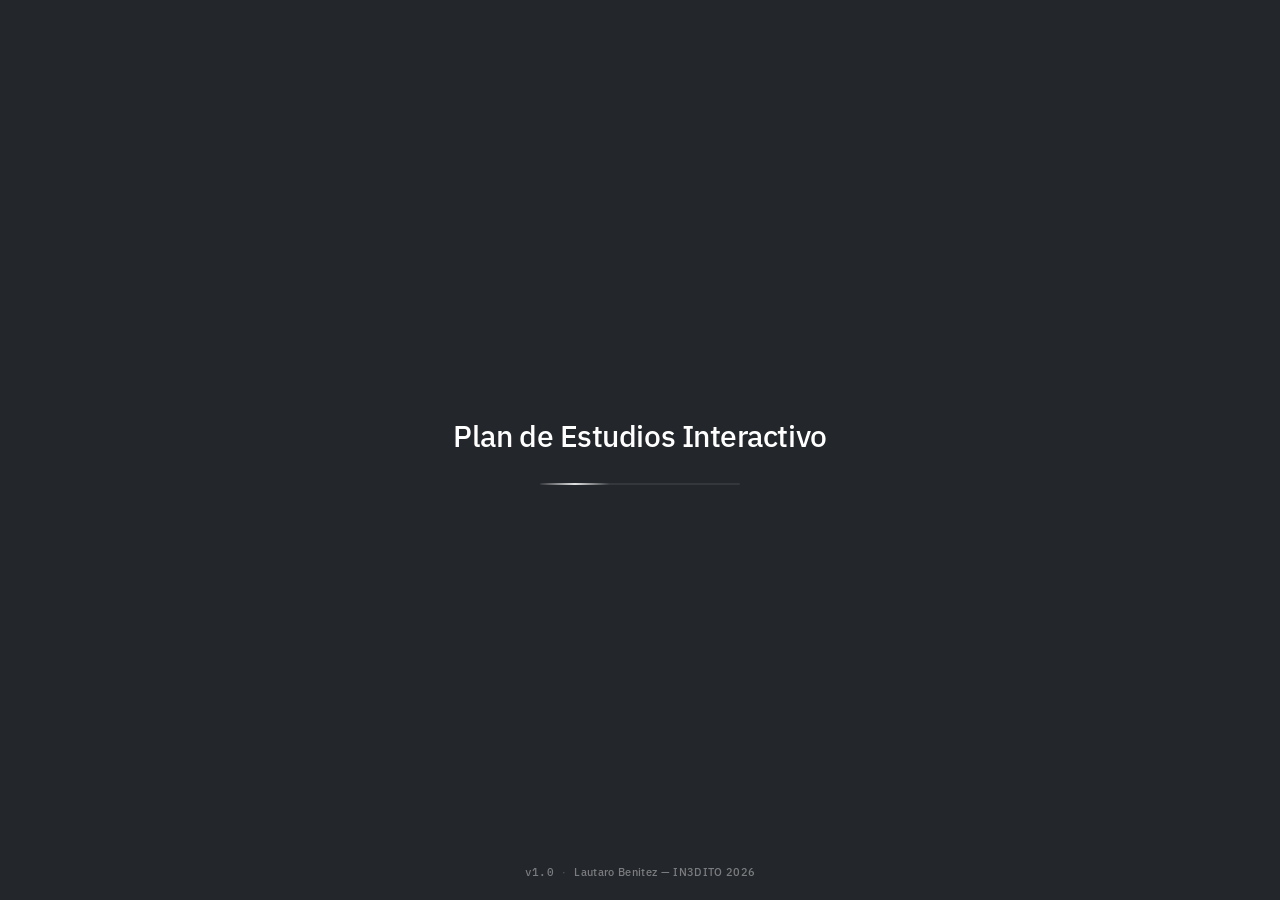
==== index.html @ b363bebc "Rename plan-estudios (2).html to index.html" ====
<!DOCTYPE html>
<html lang="es">
<head>
<meta charset="UTF-8">
<meta name="viewport" content="width=device-width, initial-scale=1.0">
<title>Plan de Estudios</title>
<link rel="preconnect" href="https://fonts.googleapis.com">
<link href="https://fonts.googleapis.com/css2?family=IBM+Plex+Sans:wght@400;500;600;700&family=IBM+Plex+Mono:wght@500;600&display=swap" rel="stylesheet">
<style>
:root{
  --bg:#eef0f3; --surface:#ffffff; --surface-2:#f7f8fa; --panel:#23262a;
  --ink:#1a2230; --ink-2:#5a6473; --ink-3:#8a93a3; --line:#dde1e8; --line-2:#c8cdd8;
  --accent:#2f5fe0; --accent-d:#234bbd; --accent-soft:#e6ecfb;
  --ok:#1f8a52; --ok-soft:#e2f2ea; --no:#c23b3b; --no-soft:#fae5e5; --warn:#b8801a; --warn-soft:#f7eed6;
  --opt:#6d4aab; --opt-soft:#ece5f7;
  --radius:8px; --radius-s:6px;
  --shadow-1:0 1px 2px rgba(20,28,45,.06); --shadow-2:0 4px 16px rgba(20,28,45,.10); --shadow-3:0 18px 48px rgba(20,28,45,.22);
  --sb-w:300px;
}
*{box-sizing:border-box;margin:0;padding:0}
*{scrollbar-width:thin;scrollbar-color:#b8bdc6 transparent}
*::-webkit-scrollbar{width:8px;height:8px}
*::-webkit-scrollbar-track{background:transparent}
*::-webkit-scrollbar-thumb{background:#c5c9d2;border-radius:4px;border:2px solid transparent;background-clip:content-box}
*::-webkit-scrollbar-thumb:hover{background:#9aa0aa;background-clip:content-box;border:2px solid transparent}
.sidebar *{scrollbar-color:#4a4d52 transparent}
.sidebar *::-webkit-scrollbar-thumb{background:#4a4d52;background-clip:content-box;border:2px solid transparent}
html,body{height:100%}
body{font-family:'IBM Plex Sans',system-ui,sans-serif;background:var(--bg);color:var(--ink);font-size:14px;line-height:1.4;-webkit-font-smoothing:antialiased}
button{font-family:inherit;cursor:pointer}
input,select,textarea{font-family:inherit;font-size:13px}
h1,h2,h3{font-weight:600;letter-spacing:-.01em}

/* ── layout ── */
.app{display:grid;grid-template-columns:var(--sb-w) 1fr;height:100vh;transition:grid-template-columns .22s ease}
.app.collapsed{grid-template-columns:0 1fr}
.app.collapsed .sidebar{width:0;border:none;overflow:hidden}
.fab-open{position:fixed;top:14px;left:14px;z-index:60;background:var(--panel);color:#fff;border:none;width:38px;height:38px;border-radius:9px;font-size:18px;box-shadow:var(--shadow-2);display:none;align-items:center;justify-content:center}
.app.collapsed .fab-open{display:flex}
.app.collapsed .topbar{padding-left:64px}

/* ── sidebar ── */
.sidebar{background:var(--panel);color:#cfd6e2;display:flex;flex-direction:column;height:100vh;overflow:hidden}
.sb-head{display:flex;align-items:center;gap:10px;padding:0 16px;border-bottom:1px solid rgba(255,255,255,.08);height:60px;flex-shrink:0}
.sb-mark{width:30px;height:30px;border-radius:7px;background:#3a3d42;color:#fff;display:grid;place-items:center;font-weight:700;font-size:13px;flex-shrink:0}
.sb-title{overflow:hidden;white-space:nowrap}
.sb-title b{display:block;color:#fff;font-size:14px;font-weight:600}
.sb-title span{font-size:11px;color:#8b95a7}
.sb-toggle{margin-left:auto;background:rgba(255,255,255,.07);border:none;color:#cfd6e2;width:28px;height:28px;border-radius:6px;font-size:15px;display:grid;place-items:center;flex-shrink:0}
.sb-toggle:hover{background:rgba(255,255,255,.15)}
.sb-body{flex:1;overflow-y:auto;padding:14px;display:flex;flex-direction:column;gap:16px}

.prom{background:linear-gradient(135deg,#2e3236,#1d1f22);border:1px solid rgba(255,255,255,.08);border-radius:var(--radius);padding:14px}
.prom .lbl{font-size:10px;text-transform:uppercase;letter-spacing:.1em;color:#8b95a7}
.prom .val{font-family:'IBM Plex Mono',monospace;font-size:38px;font-weight:600;color:#fff;line-height:1.1}
.prom .sub{font-size:11px;color:#8b95a7}
.prom .meta{margin-top:6px;font-size:11px;color:#aeb7c6;line-height:1.5;border-top:1px solid rgba(255,255,255,.08);padding-top:8px}
.prom .meta b{color:#e4e9f1;font-weight:600}

.sb-sec h2{font-size:10px;text-transform:uppercase;letter-spacing:.1em;color:#7e889a;margin-bottom:8px}
.sb-actions{display:flex;flex-direction:column;gap:7px}

.lista{display:flex;flex-direction:column;min-height:80px}
.lista-head{display:flex;align-items:center;justify-content:space-between;margin-bottom:8px}
.lista-head h2{margin:0}
.lista-head .cnt{background:rgba(255,255,255,.1);color:#cfd6e2;border-radius:20px;padding:1px 8px;font-size:11px;font-weight:600}
.lista-search{width:100%;background:rgba(255,255,255,.06);border:1px solid rgba(255,255,255,.1);color:#e4e9f1;border-radius:6px;padding:7px 9px;margin-bottom:8px;outline:none}
.lista-search::placeholder{color:#6e7889}
.lista-search:focus{border-color:var(--accent)}
.lista-scroll{display:flex;flex-direction:column;gap:1px;overflow-y:auto;max-height:none}
.li{display:flex;align-items:center;gap:8px;padding:7px 8px;border-radius:6px;border:none;background:transparent;color:#cfd6e2;text-align:left;width:100%}
.li:hover{background:rgba(255,255,255,.06)}
.li.sel{background:rgba(255,255,255,.12)}
.li .dot{width:7px;height:7px;border-radius:50%;flex-shrink:0}
.li .nm{flex:1;font-size:12.5px;white-space:nowrap;overflow:hidden;text-overflow:ellipsis}
.li .fl{display:flex;gap:3px}
.li .fl i{font-style:normal;font-size:8px;font-weight:700;width:14px;height:14px;border-radius:3px;display:grid;place-items:center}

.dot-aprobada{background:#2ec27e}.dot-disponible{background:#e8b339}.dot-bloqueada{background:#5a6473}
.fl-opt{background:var(--opt-soft);color:var(--opt)}.fl-pro{background:var(--ok-soft);color:var(--ok)}
.fl-reg{background:#dce8f5;color:#2f6fbf}.fl-ap{background:#2ec27e;color:#06301b}.fl-anu{background:#fde6cc;color:#9a5b12}

/* ── main ── */
.main{display:flex;flex-direction:column;height:100vh;overflow:hidden}
.topbar{background:var(--surface);border-bottom:1px solid var(--line);display:flex;flex-direction:column}
.topbar-row{display:flex;align-items:center;gap:16px;padding:0 22px;height:60px;flex-shrink:0}
.tb-meta{font-size:12px;font-weight:500;color:var(--ink-3);margin-left:8px;letter-spacing:.01em}
.tb-info{flex:1;overflow:hidden}
.tb-info h1{font-size:17px}
.tb-info p{font-size:12px;color:var(--ink-2);white-space:nowrap;overflow:hidden;text-overflow:ellipsis}
.tb-info .none{color:var(--ink-3);font-weight:400}
.tb-cfg{display:flex;align-items:center;gap:8px}
.chip{display:inline-flex;align-items:center;gap:6px;background:var(--surface-2);border:1px solid var(--line);border-radius:20px;padding:5px 11px;font-size:12px;color:var(--ink-2);font-weight:500}
.chip b{color:var(--ink)}

.board-wrap{flex:1;overflow:auto;padding:22px}
.board{min-width:fit-content}
/* fila del encabezado de columnas */
.brow{display:grid;grid-template-columns:74px repeat(var(--cols),minmax(210px,1fr));gap:11px;margin-bottom:11px}
.bhead{margin-bottom:5px}
.bhead .corner{background:transparent}
.colh{font-size:12px;font-weight:600;color:#fff;text-align:center;padding:9px;background:#2b2e33;border:1px solid #2b2e33;border-radius:var(--radius-s);letter-spacing:.01em}
/* fila de año: un solo header de año + cuerpo subdividido */
.yrow{display:grid;grid-template-columns:74px 1fr;gap:11px;margin-bottom:11px;align-items:stretch}
.ybody{display:grid;grid-template-columns:repeat(var(--ycols),minmax(210px,1fr));gap:11px}
.yrow-has-anu .ybody{grid-template-rows:auto auto}
.yrh{display:flex;flex-direction:column;align-items:center;justify-content:center;background:#2b2e33;border:1px solid #2b2e33;border-radius:var(--radius-s);padding:8px 4px}
.yrh .n{font-size:26px;font-weight:600;color:#fff;line-height:1;letter-spacing:-.01em}
.yrh .t{display:none}
.yrh-medio .n{font-size:28px}
.yrh-medio .n{font-size:28px}
.cell-off{background:transparent;border:1px dashed var(--line);opacity:.4}
.cell{display:flex;flex-direction:column;gap:8px;background:var(--surface-2);border:1px solid var(--line);border-radius:var(--radius-s);padding:8px;min-height:72px}
.cell.annual-cell{grid-column:1 / -1;background:repeating-linear-gradient(135deg,var(--surface-2),var(--surface-2) 10px,#f1f3f6 10px,#f1f3f6 20px)}
.annual-tag{font-size:9px;font-weight:700;letter-spacing:.08em;color:var(--ink-3);text-transform:uppercase;margin-bottom:2px}

/* ── card ── */
.card{background:var(--surface);border:1.5px solid var(--line);border-radius:var(--radius-s);padding:10px 11px;box-shadow:var(--shadow-1);transition:transform .12s,box-shadow .12s,border-color .12s,opacity .18s}
.card:hover{transform:translateY(-1px);box-shadow:var(--shadow-2)}
.card.s-aprobada{border-color:var(--ok)}
.card.s-disponible{border-color:var(--warn)}
.card.s-bloqueada{border-color:var(--line-2);background:var(--surface-2)}
.card.s-libre{border-color:var(--no);background:#fdf3f3}
.card.sel{box-shadow:0 0 0 2px var(--accent);border-color:var(--accent)}
.card.dim{opacity:.25}
.card.net-ok{border-color:var(--ok);box-shadow:0 0 0 2px var(--ok-soft)}
.card.net-no{border-color:var(--no);box-shadow:0 0 0 2px var(--no-soft)}
.c-top{display:flex;justify-content:space-between;align-items:flex-start;gap:6px}
.c-top h3{font-size:13.5px;line-height:1.25;flex:1}
.c-tags{display:flex;gap:3px;flex-shrink:0;align-items:center}
.tag{font-size:8px;font-weight:700;padding:2px 4px;border-radius:3px;letter-spacing:.03em}
.tag-opt{background:var(--opt-soft);color:var(--opt)}.tag-anu{background:#fde6cc;color:#9a5b12}
.c-menu-btn{background:none;border:none;color:var(--ink-3);font-size:16px;line-height:1;padding:0 2px;border-radius:4px;letter-spacing:1px}
.c-menu-btn:hover{background:var(--surface-2);color:var(--ink)}
.c-line{font-size:11px;color:var(--ink-2);margin-top:3px;display:flex;gap:5px;align-items:flex-start}
.c-line .c-ic{font-size:10px;opacity:.6;flex-shrink:0;line-height:1.3}
.c-corr{color:var(--ink-3);font-style:italic}
.c-mid{display:flex;align-items:center;gap:8px;margin:8px 0 6px}
.chk{display:flex;align-items:center;gap:5px;font-size:12px;color:var(--ink-2);flex:1}
.chk input{accent-color:var(--ok);width:15px;height:15px}
.nota{width:54px;text-align:center;border:1px solid var(--line);border-radius:5px;padding:4px;font-weight:600;font-size:13px;font-family:'IBM Plex Mono',monospace;outline:none}
.nota-final{display:flex;flex-direction:column;align-items:center;gap:1px;padding:0;background:none;border:none;line-height:1.1}
.nf-lbl{font-size:8.5px;font-weight:600;text-transform:uppercase;letter-spacing:.06em;color:var(--ink-3)}
.nf-val{font-size:18px;font-weight:700;color:var(--ink);letter-spacing:-.01em}
.nota:focus{border-color:var(--accent)}
.nota:disabled{background:var(--surface-2);color:var(--ink-3)}
.c-foot{display:flex;gap:4px;align-items:center;flex-wrap:wrap}
.mini{font-size:9px;text-transform:uppercase;letter-spacing:.04em;color:var(--ink-2);background:var(--surface-2);border:1px solid var(--line);padding:1px 5px;border-radius:4px;font-weight:600}
.mini-pro{background:#fdf1cf;border-color:#f0d77a;color:#8a6310}
.mini-reg{background:#d6ecdb;border-color:#9bcfa9;color:#1c6a3a}
.mini-w{margin-left:auto;background:var(--accent-soft);border-color:transparent;color:var(--accent-d);font-family:'IBM Plex Mono',monospace}
.mini-st{border:none}
.mini-aprobada{background:var(--ok-soft);color:var(--ok)}
.mini-disponible{background:var(--warn-soft);color:var(--warn)}
.mini-bloqueada{background:#e9ebef;color:var(--ink-2)}

/* ── menú contextual ── */
.cmenu{position:fixed;z-index:350;background:var(--surface);border:1px solid var(--line);border-radius:8px;box-shadow:0 10px 32px rgba(20,28,45,.18),0 2px 6px rgba(20,28,45,.08);padding:5px;display:flex;flex-direction:column;min-width:160px;font-family:'IBM Plex Sans',sans-serif;animation:fade .1s}
.cmenu button{background:none;border:none;text-align:left;padding:9px 11px;border-radius:6px;font-size:13px;font-weight:500;color:var(--ink);display:flex;gap:10px;align-items:center;font-family:inherit;letter-spacing:0;line-height:1;cursor:pointer;transition:background .1s}
.cmenu button:hover{background:var(--surface-2)}
.cmenu button svg{width:15px;height:15px;flex-shrink:0;opacity:.7}
.cmenu .cm-sep{height:1px;background:var(--line);margin:4px 6px}
.cmenu .cm-del{color:var(--no)}
.cmenu .cm-del:hover{background:var(--no-soft)}
.cmenu .cm-del svg{opacity:1}

/* ── buttons ── */
.btn{font-size:13px;font-weight:600;border-radius:var(--radius-s);padding:8px 12px;border:1px solid transparent;transition:all .13s;display:inline-flex;align-items:center;justify-content:center;gap:6px}
.btn-pri{background:var(--accent);color:#fff}
.btn-pri:hover{background:var(--accent-d)}
.btn-pri:disabled{opacity:.45;cursor:not-allowed}
.btn-light{background:var(--surface);border-color:var(--line);color:var(--ink)}
.btn-light:hover{border-color:var(--line-2);background:var(--surface-2)}
.btn-dark{background:rgba(255,255,255,.08);color:#e4e9f1;border-color:rgba(255,255,255,.1)}
.btn-dark:hover{background:rgba(255,255,255,.15)}
.btn-dang{color:var(--no);background:var(--surface);border-color:var(--line)}
.btn-dang:hover{border-color:var(--no);background:var(--no-soft)}
.btn-dang-solid{color:#fff;background:var(--no);border-color:var(--no)}
.btn-dang-solid:hover{background:#a32f2f;border-color:#a32f2f}
.btn-sm{padding:6px 10px;font-size:12px}
.btn-grid{display:grid;grid-template-columns:1fr 1fr;gap:6px}
.btn-block{width:100%}

/* ── modal ── */
.overlay{position:fixed;inset:0;background:rgba(20,28,45,.5);backdrop-filter:blur(2px);z-index:200;display:grid;place-items:center;padding:18px;animation:fade .14s}
.modal{background:var(--surface);border-radius:var(--radius);width:min(640px,100%);max-height:92vh;display:flex;flex-direction:column;box-shadow:var(--shadow-3);overflow:hidden}
.modal.wide{width:min(560px,100%)}
.m-head{display:flex;align-items:center;justify-content:space-between;padding:15px 20px;border-bottom:1px solid var(--line-2);background:#e6e9ee}
.m-head h2{font-size:18px}
.m-x{background:none;border:none;font-size:24px;color:var(--ink-3);width:30px;height:30px;border-radius:6px;line-height:1;transition:background .12s,color .12s}
.m-x:hover{background:var(--no);color:#fff}
.m-body{padding:18px 20px;overflow-y:auto;display:flex;flex-direction:column;gap:14px}
.m-foot{display:flex;justify-content:space-between;align-items:center;padding:13px 20px;border-top:1px solid var(--line-2);gap:8px;background:#e6e9ee}
.m-foot .l,.m-foot .r{display:flex;gap:7px}

.field{display:flex;flex-direction:column;gap:5px}
.field>label{font-size:11px;color:var(--ink-2);font-weight:600;text-transform:uppercase;letter-spacing:.04em}
.field input,.field select,.field textarea{border:1px solid var(--line);border-radius:var(--radius-s);padding:8px 10px;background:var(--surface);color:var(--ink);outline:none;width:100%}
.field input:focus,.field select:focus,.field textarea:focus{border-color:var(--accent)}
.field textarea{resize:vertical;min-height:60px;line-height:1.5}
.field .err{font-size:11px;color:var(--no);font-weight:500;text-transform:none;letter-spacing:0}
.grid2{display:grid;grid-template-columns:1fr 1fr;gap:12px}
.grid3{display:grid;grid-template-columns:1fr 1fr 1fr;gap:12px}
.grid4{display:grid;grid-template-columns:repeat(4,1fr);gap:12px}
.switches{display:flex;gap:18px;flex-wrap:wrap;align-items:center}
.sw{display:flex;align-items:center;gap:7px;font-size:13px;color:var(--ink)}
.sw input{width:16px;height:16px;accent-color:var(--accent)}
.radio-row{display:flex;gap:14px;flex-wrap:wrap;padding:8px 10px;background:var(--surface-2);border:1px solid var(--line);border-radius:var(--radius-s)}
.radio{display:flex;align-items:center;gap:6px;font-size:13px;color:var(--ink);cursor:pointer}
.radio input{accent-color:var(--accent);width:15px;height:15px}
.corrbox{display:flex;flex-direction:column;gap:3px;max-height:240px;overflow-y:auto;border:1px solid var(--line);border-radius:var(--radius-s);padding:8px;background:var(--surface-2)}
.corr-grouphd{font-size:10px;font-weight:700;text-transform:uppercase;letter-spacing:.07em;color:var(--ink-3);padding:6px 4px 2px;border-bottom:1px solid var(--line);margin-top:6px}
.corr-grouphd:first-child{margin-top:0}
.corr{display:flex;align-items:center;justify-content:space-between;gap:10px;padding:8px 10px;border-radius:5px;font-size:13px;border:1px solid transparent;background:var(--surface);cursor:pointer}
.corr:hover{border-color:var(--line)}
.corr.on{background:var(--accent-soft);border-color:var(--accent-soft)}
.corr-info{display:flex;flex-direction:column;gap:2px;min-width:0}
.corr-info .nm{font-weight:500;white-space:nowrap;overflow:hidden;text-overflow:ellipsis}
.corr-info small{color:var(--ink-3);font-size:11px}
.corr-tag{align-self:flex-start;font-size:9px;font-weight:700;background:#fde6cc;color:#9a5b12;padding:1px 5px;border-radius:3px;letter-spacing:.03em}
.corr input{accent-color:var(--accent);flex-shrink:0;width:16px;height:16px}
.corr input{accent-color:var(--accent)}
.corr .nm{flex:1}.corr small{color:var(--ink-3);font-size:10px;font-family:'IBM Plex Mono',monospace}
.muted{color:var(--ink-3);font-size:12px;grid-column:1/-1;padding:6px}

/* ── toast ── */
.toast{position:fixed;bottom:22px;left:50%;transform:translateX(-50%);z-index:400;background:var(--panel);color:#fff;padding:12px 18px;border-radius:var(--radius-s);font-size:13px;font-weight:500;max-width:480px;box-shadow:var(--shadow-3);animation:rise .2s}
.toast-wide{max-width:540px;padding:14px 18px;display:flex;flex-direction:column;gap:10px}
.toast-msg{line-height:1.45}
.toast-actions{display:flex;gap:6px;flex-wrap:wrap}
.toast-btn-ghost{background:transparent;border:1px solid rgba(255,255,255,.18);color:#e4e9f1}
.toast-btn-ghost:hover{background:rgba(255,255,255,.08)}
@keyframes fade{from{opacity:0}}
@keyframes rise{from{opacity:0;transform:translate(-50%,10px)}}

@media (max-width:860px){.app{grid-template-columns:1fr}.sidebar{position:fixed;z-index:50;width:280px;box-shadow:var(--shadow-3)}.app:not(.collapsed) .main{filter:blur(1px)}}

/* ════ PRINT / PDF ════ */
.print-only{display:none}
@media print{
  @page{margin:14mm;size:A4 landscape}
  body{background:#fff}
  .app,.sidebar,.topbar,.board-wrap{display:block;height:auto;overflow:visible}
  .sidebar,.topbar,.tip,.toast,.overlay{display:none!important}
  .main{height:auto;overflow:visible}
  .board-wrap{padding:0}
  .print-only{display:block}
  .p-head{margin-bottom:14px;border-bottom:2px solid #1a2230;padding-bottom:10px}
  .p-head h1{font-size:20px}
  .p-head .pr{font-size:12px;color:#333;margin-top:3px}
  .p-head .pp{font-size:11px;color:#555;margin-top:2px;display:flex;gap:18px;flex-wrap:wrap}
  .p-prom{font-family:'IBM Plex Mono',monospace;font-weight:600}
  .card{break-inside:avoid;box-shadow:none!important;transform:none!important}
  .card.dim{opacity:1}
  .card .c-mid .nota{border:none;padding:0}
  .nota::-webkit-outer-spin-button,.nota::-webkit-inner-spin-button{display:none}
  .brow,.yrow{gap:6px;margin-bottom:6px}
  .ybody{gap:6px}
  .cell{background:#fff!important}
  .cell.annual-cell{background:#fafafa!important}
  .app-foot{display:none}
  .print-foot{display:block;border-top:1px solid #999;margin-top:14px;padding-top:6px;font-size:10px;color:#666;text-align:right}
  .c-menu-btn,.estado-sel{display:none!important}
  .card.filter-off{opacity:.2}
}

/* ── selector de estado en tarjeta ── */
.estado-sel{flex:1;border:1px solid var(--line);border-radius:5px;padding:5px 7px;font-size:12px;font-weight:600;background:var(--surface);color:var(--ink);outline:none;cursor:pointer}
.estado-sel:focus{border-color:var(--accent)}
.estado-sel.st-aprobada{background:var(--ok-soft);color:var(--ok);border-color:var(--ok-soft)}
.estado-sel.st-regularizada{background:#e0ecf9;color:#2557a8;border-color:#e0ecf9}
.estado-sel.st-en_curso{background:var(--warn-soft);color:var(--warn);border-color:var(--warn-soft)}
.estado-sel.st-bloqueada{background:#e9ebef;color:var(--ink-2);border-color:#e9ebef}
.estado-sel.st-libre{background:var(--no-soft);color:var(--no);border-color:var(--no-soft);font-weight:700}
.estado-sel.st-pendiente{background:var(--surface-2);color:var(--ink-2)}
.c-venc{color:var(--ink-2)}
.c-venc-bad{color:var(--no);font-weight:600}

/* ── filtros ── */
.card.filter-off{opacity:.2;filter:grayscale(.5)}
.chip-sel{padding:5px 11px;font-size:12px;font-weight:500;cursor:pointer;color:var(--ink);background:var(--surface-2);border:1px solid var(--line);border-radius:20px;font-family:inherit;outline:none}
.chip-sel:focus{border-color:var(--accent)}

/* ── barra de progreso ── */
.progress{display:flex;align-items:center;gap:12px;padding:8px 22px 10px;background:var(--surface);border-top:1px solid var(--line)}
.progress-track{flex:1;position:relative;height:10px;background:var(--surface-2);border-radius:5px;border:1px solid var(--line)}
.progress-fill{position:absolute;top:0;left:0;height:100%;background:#c23b3b;transition:width .35s ease,background-color .35s ease;border-radius:5px}
.progress-runner{position:absolute;top:50%;transform:translateY(-50%);transition:left .35s ease;color:#1a1a1a;width:26px;height:26px;display:grid;place-items:center;z-index:2;filter:drop-shadow(0 1px 2px rgba(0,0,0,.25))}
.progress-flag{flex-shrink:0;color:#8a8f97;display:grid;place-items:center;animation:diploma-pulse 1.8s ease-in-out infinite}
@keyframes diploma-pulse{0%,100%{opacity:.55;transform:scale(1)}50%{opacity:1;transform:scale(1.08)}}
.progress-lbl{font-size:12.5px;color:var(--ink-2);font-weight:600;min-width:100px;text-align:right;letter-spacing:-.005em}

/* ── notas múltiples en modal ── */
.notas-list{display:flex;flex-direction:column;gap:5px;margin-bottom:8px}
.nota-row{display:flex;gap:6px;align-items:center}
.nota-row input{flex:1;border:1px solid var(--line);border-radius:5px;padding:6px 8px;outline:none;font-family:'IBM Plex Mono',monospace;font-weight:600}
.nota-row input:focus{border-color:var(--accent)}

/* ── correlativa con ciclo ── */
.corr-circ{opacity:.45}
.corr-circ:hover{border-color:transparent}

/* ── drag and drop ── */
.card[draggable]{cursor:grab}
.card.dragging{opacity:.4;cursor:grabbing}
.cell.drop{background:var(--accent-soft);border-color:var(--accent);border-style:solid}

/* ── footer sidebar y app ── */
.app-foot{padding:8px 22px;background:var(--surface);border-top:1px solid var(--line);font-size:11px;color:var(--ink-3);text-align:right;flex-shrink:0}

/* ── toast con acción ── */
.toast-btn{margin-left:14px;background:var(--accent);color:#fff;border:none;padding:5px 12px;border-radius:5px;font-weight:600;font-size:12px;cursor:pointer}
.toast-btn:hover{background:var(--accent-d)}

/* ── loader inicial ── */
.loader{position:fixed;inset:0;z-index:9999;background:#23262a;display:flex;flex-direction:column;align-items:center;justify-content:center;transition:opacity .4s ease;font-family:'IBM Plex Sans',system-ui,sans-serif}
.loader.hide{opacity:0;pointer-events:none}
.loader-content{display:flex;flex-direction:column;align-items:center;gap:26px;opacity:0;animation:loader-in .5s cubic-bezier(.2,.7,.3,1) forwards}
.loader-title{font-size:clamp(20px,3.2vw,30px);font-weight:500;color:#fff;letter-spacing:-.015em;text-align:center;max-width:90vw}
.loader-bar{width:200px;height:2px;background:rgba(255,255,255,.08);border-radius:2px;overflow:hidden}
.loader-bar-fill{width:35%;height:100%;background:linear-gradient(90deg,transparent,rgba(255,255,255,.85),transparent);animation:loader-sweep 1.3s ease-in-out infinite}
@keyframes loader-in{to{opacity:1}}
@keyframes loader-sweep{0%{transform:translateX(-100%)}100%{transform:translateX(385%)}}
.loader-foot{position:absolute;bottom:20px;left:0;right:0;display:flex;justify-content:center;align-items:center;gap:8px;padding:0 24px;font-size:11px;color:rgba(255,255,255,.4);letter-spacing:.03em;opacity:0;animation:loader-in .6s ease forwards;animation-delay:.2s}
.loader-sep{opacity:.6}
.loader-ver{font-family:'IBM Plex Mono',monospace;font-weight:500}
.loader-by{font-weight:500}

</style>
</head>
<body>
<div id="loader" class="loader">
  <div class="loader-content">
    <h1 class="loader-title">Plan de Estudios Interactivo</h1>
    <div class="loader-bar"><div class="loader-bar-fill"></div></div>
  </div>
  <div class="loader-foot">
    <span class="loader-ver">v<span id="loaderVerLbl">1.0</span></span>
    <span class="loader-sep">·</span>
    <span class="loader-by">Lautaro Benitez — IN3DITO 2026</span>
  </div>
</div>
<div class="app collapsed-off" id="app">
  <button class="fab-open" id="btnExpand" title="Mostrar panel">☰</button>
  <!-- SIDEBAR -->
  <aside class="sidebar">
    <div class="sb-head">
      <div class="sb-title"><b>Plan de Estudios Interactivo</b><span id="sbCarrera">Gestor de cursada</span></div>
      <button class="sb-toggle" id="btnCollapse" title="Colapsar panel">‹</button>
    </div>
    <div class="sb-body">
      <div class="prom">
        <div class="lbl">Promedio ponderado</div>
        <div class="val" id="promVal">—</div>
        <div class="sub" id="promSub">0 de 0 materias</div>
        <div class="sub" id="promAplazos" style="opacity:.75"></div>
        <div class="meta" id="promMeta"></div>
      </div>

      <div class="sb-sec">
        <div class="sb-actions">
          <button class="btn btn-pri btn-block" id="btnAdd">+ Agregar materia</button>
          <button class="btn btn-dark btn-block" id="btnConfig">⚙ Configuración</button>
        </div>
      </div>

      <div class="sb-sec lista">
        <div class="lista-head"><h2>Materias</h2><span class="cnt" id="listCnt">0</span></div>
        <input class="lista-search" id="search" placeholder="Buscar materia…">
        <div class="lista-scroll" id="listaScroll"></div>
      </div>

      <div class="sb-sec">
        <h2>Datos</h2>
        <div class="btn-grid">
          <button class="btn btn-dark btn-sm" id="btnExport">Exportar</button>
          <button class="btn btn-dark btn-sm" id="btnImport">Importar</button>
          <button class="btn btn-dark btn-sm" id="btnPdf">PDF</button>
          <button class="btn btn-dark btn-sm" id="btnClean">Limpiar notas</button>
          <button class="btn btn-dang-solid btn-sm" id="btnWipe" style="grid-column:1/-1">Borrar todo</button>
        </div>
        <input type="file" id="fileInput" accept="application/json" hidden>
      </div>
    </div>
  </aside>

  <!-- MAIN -->
  <div class="main">
    <div class="topbar">
      <div class="topbar-row">
        <div class="tb-info">
          <h1 id="tbCarrera" class="none">Carrera sin configurar <span class="tb-meta" id="tbMeta"></span></h1>
          <p id="tbSub" class="none">Configurá estudiante, facultad y universidad en ⚙ Configuración</p>
        </div>
        <div class="tb-cfg">
          <select class="chip chip-sel" id="filterEstado" title="Filtrar por estado"><option value="">Todos los estados</option><option value="aprobada">Aprobadas</option><option value="regularizada">Regularizadas</option><option value="libre">Libres</option><option value="en_curso">En curso</option><option value="pendiente">Pendientes</option><option value="bloqueada">Pendientes con correlativas</option></select>
        </div>
      </div>
      <div class="progress" title="Progreso de carrera">
        <div class="progress-track">
          <div class="progress-fill" id="progFill"></div>
          <div class="progress-runner" id="progRunner" aria-hidden="true">
            <svg viewBox="0 0 24 24" width="26" height="26"><path fill="currentColor" d="M13.5 5.5a2 2 0 1 0-2-2 2 2 0 0 0 2 2zM9.8 8.9l-1.6 8.1 2 .4 1-5 2.4 2.3-.8 4.3h2l.9-5-2.4-2.3.7-3.4c1 1.2 2.5 2 4 2v-2c-1.3 0-2.4-.7-3-1.7l-1-1.6c-.4-.6-1-1-1.7-1-.3 0-.5.1-.7.1L7.5 5.3v4.7h2V6.6l1.3-.5"/></svg>
          </div>
        </div>
        <div class="progress-flag" id="progFlag" aria-hidden="true" title="Egreso">
          <svg viewBox="0 0 24 24" width="26" height="26"><path fill="currentColor" d="M12 3 1 9l4 2.18v6L12 21l7-3.82v-6L21 10.5V17h2V9L12 3zm6.82 6L12 12.72 5.18 9 12 5.28 18.82 9zM17 15.99l-5 2.73-5-2.73v-3.72L12 15l5-2.73v3.72z"/></svg>
        </div>
        <span class="progress-lbl" id="progLbl">0%</span>
      </div>
    </div>
    <div class="board-wrap">
      <div class="print-only p-head" id="printHead"></div>
      <div class="board" id="board"></div>
    </div>
    <footer class="app-foot print-foot">Plan de Estudios v<span class="vlbl"></span> · Lautaro Benitez — IN3DITO 2026</footer>
  </div>
</div>

<div id="modalRoot"></div>
<div id="menuRoot"></div>
<div id="toastRoot"></div>

<script>
"use strict";
/* ─── storage con fallback a memoria ─── */
var mem={};
var storageOK=(function(){
  try{
    var k='__pe_test__'+Date.now();
    localStorage.setItem(k,'1');
    var v=localStorage.getItem(k);
    localStorage.removeItem(k);
    return v==='1';
  }catch(e){return false;}
})();
var store={
  get:function(k){try{var v=localStorage.getItem(k);return v==null?null:JSON.parse(v);}catch(e){return k in mem?mem[k]:null;}},
  set:function(k,v){try{localStorage.setItem(k,JSON.stringify(v));}catch(e){mem[k]=v;}}
};
var uid=function(){return Date.now().toString(36)+Math.random().toString(36).slice(2,7);};

var PERIODS={bimestre:{label:'Bimestre',cols:6},trimestre:{label:'Trimestre',cols:3},semestre:{label:'Semestre',cols:2},cuatrimestre:{label:'Cuatrimestre',cols:2}};
var APP_VERSION='1.0';
var DATA_VERSION=2;
// estados de cursada (orden de avance)
var ESTADOS=['pendiente','en_curso','regularizada','aprobada'];
var ESTADO_LABEL={pendiente:'Pendiente',en_curso:'En curso',regularizada:'Regularizada',aprobada:'Aprobada',libre:'Libre',bloqueada:'Bloqueada'};

/* ─── estado ─── */
var DEFAULT_CONFIG={carrera:'',estudiante:'',facultad:'',universidad:'',ingreso:'',egreso:'',anios:3,medioAnio:false,tipoPeriodo:'cuatrimestre'};
var materias=migrar(store.get('pe2_materias'));
var config=Object.assign({},DEFAULT_CONFIG,store.get('pe2_config')||{});
if(!materias){materias=seed();}
var seleccionada=null, collapsed=false, filtro='', filtroEstado='', undoStack=null, dragId=null;

function save(){store.set('pe2_materias',materias);store.set('pe2_config',config);}

// migración de datos viejos (aprobada/nota → estado/notas)
function migrar(arr){
  if(!arr)return null;
  return arr.map(function(m){
    var mm=Object.assign({},m);
    if(!mm.estado){mm.estado=mm.aprobada?'aprobada':'pendiente';}
    if(!Array.isArray(mm.notas)){mm.notas=(mm.nota!=null)?[mm.nota]:[];}
    if(mm.regVence===undefined)mm.regVence='';
    delete mm.aprobada;delete mm.nota;
    return mm;
  });
}

/* ─── seed ─── */
function seed(){
  function m(o){return{id:uid(),nombre:o.n,anio:o.a,periodo:o.p,anual:!!o.anual,tipo:o.tipo||'obligatoria',peso:o.peso!=null?o.peso:(o.tipo==='optativa'?0.5:1),promocionable:o.pro!==false,regularizable:o.reg!==false,estado:o.estado||(o.ap?'aprobada':'pendiente'),notas:o.nota!=null?[o.nota]:[],regVence:o.regVence||'',profesor:o.prof||'',fecha:o.fecha||'',obs:'',correlativas:[]};}
  var L=[
    m({n:'Álgebra',a:1,p:1,ap:true,nota:8,prof:'Dra. Pérez'}),
    m({n:'Análisis Matemático I',a:1,p:1,ap:true,nota:7,prof:'Ing. Gómez'}),
    m({n:'Introducción a la Programación',a:1,p:1,ap:true,nota:9,prof:'Lic. Ruiz'}),
    m({n:'Análisis Matemático II',a:1,p:2,estado:'regularizada',regVence:'2026-08-31'}),
    m({n:'Programación Orientada a Objetos',a:1,p:2,ap:true,nota:8.5}),
    m({n:'Inglés Técnico',a:1,p:1,anual:true,tipo:'obligatoria',pro:false}),
    m({n:'Estructuras de Datos',a:2,p:1,estado:'en_curso'}),
    m({n:'Bases de Datos',a:2,p:1}),
    m({n:'Probabilidad y Estadística',a:2,p:2}),
    m({n:'Sistemas Operativos',a:2,p:2}),
    m({n:'Ingeniería de Software',a:3,p:1}),
    m({n:'Redes de Computadoras',a:3,p:1}),
    m({n:'Inteligencia Artificial',a:3,p:2,tipo:'optativa',peso:0.5,pro:false})
  ];
  function id(n){return L.filter(function(x){return x.nombre===n;})[0].id;}
  function dep(n,ds){L.filter(function(x){return x.nombre===n;})[0].correlativas=ds.map(id);}
  dep('Análisis Matemático II',['Análisis Matemático I']);
  dep('Programación Orientada a Objetos',['Introducción a la Programación']);
  dep('Estructuras de Datos',['Programación Orientada a Objetos']);
  dep('Bases de Datos',['Programación Orientada a Objetos']);
  dep('Probabilidad y Estadística',['Análisis Matemático II','Álgebra']);
  dep('Sistemas Operativos',['Estructuras de Datos']);
  dep('Ingeniería de Software',['Bases de Datos','Estructuras de Datos']);
  dep('Redes de Computadoras',['Sistemas Operativos']);
  dep('Inteligencia Artificial',['Probabilidad y Estadística','Estructuras de Datos']);
  return L;
}

/* ─── helpers ─── */
function byId(id){return materias.filter(function(m){return m.id===id;})[0];}
function esAprobada(m){return m.estado==='aprobada';}
function notaFinal(m){
  // nota que cuenta para el promedio: la última nota cargada (la final)
  if(!m.notas||!m.notas.length)return null;
  return m.notas[m.notas.length-1];
}
function estado(m){
  if(m.estado==='aprobada')return'aprobada';
  // si está regularizada pero la fecha ya venció → libre
  if(m.estado==='regularizada'&&m.regVence&&venceInfo(m.regVence).vencida)return'libre';
  var faltan=m.correlativas.some(function(c){var x=byId(c);return x&&!esAprobada(x);});
  if(faltan)return'bloqueada';
  return m.estado||'pendiente';
}
function ancestros(id){var out={},stack=(byId(id)?byId(id).correlativas:[]).slice();while(stack.length){var c=stack.pop();if(!out[c]){out[c]=1;var x=byId(c);if(x)x.correlativas.forEach(function(k){stack.push(k);});}}return out;}
function descendientes(id){var out={},stack=[id];while(stack.length){var c=stack.pop();materias.forEach(function(m){if(m.correlativas.indexOf(c)>=0&&!out[m.id]){out[m.id]=1;stack.push(m.id);}});}return out;}
function redDe(id){if(!id)return null;var a=ancestros(id),d=descendientes(id),set={};Object.keys(a).forEach(function(k){set[k]=1;});Object.keys(d).forEach(function(k){set[k]=1;});set[id]=1;return{set:set,ap:byId(id)?esAprobada(byId(id)):false};}
function nombreDuplicado(nombre,exceptId){var n=nombre.trim().toLowerCase();return materias.some(function(m){return m.id!==exceptId&&m.nombre.trim().toLowerCase()===n;});}

function promedio(conAplazos){
  var num=0,den=0;
  materias.forEach(function(m){
    if(!esAprobada(m))return;
    var notas=conAplazos?m.notas:m.notas.filter(function(n){return n>=4;});
    if(!notas||!notas.length){
      // sin notas que cuenten: si conAplazos usa la final si existe
      var nf=notaFinal(m);if(conAplazos&&nf!=null){num+=nf*m.peso;den+=m.peso;}
      return;
    }
    notas.forEach(function(n){num+=n*m.peso;den+=m.peso;});
  });
  return den>0?num/den:null;
}

/* ─── acciones ─── */
function cicloSiAgrego(origenId,nuevoCorrId){
  // ¿nuevoCorr depende (transitivamente) de origen? entonces agregar origen->nuevoCorr crea ciclo
  var anc=ancestros(nuevoCorrId);
  return !!anc[origenId]||nuevoCorrId===origenId;
}
function setEstado(m,nuevo){
  if(nuevo==='aprobada'){
    var falt=m.correlativas.map(byId).filter(function(c){return c&&!esAprobada(c);});
    if(falt.length){toast('No se puede aprobar: faltan correlativas → '+falt.map(function(f){return f.nombre;}).join(', '));render();return;}
    m.estado='aprobada';if(!m.notas.length)m.notas=[7];
    save();render();
  }else{
    // si baja de aprobada y es requisito de aprobadas → confirmar
    if(esAprobada(m)&&nuevo!=='aprobada'){
      var deps=materias.filter(function(x){return esAprobada(x)&&x.correlativas.indexOf(m.id)>=0;});
      if(deps.length){
        confirmar('Romper correlatividad','Estas materias aprobadas quedarían con un requisito incumplido:\n\n'+deps.map(function(d){return'• '+d.nombre;}).join('\n')+'\n\n¿Continuar?',function(){m.estado=nuevo;if(nuevo==='pendiente')m.notas=[];save();render();});
        return;
      }
    }
    m.estado=nuevo;
    if(nuevo==='pendiente'){m.notas=[];m.regVence='';}
    save();render();
  }
}
function setNotaFinal(m,raw){
  var n=parseFloat(String(raw).replace(',','.'));
  if(isNaN(n)){m.notas=[];}
  else{n=Math.max(0,Math.min(10,n));m.notas=[n];}
  save();render();
}
function eliminar(id){
  var m=byId(id);
  undoStack={tipo:'eliminar',materia:Object.assign({},m,{correlativas:m.correlativas.slice(),notas:(m.notas||[]).slice()}),vinculos:[]};
  materias.forEach(function(x){if(x.correlativas.indexOf(id)>=0)undoStack.vinculos.push(x.id);});
  materias=materias.filter(function(x){return x.id!==id;});
  materias.forEach(function(x){x.correlativas=x.correlativas.filter(function(c){return c!==id;});});
  if(seleccionada===id)seleccionada=null;
  save();render();
  toast('Materia eliminada.',{label:'Deshacer',fn:deshacer});
}
function deshacer(){
  if(!undoStack)return;
  if(undoStack.tipo==='eliminar'){
    materias.push(undoStack.materia);
    undoStack.vinculos.forEach(function(vid){var x=byId(vid);if(x&&x.correlativas.indexOf(undoStack.materia.id)<0)x.correlativas.push(undoStack.materia.id);});
  }
  undoStack=null;save();render();
}
function duplicar(m){
  var base=m.nombre+' (copia)',nombre=base,i=2;
  while(nombreDuplicado(nombre,null)){nombre=m.nombre+' (copia '+i+')';i++;}
  var copia=Object.assign({},m,{id:uid(),nombre:nombre,correlativas:m.correlativas.slice(),notas:(m.notas||[]).slice()});
  materias.push(copia);save();openModal(copia);
}

/* ─── grilla render ─── */
function render(){
  var P=PERIODS[config.tipoPeriodo],cols=P.cols;
  document.documentElement.style.setProperty('--cols',cols);
  // promedios (sin / con aplazos)
  var pr=promedio(false), prA=promedio(true);
  document.getElementById('promVal').textContent=pr!=null?pr.toFixed(2):'—';
  var apc=materias.filter(esAprobada).length;
  document.getElementById('promSub').textContent=apc+' de '+materias.length+' materias aprobadas';
  var promApEl=document.getElementById('promAplazos');
  if(promApEl)promApEl.textContent=prA!=null?('c/aplazos: '+prA.toFixed(2)):'';
  // barra de progreso en topbar
  var pct=materias.length?Math.round(apc/materias.length*100):0;
  var pb=document.getElementById('progFill');
  if(pb){
    pb.style.width=pct+'%';
    var col=pct<20?'#c23b3b':pct<50?'#e0a83a':'#1f8a52';
    pb.style.background=col;
  }
  var pr2=document.getElementById('progRunner');if(pr2)pr2.style.left='calc('+pct+'% - 13px)';
  var pl=document.getElementById('progLbl');if(pl)pl.textContent=pct+'% · '+apc+'/'+materias.length;
  // título y meta
  var totalAnios=config.anios+(config.medioAnio?0.5:0);
  var metaTxt=totalAnios+' año'+(totalAnios===1?'':'s');
  var tbMetaEl=document.getElementById('tbMeta');if(tbMetaEl)tbMetaEl.textContent=config.carrera?metaTxt:'';
  var tbC=document.getElementById('tbCarrera'),tbS=document.getElementById('tbSub'),sbC=document.getElementById('sbCarrera');
  if(config.carrera){
    tbC.firstChild.nodeValue=config.carrera+' ';
    tbC.className='';
  }else{
    tbC.firstChild.nodeValue='Carrera sin configurar ';
    tbC.className='none';
  }
  sbC.textContent=config.carrera||'Gestor de cursada';
  var subParts=[];if(config.estudiante)subParts.push(config.estudiante);if(config.facultad)subParts.push(config.facultad);if(config.universidad)subParts.push(config.universidad);
  if(subParts.length){tbS.textContent=subParts.join(' · ');tbS.className='';}else{tbS.textContent='Configurá estudiante, facultad y universidad en ⚙ Configuración';tbS.className='none';}
  var meta='';
  if(config.estudiante)meta+='<b>'+esc(config.estudiante)+'</b><br>';
  if(config.ingreso||config.egreso)meta+='Cohorte '+(config.ingreso||'?')+' – '+(config.egreso||'?');
  document.getElementById('promMeta').innerHTML=meta;document.getElementById('promMeta').style.display=meta?'block':'none';
  // print head
  var ph='';
  ph+='<h1>'+esc(config.carrera||'Plan de Estudios')+'</h1>';
  var prr=[];if(config.estudiante)prr.push('Estudiante: '+esc(config.estudiante));if(config.facultad)prr.push(esc(config.facultad));if(config.universidad)prr.push(esc(config.universidad));
  if(prr.length)ph+='<div class="pr">'+prr.join(' — ')+'</div>';
  var ppp=[];if(config.ingreso||config.egreso)ppp.push('Cohorte '+(config.ingreso||'?')+'–'+(config.egreso||'?'));
  ppp.push((config.anios+(config.medioAnio?'½':''))+' años, '+P.label.toLowerCase());ppp.push('Aprobadas: '+apc+'/'+materias.length+' ('+pct+'%)');
  if(pr!=null)ppp.push('<span class="p-prom">Promedio: '+pr.toFixed(2)+'</span>');
  if(prA!=null)ppp.push('<span class="p-prom">c/aplazos: '+prA.toFixed(2)+'</span>');
  ph+='<div class="pp">'+ppp.map(function(x){return'<span>'+x+'</span>';}).join('')+'</div>';
  document.getElementById('printHead').innerHTML=ph;

  // board
  var red=redDe(seleccionada);
  var board=document.getElementById('board');
  var html='';
  // header row
  html+='<div class="brow bhead"><div class="corner"></div>';
  for(var c=1;c<=cols;c++)html+='<div class="colh">'+P.label+' '+c+'</div>';
  html+='</div>';
  // construir lista de filas de año: enteras + medio año opcional
  var rows=[];
  for(var a=1;a<=config.anios;a++)rows.push({anio:a,cols:cols,label:a+'°',medio:false});
  if(config.medioAnio)rows.push({anio:config.anios+1,cols:Math.max(1,Math.ceil(cols/2)),label:'½',medio:true});
  rows.forEach(function(row){
    var a=row.anio;
    var lbl='<span class="n">'+row.label+'</span><span class="t">'+(row.medio?'Medio año':'Año')+'</span>';
    var anuales=materias.filter(function(m){return m.anio===a&&m.anual;}).sort(byNombre);
    var hasAnu=anuales.length>0;
    // una sola fila por año
    html+='<div class="yrow'+(hasAnu?' yrow-has-anu':'')+'">';
    html+='<div class="yrh'+(row.medio?' yrh-medio':'')+'">'+lbl+'</div>';
    html+='<div class="ybody" style="--ycols:'+cols+'">';
    if(hasAnu){
      html+='<div class="cell annual-cell" data-anio="'+a+'" data-anual="1"><div class="annual-tag">Anuales</div>';
      anuales.forEach(function(m){html+=cardHTML(m,red);});
      html+='</div>';
    }
    for(var p=1;p<=row.cols;p++){
      var cel=materias.filter(function(m){return m.anio===a&&!m.anual&&m.periodo===p;}).sort(byNombre);
      html+='<div class="cell" data-anio="'+a+'" data-periodo="'+p+'" data-anual="0">';
      cel.forEach(function(m){html+=cardHTML(m,red);});
      html+='</div>';
    }
    // relleno para medio año
    for(var q=row.cols+1;q<=cols;q++)html+='<div class="cell cell-off"></div>';
    html+='</div></div>';
  });
  board.innerHTML=html;
  // aplicar filtro de estado: dim cards que no matcheen
  if(filtroEstado){
    Array.prototype.forEach.call(board.querySelectorAll('.card'),function(card){
      var m=byId(card.getAttribute('data-id'));if(!m)return;
      if(estado(m)!==filtroEstado)card.classList.add('filter-off');
    });
  }
  bindCards();
  renderLista();
}
function byNombre(x,y){return x.nombre.localeCompare(y.nombre,'es');}
function esc(s){return String(s).replace(/[&<>"]/g,function(c){return{'&':'&amp;','<':'&lt;','>':'&gt;','"':'&quot;'}[c];});}

function cardHTML(m,red){
  var est=estado(m);
  var inRed=red&&red.set[m.id];
  var dim=red&&!inRed?' dim':'';
  var net=red&&inRed?(red.ap?' net-ok':' net-no'):'';
  var selc=seleccionada===m.id?' sel':'';
  var P=PERIODS[config.tipoPeriodo];
  var tags='';
  if(m.tipo==='optativa')tags+='<span class="tag tag-opt">OPT</span>';
  var prof=m.profesor?'<div class="c-line"><span class="c-ic">👤</span>'+esc(m.profesor)+'</div>':'';
  var fecha=m.fecha?'<div class="c-line"><span class="c-ic">🗓</span>'+esc(fmtFecha(m.fecha))+'</div>':'';
  var corr=m.correlativas.map(function(c){var x=byId(c);return x?x.nombre:null;}).filter(Boolean);
  var corrLine=corr.length?'<div class="c-line c-corr"><span class="c-ic">⛓</span>'+esc(corr.join(', '))+'</div>':'';
  // vencimiento de regularidad
  var vence='';
  if(est==='regularizada'&&m.regVence){
    var venc=venceInfo(m.regVence);
    vence='<div class="c-line c-venc'+(venc.vencida?' c-venc-bad':'')+'"><span class="c-ic">⏳</span>Reg. vence '+esc(fmtFecha(m.regVence))+(venc.vencida?' (vencida)':'')+'</div>';
  }
  // selector de estado
  var disabledOpt=function(v){ // aprobada se bloquea si faltan correlativas
    if(v==='aprobada'){return m.correlativas.some(function(c){var x=byId(c);return x&&!esAprobada(x);})?' disabled':'';}
    return '';
  };
  var sel='<select class="estado-sel st-'+est+'" data-act="estado" data-stop="1">';
  ESTADOS.forEach(function(v){sel+='<option value="'+v+'"'+(m.estado===v?' selected':'')+disabledOpt(v)+'>'+ESTADO_LABEL[v]+'</option>';});
  sel+='</select>';
  var nf=notaFinal(m);
  var notaBox=esAprobada(m)?'<div class="nota-final" title="Nota final (se edita desde el modal)"><span class="nf-lbl">Nota final</span><span class="nf-val">'+(nf!=null?nf:'—')+'</span></div>':'';
  var foot='';
  if(m.promocionable)foot+='<span class="mini mini-pro">Promocionable</span>';
  if(m.regularizable)foot+='<span class="mini mini-reg">Regularizable</span>';
  foot+='<span class="mini mini-w">×'+m.peso+'</span>';
  return '<article class="card s-'+est+selc+dim+net+'" draggable="true" data-id="'+m.id+'">'+
    '<div class="c-top"><h3>'+esc(m.nombre)+'</h3><div class="c-tags">'+tags+
      '<button class="c-menu-btn" data-act="menu" title="Acciones">⋯</button></div></div>'+
    prof+fecha+corrLine+vence+
    '<div class="c-mid">'+sel+notaBox+'</div>'+
    '<div class="c-foot">'+foot+'</div></article>';
}
function fmtFecha(iso){if(!iso)return'';var p=String(iso).split('-');if(p.length===3)return p[2]+'/'+p[1]+'/'+p[0];return iso;}
function venceInfo(iso){var hoy=new Date();hoy.setHours(0,0,0,0);var d=new Date(iso+'T00:00:00');return{vencida:d<hoy};}

function bindCards(){
  var cards=document.querySelectorAll('.card');
  Array.prototype.forEach.call(cards,function(card){
    var id=card.getAttribute('data-id');
    card.addEventListener('click',function(e){
      if(e.target.closest('[data-stop]')||e.target.getAttribute('data-act'))return;
      seleccionada=(seleccionada===id)?null:id;render();
    });
    var es=card.querySelector('[data-act="estado"]');
    if(es){es.addEventListener('click',function(e){e.stopPropagation();});es.addEventListener('change',function(e){e.stopPropagation();setEstado(byId(id),e.target.value);});}
    var mb=card.querySelector('[data-act="menu"]');
    if(mb)mb.addEventListener('click',function(e){e.stopPropagation();openCardMenu(byId(id),mb);});
    // drag & drop
    card.addEventListener('dragstart',function(e){dragId=id;card.classList.add('dragging');e.dataTransfer.effectAllowed='move';});
    card.addEventListener('dragend',function(){dragId=null;card.classList.remove('dragging');Array.prototype.forEach.call(document.querySelectorAll('.cell.drop'),function(c){c.classList.remove('drop');});});
  });
  // celdas como drop targets
  Array.prototype.forEach.call(document.querySelectorAll('.cell[data-anio]'),function(cell){
    cell.addEventListener('dragover',function(e){if(dragId){e.preventDefault();cell.classList.add('drop');}});
    cell.addEventListener('dragleave',function(){cell.classList.remove('drop');});
    cell.addEventListener('drop',function(e){
      e.preventDefault();cell.classList.remove('drop');
      if(!dragId)return;
      var m=byId(dragId);if(!m)return;
      var na=parseInt(cell.getAttribute('data-anio'),10);
      var anual=cell.getAttribute('data-anual')==='1';
      m.anio=na;
      if(anual){m.anual=true;}
      else{m.anual=false;m.periodo=parseInt(cell.getAttribute('data-periodo'),10);}
      save();render();
    });
  });
}

function openCardMenu(m,btn){
  closeCardMenu();
  var ICO_EDIT='<svg viewBox="0 0 24 24" fill="none" stroke="currentColor" stroke-width="2" stroke-linecap="round" stroke-linejoin="round"><path d="M11 4H4a2 2 0 0 0-2 2v14a2 2 0 0 0 2 2h14a2 2 0 0 0 2-2v-7"/><path d="M18.5 2.5a2.121 2.121 0 0 1 3 3L12 15l-4 1 1-4 9.5-9.5z"/></svg>';
  var ICO_DUP='<svg viewBox="0 0 24 24" fill="none" stroke="currentColor" stroke-width="2" stroke-linecap="round" stroke-linejoin="round"><rect x="9" y="9" width="13" height="13" rx="2"/><path d="M5 15H4a2 2 0 0 1-2-2V4a2 2 0 0 1 2-2h9a2 2 0 0 1 2 2v1"/></svg>';
  var ICO_DEL='<svg viewBox="0 0 24 24" fill="none" stroke="currentColor" stroke-width="2" stroke-linecap="round" stroke-linejoin="round"><polyline points="3 6 5 6 21 6"/><path d="M19 6l-1 14a2 2 0 0 1-2 2H8a2 2 0 0 1-2-2L5 6"/><path d="M10 11v6M14 11v6"/><path d="M9 6V4a1 1 0 0 1 1-1h4a1 1 0 0 1 1 1v2"/></svg>';
  var html='<div class="cmenu" id="cmenu">'+
    '<button data-cm="edit">'+ICO_EDIT+'Editar materia</button>'+
    '<button data-cm="dup">'+ICO_DUP+'Duplicar</button>'+
    '<div class="cm-sep"></div>'+
    '<button data-cm="del" class="cm-del">'+ICO_DEL+'Eliminar</button></div>';
  var root=document.getElementById('menuRoot');root.innerHTML=html;
  var menu=document.getElementById('cmenu');
  var r=btn.getBoundingClientRect();
  var mw=menu.offsetWidth,mh=menu.offsetHeight;
  // alineado al borde derecho del botón, justo debajo; flip si no entra
  var x=r.right-mw; if(x<8)x=r.left;
  x=Math.max(8,Math.min(x,window.innerWidth-mw-8));
  var y=r.bottom+4;
  if(y+mh>window.innerHeight-8)y=r.top-mh-4;
  menu.style.left=x+'px';menu.style.top=y+'px';
  menu.querySelector('[data-cm="edit"]').onclick=function(){closeCardMenu();openModal(m);};
  menu.querySelector('[data-cm="dup"]').onclick=function(){closeCardMenu();duplicar(m);};
  menu.querySelector('[data-cm="del"]').onclick=function(){closeCardMenu();confirmar('Eliminar materia','¿Eliminar "'+m.nombre+'"? Esta acción se puede deshacer.',function(){eliminar(m.id);});};
  setTimeout(function(){document.addEventListener('click',closeCardMenu,{once:true});},0);
}
function closeCardMenu(){var r=document.getElementById('menuRoot');if(r)r.innerHTML='';}

/* ─── lista lateral ─── */
function renderLista(){
  var arr=materias.slice().sort(function(a,b){return a.anio-b.anio||(a.anual?-1:0)-(b.anual?-1:0)||a.periodo-b.periodo||byNombre(a,b);});
  if(filtro)arr=arr.filter(function(m){return m.nombre.toLowerCase().indexOf(filtro.toLowerCase())>=0;});
  document.getElementById('listCnt').textContent=materias.length;
  var html='';
  arr.forEach(function(m){
    var est=estado(m);
    var fl='';
    if(m.anual)fl+='<i class="fl-anu" title="Anual">A</i>';
    if(m.tipo==='optativa')fl+='<i class="fl-opt" title="Optativa">O</i>';
    if(m.promocionable)fl+='<i class="fl-pro" title="Promocionable">P</i>';
    if(m.regularizable)fl+='<i class="fl-reg" title="Regularizable">R</i>';
    if(esAprobada(m))fl+='<i class="fl-ap" title="Aprobada">✓</i>';
    html+='<button class="li'+(seleccionada===m.id?' sel':'')+'" data-id="'+m.id+'"><span class="dot dot-'+est+'"></span><span class="nm">'+esc(m.nombre)+'</span><span class="fl">'+fl+'</span></button>';
  });
  var ls=document.getElementById('listaScroll');
  ls.innerHTML=html||'<div class="muted">Sin materias.</div>';
  Array.prototype.forEach.call(ls.querySelectorAll('.li'),function(b){
    b.addEventListener('click',function(){openModal(byId(b.getAttribute('data-id')));});
  });
}

/* ─── modal materia ─── */
function openModal(mat){
  closeCardMenu();
  var nuevo=!mat;
  var f=mat?Object.assign({},mat,{correlativas:mat.correlativas.slice(),notas:(mat.notas||[]).slice()}):{id:null,nombre:'',anio:1,periodo:1,anual:false,tipo:'obligatoria',peso:1,promocionable:false,regularizable:false,estado:'pendiente',notas:[],regVence:'',profesor:'',fecha:'',obs:'',correlativas:[]};
  var P=PERIODS[config.tipoPeriodo],cols=P.cols;
  function opts(n,sel){var o='';for(var i=1;i<=n;i++)o+='<option value="'+i+'"'+(sel===i?' selected':'')+'>'+i+'°</option>';if(config.medioAnio){o+='<option value="'+(n+1)+'"'+(sel===n+1?' selected':'')+'>½ (medio año)</option>';}return o;}
  var corrCand=materias.filter(function(m){return m.id!==f.id;}).sort(function(a,b){return a.anio-b.anio||a.periodo-b.periodo||byNombre(a,b);});
  var corrHTML='';
  if(corrCand.length){
    var lastY=null;
    corrCand.forEach(function(m){
      if(m.anio!==lastY){corrHTML+='<div class="corr-grouphd">'+m.anio+'° Año</div>';lastY=m.anio;}
      var on=f.correlativas.indexOf(m.id)>=0;
      var sub=m.anual?'':P.label+' '+m.periodo;
      // detectar si seleccionarla generaría ciclo (solo si estamos editando)
      var crearia=f.id?cicloSiAgrego(f.id,m.id):false;
      var disabled=crearia&&!on?' disabled title="Generaría una correlatividad circular"':'';
      corrHTML+='<label class="corr'+(on?' on':'')+(crearia&&!on?' corr-circ':'')+'"><span class="corr-info"><span class="nm">'+esc(m.nombre)+(crearia&&!on?' <small style="color:var(--no)">↻ ciclo</small>':'')+'</span>'+
        (m.anual?'<span class="corr-tag">Anual</span>':'<small>'+sub+'</small>')+
        '</span><input type="checkbox" data-corr="'+m.id+'" '+(on?'checked':'')+disabled+'></label>';
    });
  }else corrHTML='<p class="muted">No hay otras materias en el plan.</p>';

  function notasUI(notas){
    var h='<div class="notas-list" id="notas_list">';
    notas.forEach(function(n,i){
      h+='<div class="nota-row"><input type="number" min="0" max="10" step="0.01" value="'+n+'" data-nota-i="'+i+'"><button class="btn btn-light btn-sm" data-rmn="'+i+'" title="Quitar">×</button></div>';
    });
    h+='</div><button class="btn btn-light btn-sm" id="addNota">+ Agregar nota</button>';
    h+='<p class="muted" style="padding:0;margin-top:6px">La última es la nota final. Notas previas (incluidos aplazos) cuentan en "promedio con aplazos".</p>';
    return h;
  }

  var estadoOpts=ESTADOS.map(function(v){return'<option value="'+v+'"'+(f.estado===v?' selected':'')+'>'+ESTADO_LABEL[v]+'</option>';}).join('');

  var html='<div class="overlay" id="ov"><div class="modal"><div class="m-head"><h2>'+(nuevo?'Nueva materia':'Editar materia')+'</h2><button class="m-x" id="mx">×</button></div>'+
    '<div class="m-body">'+
      '<div class="field"><label>Nombre</label><input id="f_nombre" value="'+esc(f.nombre)+'" placeholder="Ej. Análisis Matemático I"><div class="err" id="err_nombre" style="display:none"></div></div>'+
      '<div class="grid2"><div class="field"><label>Profesor / Cátedra</label><input id="f_prof" value="'+esc(f.profesor)+'" placeholder="Opcional"></div>'+
        '<div class="field"><label>Fecha de cursado</label><input id="f_fecha" type="date" value="'+esc(f.fecha)+'"></div></div>'+
      '<div class="switches"><label class="sw"><input type="checkbox" id="f_anual" '+(f.anual?'checked':'')+'> Materia anual</label></div>'+
      '<div class="grid4">'+
        '<div class="field"><label>Año</label><select id="f_anio">'+opts(config.anios,f.anio)+'</select></div>'+
        '<div class="field" id="wrap_periodo"><label>'+P.label+'</label><select id="f_periodo">'+(function(){var o='';for(var i=1;i<=cols;i++)o+='<option value="'+i+'"'+(f.periodo===i?' selected':'')+'>'+i+'</option>';return o;})()+'</select></div>'+
        '<div class="field"><label>Tipo</label><select id="f_tipo"><option value="obligatoria"'+(f.tipo==='obligatoria'?' selected':'')+'>Obligatoria</option><option value="optativa"'+(f.tipo==='optativa'?' selected':'')+'>Optativa</option></select></div>'+
        '<div class="field"><label>Peso promedio</label><input id="f_peso" type="number" min="0.1" step="0.1" value="'+f.peso+'"></div>'+
      '</div>'+
      '<div class="field"><label>Aprobación</label><div class="radio-row">'+
        '<label class="radio"><input type="radio" name="f_cursada" value="ninguna" '+(!f.promocionable&&!f.regularizable?'checked':'')+'> <span>Ninguna</span></label>'+
        '<label class="radio"><input type="radio" name="f_cursada" value="promocionable" '+(f.promocionable?'checked':'')+'> <span>Promocionable</span></label>'+
        '<label class="radio"><input type="radio" name="f_cursada" value="regularizable" '+(f.regularizable?'checked':'')+'> <span>Regularizable</span></label>'+
      '</div></div>'+
      '<div class="grid2">'+
        '<div class="field"><label>Estado</label><select id="f_estado">'+estadoOpts+'</select></div>'+
        '<div class="field" id="wrap_venc"><label>Vence regularidad</label><input id="f_venc" type="date" value="'+esc(f.regVence||'')+'"></div>'+
      '</div>'+
      '<div class="field" id="wrap_notas"><label>Notas (en orden cronológico)</label>'+notasUI(f.notas)+'</div>'+
      '<div class="field"><label>Notas / observaciones</label><textarea id="f_obs" placeholder="Texto libre del estudiante…">'+esc(f.obs)+'</textarea></div>'+
      '<div class="field"><label>Correlativas</label><div class="corrbox" id="corrbox">'+corrHTML+'</div></div>'+
    '</div>'+
    '<div class="m-foot"><div class="l"></div>'+
      '<div class="r"><button class="btn btn-light" id="mCancel">Cancelar</button><button class="btn btn-pri" id="mSave">Guardar</button></div></div>'+
    '</div></div>';
  document.getElementById('modalRoot').innerHTML=html;

  var ov=document.getElementById('ov');
  function close(){document.getElementById('modalRoot').innerHTML='';document.removeEventListener('keydown',esckey);}
  function esckey(e){if(e.key==='Escape')close();}
  document.addEventListener('keydown',esckey);
  ov.addEventListener('mousedown',function(e){if(e.target===ov)close();});
  document.getElementById('mx').onclick=close;
  document.getElementById('mCancel').onclick=close;

  // anual deshabilita período
  var anualCB=document.getElementById('f_anual');
  function syncAnual(){document.getElementById('wrap_periodo').style.opacity=anualCB.checked?'.4':'1';document.getElementById('f_periodo').disabled=anualCB.checked;}
  anualCB.addEventListener('change',syncAnual);syncAnual();
  // tipo -> peso default
  document.getElementById('f_tipo').addEventListener('change',function(e){document.getElementById('f_peso').value=e.target.value==='optativa'?0.5:1;});
  // estado -> mostrar/ocultar vencimiento
  var estSel=document.getElementById('f_estado'),wrapVenc=document.getElementById('wrap_venc');
  function syncEstado(){wrapVenc.style.display=estSel.value==='regularizada'?'':'none';}
  estSel.addEventListener('change',syncEstado);syncEstado();
  // notas locales (se sincronizan al guardar)
  var notasLocal=f.notas.slice();
  function repintarNotas(){document.getElementById('wrap_notas').innerHTML='<label>Notas (en orden cronológico)</label>'+notasUI(notasLocal);bindNotas();}
  function bindNotas(){
    var addBtn=document.getElementById('addNota');
    if(addBtn)addBtn.onclick=function(){notasLocal.push(7);repintarNotas();};
    Array.prototype.forEach.call(document.querySelectorAll('[data-nota-i]'),function(inp){
      inp.addEventListener('input',function(){var i=+inp.getAttribute('data-nota-i');var n=parseFloat(String(inp.value).replace(',','.'));if(!isNaN(n))notasLocal[i]=Math.max(0,Math.min(10,n));});
    });
    Array.prototype.forEach.call(document.querySelectorAll('[data-rmn]'),function(btn){
      btn.onclick=function(){var i=+btn.getAttribute('data-rmn');notasLocal.splice(i,1);repintarNotas();};
    });
  }
  bindNotas();
  // correlativas highlight
  Array.prototype.forEach.call(document.querySelectorAll('#corrbox input'),function(inp){
    inp.addEventListener('change',function(){inp.closest('.corr').classList.toggle('on',inp.checked);});
  });

  document.getElementById('mSave').onclick=function(){
    var nombre=document.getElementById('f_nombre').value.trim();
    var errEl=document.getElementById('err_nombre');
    errEl.style.display='none';
    if(!nombre){errEl.textContent='El nombre es obligatorio.';errEl.style.display='block';return;}
    if(nombreDuplicado(nombre,f.id)){errEl.textContent='Ya existe una materia con ese nombre.';errEl.style.display='block';return;}
    var anual=anualCB.checked;
    var estadoSel=document.getElementById('f_estado').value;
    var corr=[];Array.prototype.forEach.call(document.querySelectorAll('#corrbox input:checked'),function(i){corr.push(i.getAttribute('data-corr'));});
    // si está aprobada, validar correlativas aprobadas
    if(estadoSel==='aprobada'){
      var faltan=corr.map(byId).filter(function(c){return c&&!esAprobada(c);});
      if(faltan.length){errEl.textContent='No puede marcarse como aprobada: faltan correlativas → '+faltan.map(function(x){return x.nombre;}).join(', ');errEl.style.display='block';return;}
    }
    var data={
      id:f.id||uid(),nombre:nombre,
      anio:parseInt(document.getElementById('f_anio').value,10),
      periodo:anual?1:parseInt(document.getElementById('f_periodo').value,10),
      anual:anual,
      tipo:document.getElementById('f_tipo').value,
      peso:Math.max(0.1,parseFloat(document.getElementById('f_peso').value)||0.1),
      promocionable:(document.querySelector('input[name="f_cursada"]:checked')||{}).value==='promocionable',
      regularizable:(document.querySelector('input[name="f_cursada"]:checked')||{}).value==='regularizable',
      estado:estadoSel,
      notas:notasLocal.slice(),
      regVence:estadoSel==='regularizada'?document.getElementById('f_venc').value:'',
      profesor:document.getElementById('f_prof').value.trim(),
      fecha:document.getElementById('f_fecha').value,
      obs:document.getElementById('f_obs').value.trim(),
      correlativas:corr
    };
    // si pasa a aprobada y no hay nota, default 7
    if(data.estado==='aprobada'&&!data.notas.length)data.notas=[7];
    if(f.id&&byId(f.id)){materias=materias.map(function(m){return m.id===f.id?data:m;});}
    else{materias.push(data);}
    save();close();render();
  };
}

/* ─── modal configuración ─── */
function openConfig(){
  closeCardMenu();
  var c=config;
  function inp(id,val,ph){return'<input id="'+id+'" value="'+esc(val||'')+'" placeholder="'+(ph||'')+'">';}
  var perOpts=Object.keys(PERIODS).map(function(k){return'<option value="'+k+'"'+(c.tipoPeriodo===k?' selected':'')+'>'+PERIODS[k].label+'</option>';}).join('');
  var html='<div class="overlay" id="ovc"><div class="modal wide"><div class="m-head"><h2>Configuración</h2><button class="m-x" id="cx">×</button></div>'+
    '<div class="m-body">'+
      '<div class="field"><label>Nombre de la carrera</label>'+inp('c_carrera',c.carrera,'Ej. Ingeniería en Sistemas')+'</div>'+
      '<div class="field"><label>Nombre del estudiante</label>'+inp('c_est',c.estudiante,'Tu nombre')+'</div>'+
      '<div class="grid2"><div class="field"><label>Facultad</label>'+inp('c_fac',c.facultad,'Ej. Facultad de Ingeniería')+'</div>'+
        '<div class="field"><label>Universidad</label>'+inp('c_uni',c.universidad,'Ej. UBA')+'</div></div>'+
      '<div class="grid4">'+
        '<div class="field"><label>Año ingreso</label><input id="c_ing" type="number" value="'+esc(c.ingreso||'')+'" placeholder="2022"></div>'+
        '<div class="field"><label>Año egreso</label><input id="c_egr" type="number" value="'+esc(c.egreso||'')+'" placeholder="2027"></div>'+
        '<div class="field"><label>Cantidad de años</label><input id="c_anios" type="number" min="1" max="10" value="'+c.anios+'"></div>'+
        '<div class="field"><label>Tipo de período</label><select id="c_per">'+perOpts+'</select></div>'+
      '</div>'+
      '<div class="switches"><label class="sw"><input type="checkbox" id="c_medio" '+(c.medioAnio?'checked':'')+'> La carrera tiene un medio año final (ej. 5 años y medio)</label></div>'+
      '<div class="field"><label>Datos</label><div class="btn-grid"><button class="btn btn-light btn-sm" id="cExp">Exportar JSON</button><button class="btn btn-light btn-sm" id="cImp">Importar JSON</button></div></div>'+
    '</div>'+
    '<div class="m-foot"><div class="l"></div><div class="r"><button class="btn btn-light" id="cCancel">Cancelar</button><button class="btn btn-pri" id="cSave">Guardar</button></div></div>'+
    '</div></div>';
  document.getElementById('modalRoot').innerHTML=html;
  var ov=document.getElementById('ovc');
  function close(){document.getElementById('modalRoot').innerHTML='';document.removeEventListener('keydown',ek);}
  function ek(e){if(e.key==='Escape')close();}
  document.addEventListener('keydown',ek);
  ov.addEventListener('mousedown',function(e){if(e.target===ov)close();});
  document.getElementById('cx').onclick=close;document.getElementById('cCancel').onclick=close;
  document.getElementById('cExp').onclick=exportData;
  document.getElementById('cImp').onclick=function(){document.getElementById('fileInput').click();};
  document.getElementById('cSave').onclick=function(){
    var anios=Math.max(1,Math.min(10,parseInt(document.getElementById('c_anios').value,10)||1));
    var medio=document.getElementById('c_medio').checked;
    config={carrera:document.getElementById('c_carrera').value.trim(),estudiante:document.getElementById('c_est').value.trim(),
      facultad:document.getElementById('c_fac').value.trim(),universidad:document.getElementById('c_uni').value.trim(),
      ingreso:document.getElementById('c_ing').value.trim(),egreso:document.getElementById('c_egr').value.trim(),
      anios:anios,medioAnio:medio,tipoPeriodo:document.getElementById('c_per').value};
    // reubicar materias fuera de rango
    var maxAnio=medio?anios+1:anios;
    materias.forEach(function(m){if(m.anio>maxAnio)m.anio=maxAnio;var cols=PERIODS[config.tipoPeriodo].cols;if(m.periodo>cols)m.periodo=cols;});
    save();close();render();
  };
}

/* ─── import/export/pdf/limpieza ─── */
function exportData(){
  var payload={appVersion:APP_VERSION,dataVersion:DATA_VERSION,exportedAt:new Date().toISOString(),config:config,materias:materias};
  var blob=new Blob([JSON.stringify(payload,null,2)],{type:'application/json'});
  var url=URL.createObjectURL(blob),a=document.createElement('a');
  a.href=url;a.download=(config.carrera?config.carrera.replace(/\s+/g,'-').toLowerCase():'plan')+'.json';a.click();URL.revokeObjectURL(url);
  store.set('pe2_lastExport',Date.now());
}
function importData(e){
  var file=e.target.files&&e.target.files[0];if(!file)return;
  var r=new FileReader();
  r.onload=function(){
    try{
      var data=JSON.parse(r.result);
      var mats=Array.isArray(data)?data:data.materias;
      if(!Array.isArray(mats))throw new Error('El archivo no contiene un plan válido.');
      var dv=data.dataVersion||1;
      var aviso=dv<DATA_VERSION?' Se migrarán datos desde versión '+dv+' a '+DATA_VERSION+'.':'';
      confirmar('Importar plan','Esto reemplazará el plan actual.'+aviso+' ¿Continuar?',function(){
        materias=migrar(mats);
        if(data.config&&!Array.isArray(data))config=Object.assign({},DEFAULT_CONFIG,data.config);
        seleccionada=null;save();render();toast('Plan importado correctamente.');
      });
    }catch(err){toast('Error al importar: '+err.message);}
  };
  r.readAsText(file);e.target.value='';
}
function exportPDF(){window.print();}
function limpiar(){confirmar('Limpiar progreso','Se desmarcarán todas las aprobaciones y se borrarán las notas y vencimientos. ¿Continuar?',function(){materias.forEach(function(m){m.estado='pendiente';m.notas=[];m.regVence='';});save();render();});}
function wipe(){confirmar('Borrar todo','¿Borrar TODAS las materias del plan? Esta acción es definitiva.',function(){confirmar('Confirmar borrado','Vas a perder todo el plan. ¿Confirmás de nuevo?',function(){materias=[];seleccionada=null;save();render();});});}

/* ─── confirm modal propio ─── */
function confirmar(titulo,mensaje,onOk){
  var html='<div class="overlay" id="ovk"><div class="modal" style="max-width:440px"><div class="m-head"><h2>'+esc(titulo)+'</h2><button class="m-x" id="kx">×</button></div>'+
    '<div class="m-body"><p style="white-space:pre-line;line-height:1.5">'+esc(mensaje)+'</p></div>'+
    '<div class="m-foot"><div class="l"></div><div class="r"><button class="btn btn-light" id="kCancel">Cancelar</button><button class="btn btn-pri" id="kOk">Aceptar</button></div></div></div></div>';
  // pinear sobre cualquier modal existente
  var holder=document.createElement('div');holder.innerHTML=html;document.body.appendChild(holder);
  function close(){document.body.removeChild(holder);document.removeEventListener('keydown',ek);}
  function ek(e){if(e.key==='Escape')close();if(e.key==='Enter'){close();onOk();}}
  document.addEventListener('keydown',ek);
  holder.querySelector('#ovk').addEventListener('mousedown',function(e){if(e.target.id==='ovk')close();});
  holder.querySelector('#kx').onclick=close;
  holder.querySelector('#kCancel').onclick=close;
  holder.querySelector('#kOk').onclick=function(){close();onOk();};
  setTimeout(function(){holder.querySelector('#kOk').focus();},10);
}

/* ─── toast con acción opcional ─── */
var toastT;
function toast(msg,action){
  var r=document.getElementById('toastRoot');
  var btn=action?'<button class="toast-btn" id="toastBtn">'+esc(action.label)+'</button>':'';
  r.innerHTML='<div class="toast">'+esc(msg)+btn+'</div>';
  clearTimeout(toastT);
  if(action){
    document.getElementById('toastBtn').onclick=function(){action.fn();r.innerHTML='';};
    toastT=setTimeout(function(){r.innerHTML='';},6000);
  }else{
    toastT=setTimeout(function(){r.innerHTML='';},3400);
  }
}

/* ─── bind topbar / sidebar ─── */
document.getElementById('btnAdd').onclick=function(){openModal(null);};
document.getElementById('btnConfig').onclick=openConfig;
document.getElementById('btnExport').onclick=exportData;
document.getElementById('btnImport').onclick=function(){document.getElementById('fileInput').click();};
document.getElementById('fileInput').addEventListener('change',importData);
document.getElementById('btnPdf').onclick=exportPDF;
document.getElementById('btnClean').onclick=limpiar;
document.getElementById('btnWipe').onclick=wipe;
document.getElementById('search').addEventListener('input',function(e){filtro=e.target.value;renderLista();});
document.getElementById('btnCollapse').onclick=function(){
  collapsed=true;document.getElementById('app').classList.add('collapsed');
};
document.getElementById('btnExpand').onclick=function(){
  collapsed=false;document.getElementById('app').classList.remove('collapsed');
};
document.querySelector('.board-wrap').addEventListener('click',function(e){
  if(!e.target.closest('.card')&&seleccionada){seleccionada=null;render();}
});
document.getElementById('filterEstado').addEventListener('change',function(e){filtroEstado=e.target.value;render();});
// versiones
Array.prototype.forEach.call(document.querySelectorAll('.vlbl'),function(el){el.textContent=APP_VERSION;});
// atajos de teclado: Ctrl+Z deshacer
window.addEventListener('keydown',function(e){
  if((e.ctrlKey||e.metaKey)&&e.key.toLowerCase()==='z'&&undoStack&&!e.target.closest('input,textarea,select')){e.preventDefault();deshacer();}
});

render();

// ocultar loader inicial
(function(){
  var loader=document.getElementById('loader');if(!loader)return;
  var verEl=document.getElementById('loaderVerLbl');if(verEl)verEl.textContent=APP_VERSION;
  var minTime=1200,start=Date.now();
  function hide(){
    var elapsed=Date.now()-start;
    setTimeout(function(){
      loader.classList.add('hide');
      setTimeout(function(){loader.parentNode&&loader.parentNode.removeChild(loader);avisos();},450);
    },Math.max(0,minTime-elapsed));
  }
  if(document.readyState==='complete')hide();
  else window.addEventListener('load',hide);
})();

// avisos posteriores al loader
function avisos(){
  // 1) Modo incógnito / storage no disponible
  if(!storageOK){
    confirmar('Modo privado detectado',
      'Tu navegador no permite guardar datos en este sitio (modo incógnito, navegación privada o cookies bloqueadas).\n\n• Los cambios solo durarán mientras esta pestaña esté abierta.\n• Al cerrarla, todo se pierde.\n\nRecomendación: usá la app en una ventana normal, o exportá el plan a JSON antes de cerrar.',
      function(){});
    return; // si no hay storage, el recordatorio de export no tiene sentido
  }
  // 2) Recordatorio de export periódico
  if(store.get('pe2_dontRemindExport'))return;
  var last=store.get('pe2_lastExport');
  var now=Date.now();
  var DIAS=7,umbral=DIAS*24*60*60*1000;
  // primer aviso a los 7 días desde la primera carga si nunca exportó
  var first=store.get('pe2_firstSeen');
  if(!first){store.set('pe2_firstSeen',now);return;}
  var refer=last||first;
  if(now-refer<umbral)return;
  // mostrar toast con dos acciones
  setTimeout(function(){
    var r=document.getElementById('toastRoot');
    var dias=Math.floor((now-refer)/(24*60*60*1000));
    var msg=last?'Hace '+dias+' días que no exportás tu plan.':'Llevás '+dias+' días sin hacer un backup.';
    r.innerHTML='<div class="toast toast-wide"><div class="toast-msg">'+esc(msg)+' Te recomendamos guardarlo como JSON.</div>'+
      '<div class="toast-actions"><button class="toast-btn" id="tExp">Exportar ahora</button>'+
      '<button class="toast-btn toast-btn-ghost" id="tLater">Recordar luego</button>'+
      '<button class="toast-btn toast-btn-ghost" id="tNever">No recordar más</button></div></div>';
    document.getElementById('tExp').onclick=function(){exportData();r.innerHTML='';};
    document.getElementById('tLater').onclick=function(){store.set('pe2_lastExport',now);r.innerHTML='';}; // resetea el contador
    document.getElementById('tNever').onclick=function(){store.set('pe2_dontRemindExport',1);r.innerHTML='';};
  },500);
}
</script>
</body>
</html>
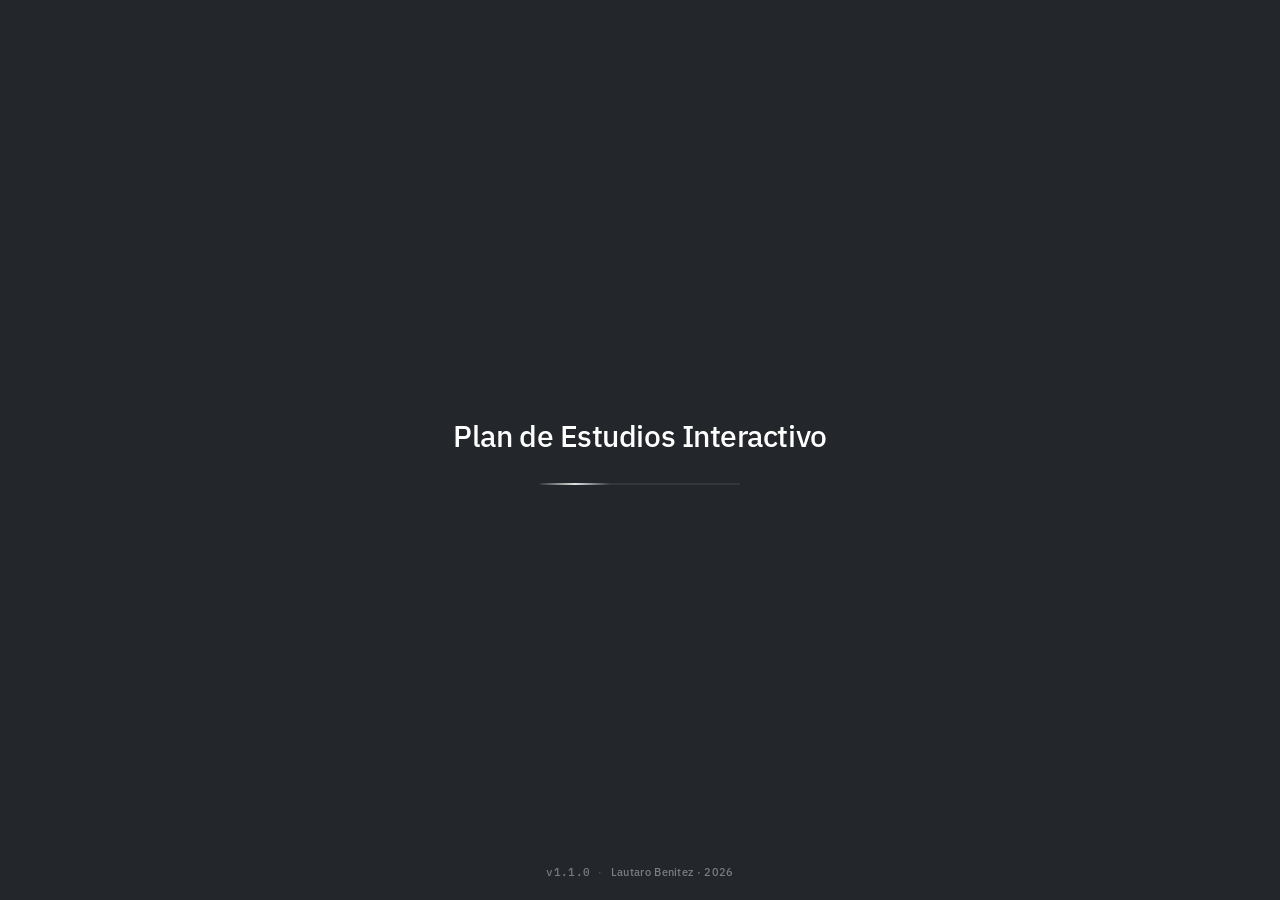
==== commit c81f0171: "Add files via upload" ====
--- a/index.html
+++ b/index.html
@@ -35,6 +35,7 @@
 .app{display:grid;grid-template-columns:var(--sb-w) 1fr;height:100vh;transition:grid-template-columns .22s ease}
 .app.collapsed{grid-template-columns:0 1fr}
 .app.collapsed .sidebar{width:0;border:none;overflow:hidden}
+.sb-backdrop{display:none}
 .fab-open{position:fixed;top:14px;left:14px;z-index:60;background:var(--panel);color:#fff;border:none;width:38px;height:38px;border-radius:9px;font-size:18px;box-shadow:var(--shadow-2);display:none;align-items:center;justify-content:center}
 .app.collapsed .fab-open{display:flex}
 .app.collapsed .topbar{padding-left:64px}
@@ -233,7 +234,99 @@
 @keyframes fade{from{opacity:0}}
 @keyframes rise{from{opacity:0;transform:translate(-50%,10px)}}
 
-@media (max-width:860px){.app{grid-template-columns:1fr}.sidebar{position:fixed;z-index:50;width:280px;box-shadow:var(--shadow-3)}.app:not(.collapsed) .main{filter:blur(1px)}}
+/* ════════ MOBILE ════════ */
+@media (max-width:768px){
+  /* Scrollbars ocultas en mobile (scroll sigue funcionando con gestos) */
+  *{scrollbar-width:none!important}
+  *::-webkit-scrollbar{display:none!important;width:0!important;height:0!important}
+
+  /* App layout: sidebar como off-canvas */
+  .app{grid-template-columns:1fr;height:100vh;height:100dvh}
+  .app.collapsed{grid-template-columns:1fr}
+
+  /* Sidebar off-canvas a pantalla completa */
+  .sidebar{position:fixed;top:0;left:0;bottom:0;width:100vw;z-index:200;transform:translateX(-100%);transition:transform .25s ease;box-shadow:0 0 0 transparent}
+  .app.sb-open .sidebar{transform:translateX(0);box-shadow:none}
+  .app.collapsed .sidebar{transform:translateX(-100%);width:100vw;border:none;overflow:hidden}
+  /* Backdrop innecesario en pantalla completa */
+  .sb-backdrop{display:none!important}
+
+  /* Botón hamburguesa siempre visible en topbar */
+  .fab-open{position:static;display:flex!important;width:38px;height:38px;border-radius:8px;background:var(--surface-2);color:var(--ink);border:1px solid var(--line);box-shadow:none;flex-shrink:0}
+  .fab-open:hover{background:var(--line)}
+  .app.collapsed .topbar{padding-left:0}
+
+  /* Topbar reorganizado */
+  .topbar-row{padding:0 12px;gap:10px;height:56px}
+  .tb-info{min-width:0}
+  .tb-info h1{font-size:15px;white-space:nowrap;overflow:hidden;text-overflow:ellipsis}
+  .tb-info p{font-size:11px}
+  .tb-meta{display:none}
+  .progress{padding:7px 12px 9px;gap:9px}
+  .progress-lbl{min-width:auto;font-size:11px}
+  .filterEstado-mobile{padding:6px 10px}
+
+  /* Sidebar interior */
+  .sb-head{height:56px;padding:0 12px}
+  .sb-body{padding:12px;gap:14px}
+  .sb-title b{font-size:13px}
+  .sb-title span{font-size:10.5px}
+  .sb-toggle{width:36px;height:36px;font-size:22px;background:rgba(255,255,255,.12)}
+
+  /* Board: grilla a una columna por fila */
+  .board-wrap{padding:14px 12px}
+  .brow{grid-template-columns:1fr;gap:8px;margin-bottom:14px}
+  .yrow{grid-template-columns:1fr;gap:0;margin-bottom:18px}
+  .ybody{grid-template-columns:1fr;gap:8px;margin-top:8px}
+  .yrow-has-anu .ybody{grid-template-rows:auto}
+  .cell.annual-cell{grid-column:1/-1}
+  /* Header de año pasa a banner horizontal */
+  .yrh{flex-direction:row;justify-content:flex-start;gap:8px;padding:8px 12px;border-radius:6px}
+  .yrh .n{font-size:18px}
+  /* Header de columnas oculto en mobile: lo reemplaza un mini-tag por celda */
+  .bhead{display:none}
+  .cell{padding:8px 9px;min-height:50px}
+  .cell::before{content:attr(data-mobile-lbl);display:block;font-size:9.5px;font-weight:700;color:var(--ink-3);text-transform:uppercase;letter-spacing:.07em;margin-bottom:4px;padding-left:2px}
+  .cell.annual-cell::before{content:""}
+  .cell-off{display:none}
+
+  /* Tarjetas */
+  .card{padding:9px 10px}
+  .c-top h3{font-size:13px}
+
+  /* Modales: ocupan más viewport */
+  .overlay{padding:8px;align-items:flex-start;padding-top:5vh}
+  .modal{width:100%!important;max-width:100%!important;max-height:92vh}
+  .m-head{padding:13px 14px}
+  .m-head h2{font-size:16px}
+  .m-body{padding:14px;gap:12px}
+  .m-foot{padding:11px 14px;flex-wrap:wrap}
+  .m-foot .l,.m-foot .r{flex:1}
+  .grid2,.grid3,.grid4{grid-template-columns:1fr 1fr;gap:10px}
+  .row.toggles,.switches{flex-direction:column;align-items:stretch;gap:8px}
+  .radio-row{flex-direction:column;gap:8px}
+  .corrbox{max-height:280px}
+
+  /* Filter chip más compacto */
+  .chip-sel{padding:6px 10px;font-size:11.5px;max-width:140px}
+
+  /* Toast más angosto */
+  .toast{max-width:calc(100vw - 24px);left:12px;right:12px;transform:none;bottom:14px}
+  .toast-wide{max-width:calc(100vw - 24px)}
+
+  /* About modal */
+  .about-hero h3{font-size:16px}
+  .about-link{padding:10px 11px;gap:10px}
+}
+
+/* Pantallas muy chicas: ajustes finales */
+@media (max-width:380px){
+  .topbar-row{padding:0 10px;gap:8px}
+  .tb-info h1{font-size:14px}
+  .chip-sel{max-width:110px;font-size:11px}
+  .progress-lbl{font-size:10.5px}
+  .board-wrap{padding:12px 10px}
+}
 
 /* ════ PRINT / PDF ════ */
 .print-only{display:none}
@@ -312,6 +405,35 @@
 .toast-btn{margin-left:14px;background:var(--accent);color:#fff;border:none;padding:5px 12px;border-radius:5px;font-weight:600;font-size:12px;cursor:pointer}
 .toast-btn:hover{background:var(--accent-d)}
 
+/* ── modal acerca de ── */
+.about-hero{text-align:center;padding:4px 0 10px;border-bottom:1px solid var(--line);margin-bottom:4px}
+.about-hero h3{font-size:18px;font-weight:600;color:var(--ink);letter-spacing:-.01em;margin-bottom:4px}
+.about-ver{font-size:12px;color:var(--ink-3);font-weight:500;letter-spacing:.01em}
+.about-desc{font-size:13px;line-height:1.55;color:var(--ink-2)}
+.about-links{display:flex;flex-direction:column;gap:6px;margin:4px 0}
+.about-link{display:flex;align-items:center;gap:12px;padding:11px 13px;background:var(--surface-2);border:1px solid var(--line);border-radius:8px;text-decoration:none;color:var(--ink);transition:all .15s}
+.about-link:hover{border-color:var(--ink-3);background:var(--surface);transform:translateX(2px)}
+.about-link>svg:first-child{flex-shrink:0;color:var(--ink-2)}
+.about-link span{flex:1;display:flex;flex-direction:column;gap:1px;min-width:0}
+.about-link span b{font-size:13.5px;font-weight:600;color:var(--ink)}
+.about-link span small{font-size:11.5px;color:var(--ink-3)}
+.about-arrow{opacity:.4;flex-shrink:0;transition:opacity .15s,transform .15s}
+.about-link:hover .about-arrow{opacity:.9;transform:translate(2px,-2px)}
+.about-credit{font-size:12px;color:var(--ink-3);text-align:center;line-height:1.5;padding-top:8px;border-top:1px solid var(--line);margin-top:2px}
+.about-credit b{color:var(--ink);font-weight:600}
+
+/* ── modal what's new ── */
+.wn-intro{font-size:13px;color:var(--ink-2);line-height:1.55}
+.wn-block{background:var(--surface-2);border:1px solid var(--line);border-radius:8px;padding:12px 14px;display:flex;flex-direction:column;gap:8px}
+.wn-head{display:flex;align-items:baseline;gap:10px;flex-wrap:wrap;border-bottom:1px solid var(--line);padding-bottom:7px}
+.wn-ver{background:var(--ink);color:#fff;font-family:'IBM Plex Mono',monospace;font-size:11px;font-weight:600;padding:2px 7px;border-radius:4px;letter-spacing:.01em}
+.wn-title{font-size:13.5px;font-weight:600;color:var(--ink);flex:1;min-width:0}
+.wn-date{font-size:10.5px;color:var(--ink-3);font-family:'IBM Plex Mono',monospace}
+.wn-list{list-style:none;padding:0;margin:0;display:flex;flex-direction:column;gap:5px}
+.wn-list li{font-size:12.5px;color:var(--ink);line-height:1.5;padding-left:16px;position:relative}
+.wn-list li::before{content:"";position:absolute;left:4px;top:9px;width:4px;height:4px;background:var(--accent);border-radius:50%}
+.wn-safe{font-size:11.5px;color:var(--ink-3);text-align:center;padding:8px;background:var(--ok-soft);border-radius:6px;border:1px solid #c3dccc;margin-top:4px}
+
 /* ── loader inicial ── */
 .loader{position:fixed;inset:0;z-index:9999;background:#23262a;display:flex;flex-direction:column;align-items:center;justify-content:center;transition:opacity .4s ease;font-family:'IBM Plex Sans',system-ui,sans-serif}
 .loader.hide{opacity:0;pointer-events:none}
@@ -335,13 +457,13 @@
     <div class="loader-bar"><div class="loader-bar-fill"></div></div>
   </div>
   <div class="loader-foot">
-    <span class="loader-ver">v<span id="loaderVerLbl">1.0</span></span>
+    <span class="loader-ver">v<span id="loaderVerLbl">1.1.0</span></span>
     <span class="loader-sep">·</span>
-    <span class="loader-by">Lautaro Benitez — IN3DITO 2026</span>
+    <span class="loader-by">Lautaro Benitez · 2026</span>
   </div>
 </div>
 <div class="app collapsed-off" id="app">
-  <button class="fab-open" id="btnExpand" title="Mostrar panel">☰</button>
+  <div class="sb-backdrop" id="sbBackdrop"></div>
   <!-- SIDEBAR -->
   <aside class="sidebar">
     <div class="sb-head">
@@ -361,6 +483,7 @@
         <div class="sb-actions">
           <button class="btn btn-pri btn-block" id="btnAdd">+ Agregar materia</button>
           <button class="btn btn-dark btn-block" id="btnConfig">⚙ Configuración</button>
+          <button class="btn btn-dark btn-block" id="btnAbout">ℹ Acerca de</button>
         </div>
       </div>
 
@@ -388,6 +511,7 @@
   <div class="main">
     <div class="topbar">
       <div class="topbar-row">
+        <button class="fab-open" id="btnExpand" title="Mostrar panel">☰</button>
         <div class="tb-info">
           <h1 id="tbCarrera" class="none">Carrera sin configurar <span class="tb-meta" id="tbMeta"></span></h1>
           <p id="tbSub" class="none">Configurá estudiante, facultad y universidad en ⚙ Configuración</p>
@@ -413,7 +537,7 @@
       <div class="print-only p-head" id="printHead"></div>
       <div class="board" id="board"></div>
     </div>
-    <footer class="app-foot print-foot">Plan de Estudios v<span class="vlbl"></span> · Lautaro Benitez — IN3DITO 2026</footer>
+    <footer class="app-foot print-foot">Plan de Estudios v<span class="vlbl"></span> · Lautaro Benitez · 2026</footer>
   </div>
 </div>
 
@@ -441,8 +565,39 @@
 var uid=function(){return Date.now().toString(36)+Math.random().toString(36).slice(2,7);};
 
 var PERIODS={bimestre:{label:'Bimestre',cols:6},trimestre:{label:'Trimestre',cols:3},semestre:{label:'Semestre',cols:2},cuatrimestre:{label:'Cuatrimestre',cols:2}};
-var APP_VERSION='1.0';
+var APP_VERSION='1.1.0';
 var DATA_VERSION=2;
+// ─────────────────────────────────────────────────────────────────────────
+// Novedades por versión (más reciente primero). Alineado con CHANGELOG.md
+//
+// PARA AGREGAR UNA NUEVA VERSIÓN:
+//   1) Subir APP_VERSION arriba (ej. '1.2.0').
+//   2) Agregar un objeto nuevo AL INICIO de este array con la forma:
+//      {v:'1.2.0', fecha:'AAAA-MM-DD', titulo:'...', cambios:[...]}
+//   3) Actualizar CHANGELOG.md con la misma información.
+//
+// Al recargar, los usuarios verán el modal con todas las versiones que se
+// hayan saltado desde su última visita. NO se tocan sus datos guardados.
+// ─────────────────────────────────────────────────────────────────────────
+var CHANGES_BY_VERSION=[
+  {v:'1.1.0',fecha:'2026-06-11',titulo:'Mobile y modal Acerca de',cambios:[
+    'Soporte completo para dispositivos móviles con sidebar a pantalla completa.',
+    'Botón hamburguesa en el topbar para abrir el panel lateral.',
+    'Grilla del plan reorganizada en una sola columna en celulares.',
+    'Modales y toasts adaptados a pantallas chicas.',
+    'Nuevo modal "Acerca de" con enlaces al README y la licencia.',
+    'Las nuevas instalaciones arrancan sin materias precargadas.',
+    'Aviso automático de novedades al actualizar a una versión nueva.'
+  ]},
+  {v:'1.0.0',fecha:'2026-05-28',titulo:'Primera versión pública',cambios:[
+    'Gestión completa de materias: alta, edición, duplicación y eliminación.',
+    'Correlatividades con detección de ciclos y resaltado de la red.',
+    'Cinco estados: Pendiente, En curso, Regularizada, Aprobada, Libre.',
+    'Múltiples notas por materia con promedio con y sin aplazos.',
+    'Barra de progreso con corredor animado.',
+    'Exportación a JSON y PDF, drag & drop, deshacer eliminación.'
+  ]}
+];
 // estados de cursada (orden de avance)
 var ESTADOS=['pendiente','en_curso','regularizada','aprobada'];
 var ESTADO_LABEL={pendiente:'Pendiente',en_curso:'En curso',regularizada:'Regularizada',aprobada:'Aprobada',libre:'Libre',bloqueada:'Bloqueada'};
@@ -451,7 +606,7 @@
 var DEFAULT_CONFIG={carrera:'',estudiante:'',facultad:'',universidad:'',ingreso:'',egreso:'',anios:3,medioAnio:false,tipoPeriodo:'cuatrimestre'};
 var materias=migrar(store.get('pe2_materias'));
 var config=Object.assign({},DEFAULT_CONFIG,store.get('pe2_config')||{});
-if(!materias){materias=seed();}
+if(!materias){materias=[];}
 var seleccionada=null, collapsed=false, filtro='', filtroEstado='', undoStack=null, dragId=null;
 
 function save(){store.set('pe2_materias',materias);store.set('pe2_config',config);}
@@ -674,7 +829,7 @@
     }
     for(var p=1;p<=row.cols;p++){
       var cel=materias.filter(function(m){return m.anio===a&&!m.anual&&m.periodo===p;}).sort(byNombre);
-      html+='<div class="cell" data-anio="'+a+'" data-periodo="'+p+'" data-anual="0">';
+      html+='<div class="cell" data-anio="'+a+'" data-periodo="'+p+'" data-anual="0" data-mobile-lbl="'+P.label+' '+p+'">';
       cel.forEach(function(m){html+=cardHTML(m,red);});
       html+='</div>';
     }
@@ -963,6 +1118,70 @@
     else{materias.push(data);}
     save();close();render();
   };
+}
+
+/* ─── modal de novedades por versión ─── */
+function openWhatsNew(versionesAMostrar){
+  closeCardMenu();
+  var bloques=versionesAMostrar.map(function(item){
+    var lis=item.cambios.map(function(c){return'<li>'+esc(c)+'</li>';}).join('');
+    return'<div class="wn-block"><div class="wn-head"><span class="wn-ver">v'+esc(item.v)+'</span><span class="wn-title">'+esc(item.titulo)+'</span><span class="wn-date">'+esc(item.fecha)+'</span></div><ul class="wn-list">'+lis+'</ul></div>';
+  }).join('');
+  var html='<div class="overlay" id="ovWN"><div class="modal" style="max-width:520px"><div class="m-head"><h2>¿Qué hay de nuevo?</h2><button class="m-x" id="wnX">×</button></div>'+
+    '<div class="m-body">'+
+      '<p class="wn-intro">Actualizamos la app desde la última vez que la usaste. Estos son los cambios:</p>'+
+      bloques+
+      '<p class="wn-safe">Tus datos (materias, notas, configuración) no fueron modificados.</p>'+
+    '</div>'+
+    '<div class="m-foot"><div class="l"></div><div class="r"><button class="btn btn-pri" id="wnOk">Entendido</button></div></div>'+
+    '</div></div>';
+  document.getElementById('modalRoot').innerHTML=html;
+  var ov=document.getElementById('ovWN');
+  function close(){
+    document.getElementById('modalRoot').innerHTML='';
+    document.removeEventListener('keydown',ek);
+    store.set('pe2_lastSeenVersion',APP_VERSION);
+  }
+  function ek(e){if(e.key==='Escape'||e.key==='Enter')close();}
+  document.addEventListener('keydown',ek);
+  ov.addEventListener('mousedown',function(e){if(e.target===ov)close();});
+  document.getElementById('wnX').onclick=close;
+  document.getElementById('wnOk').onclick=close;
+  setTimeout(function(){document.getElementById('wnOk').focus();},10);
+}
+
+/* ─── modal acerca de ─── */
+function openAbout(){
+  closeCardMenu();
+  var REPO='https://github.com/Lautaro-Benitez/Plan_de_Estudios_Interactivo';
+  var html='<div class="overlay" id="ovA"><div class="modal" style="max-width:480px"><div class="m-head"><h2>Acerca de</h2><button class="m-x" id="aX">×</button></div>'+
+    '<div class="m-body">'+
+      '<div class="about-hero">'+
+        '<h3>Plan de Estudios Interactivo</h3>'+
+        '<p class="about-ver">Versión '+esc(APP_VERSION)+'</p>'+
+      '</div>'+
+      '<p class="about-desc">Aplicación web autónoma para gestionar el plan de estudios de una carrera universitaria: materias, correlatividades, estados de cursada, notas, promedio ponderado y progreso de carrera. Funciona 100% offline y guarda los datos localmente en tu navegador.</p>'+
+      '<div class="about-links">'+
+        '<a class="about-link" href="'+REPO+'#readme" target="_blank" rel="noopener">'+
+          '<svg viewBox="0 0 24 24" width="18" height="18" fill="none" stroke="currentColor" stroke-width="2" stroke-linecap="round" stroke-linejoin="round"><path d="M14 2H6a2 2 0 0 0-2 2v16a2 2 0 0 0 2 2h12a2 2 0 0 0 2-2V8z"/><polyline points="14 2 14 8 20 8"/><line x1="16" y1="13" x2="8" y2="13"/><line x1="16" y1="17" x2="8" y2="17"/><polyline points="10 9 9 9 8 9"/></svg>'+
+          '<span><b>Documentación</b><small>README en GitHub</small></span>'+
+          '<svg class="about-arrow" viewBox="0 0 24 24" width="14" height="14" fill="none" stroke="currentColor" stroke-width="2" stroke-linecap="round" stroke-linejoin="round"><path d="M7 17L17 7M7 7h10v10"/></svg>'+
+        '</a>'+
+        '<a class="about-link" href="'+REPO+'/blob/main/LICENSE" target="_blank" rel="noopener">'+
+          '<svg viewBox="0 0 24 24" width="18" height="18" fill="none" stroke="currentColor" stroke-width="2" stroke-linecap="round" stroke-linejoin="round"><path d="M12 22s8-4 8-10V5l-8-3-8 3v7c0 6 8 10 8 10z"/></svg>'+
+          '<span><b>Licencia</b><small>MIT License</small></span>'+
+          '<svg class="about-arrow" viewBox="0 0 24 24" width="14" height="14" fill="none" stroke="currentColor" stroke-width="2" stroke-linecap="round" stroke-linejoin="round"><path d="M7 17L17 7M7 7h10v10"/></svg>'+
+        '</a>'+
+      '</div>'+
+      '<p class="about-credit">Desarrollado por <b>Lautaro Benitez</b><br>2026</p>'+
+    '</div></div></div>';
+  document.getElementById('modalRoot').innerHTML=html;
+  var ov=document.getElementById('ovA');
+  function close(){document.getElementById('modalRoot').innerHTML='';document.removeEventListener('keydown',ek);}
+  function ek(e){if(e.key==='Escape')close();}
+  document.addEventListener('keydown',ek);
+  ov.addEventListener('mousedown',function(e){if(e.target===ov)close();});
+  document.getElementById('aX').onclick=close;
 }
 
 /* ─── modal configuración ─── */
@@ -1077,6 +1296,7 @@
 /* ─── bind topbar / sidebar ─── */
 document.getElementById('btnAdd').onclick=function(){openModal(null);};
 document.getElementById('btnConfig').onclick=openConfig;
+document.getElementById('btnAbout').onclick=openAbout;
 document.getElementById('btnExport').onclick=exportData;
 document.getElementById('btnImport').onclick=function(){document.getElementById('fileInput').click();};
 document.getElementById('fileInput').addEventListener('change',importData);
@@ -1084,16 +1304,32 @@
 document.getElementById('btnClean').onclick=limpiar;
 document.getElementById('btnWipe').onclick=wipe;
 document.getElementById('search').addEventListener('input',function(e){filtro=e.target.value;renderLista();});
+function isMobile(){return window.matchMedia('(max-width:768px)').matches;}
+function closeSidebarMobile(){document.getElementById('app').classList.remove('sb-open');}
 document.getElementById('btnCollapse').onclick=function(){
+  if(isMobile()){closeSidebarMobile();return;}
   collapsed=true;document.getElementById('app').classList.add('collapsed');
 };
 document.getElementById('btnExpand').onclick=function(){
+  if(isMobile()){document.getElementById('app').classList.add('sb-open');return;}
   collapsed=false;document.getElementById('app').classList.remove('collapsed');
 };
+// Backdrop cierra sidebar en mobile
+document.getElementById('sbBackdrop').onclick=closeSidebarMobile;
+// En mobile, al tocar cualquier botón del sidebar (excepto el cierre que ya cierra), cerrar también
+document.querySelectorAll('.sb-body .btn, .sb-body .lista-item, .sb-body .li').forEach(function(el){
+  el.addEventListener('click',function(){if(isMobile())setTimeout(closeSidebarMobile,50);});
+});
+// Si la lista se renderiza dinámicamente, también delegamos
+document.getElementById('listaScroll').addEventListener('click',function(e){
+  if(isMobile()&&e.target.closest('.li'))setTimeout(closeSidebarMobile,50);
+});
 document.querySelector('.board-wrap').addEventListener('click',function(e){
   if(!e.target.closest('.card')&&seleccionada){seleccionada=null;render();}
 });
 document.getElementById('filterEstado').addEventListener('change',function(e){filtroEstado=e.target.value;render();});
+// Limpiar sb-open al volver a desktop
+window.addEventListener('resize',function(){if(!isMobile())document.getElementById('app').classList.remove('sb-open');});
 // versiones
 Array.prototype.forEach.call(document.querySelectorAll('.vlbl'),function(el){el.textContent=APP_VERSION;});
 // atajos de teclado: Ctrl+Z deshacer
@@ -1121,6 +1357,23 @@
 
 // avisos posteriores al loader
 function avisos(){
+  // 0) ¿Versión nueva desde la última visita? Mostrar novedades (no toca datos del usuario)
+  if(storageOK){
+    var lastSeen=store.get('pe2_lastSeenVersion');
+    if(lastSeen&&lastSeen!==APP_VERSION){
+      // mostrar todas las versiones más nuevas que la última vista
+      var nuevas=[];
+      for(var i=0;i<CHANGES_BY_VERSION.length;i++){
+        if(CHANGES_BY_VERSION[i].v===lastSeen)break;
+        nuevas.push(CHANGES_BY_VERSION[i]);
+      }
+      if(nuevas.length){openWhatsNew(nuevas);return;} // sale acá; otros avisos en próxima carga
+      else{store.set('pe2_lastSeenVersion',APP_VERSION);} // versión desconocida, normalizar
+    }else if(!lastSeen){
+      // primera vez: guardar versión actual sin mostrar nada (no consideramos "actualización")
+      store.set('pe2_lastSeenVersion',APP_VERSION);
+    }
+  }
   // 1) Modo incógnito / storage no disponible
   if(!storageOK){
     confirmar('Modo privado detectado',
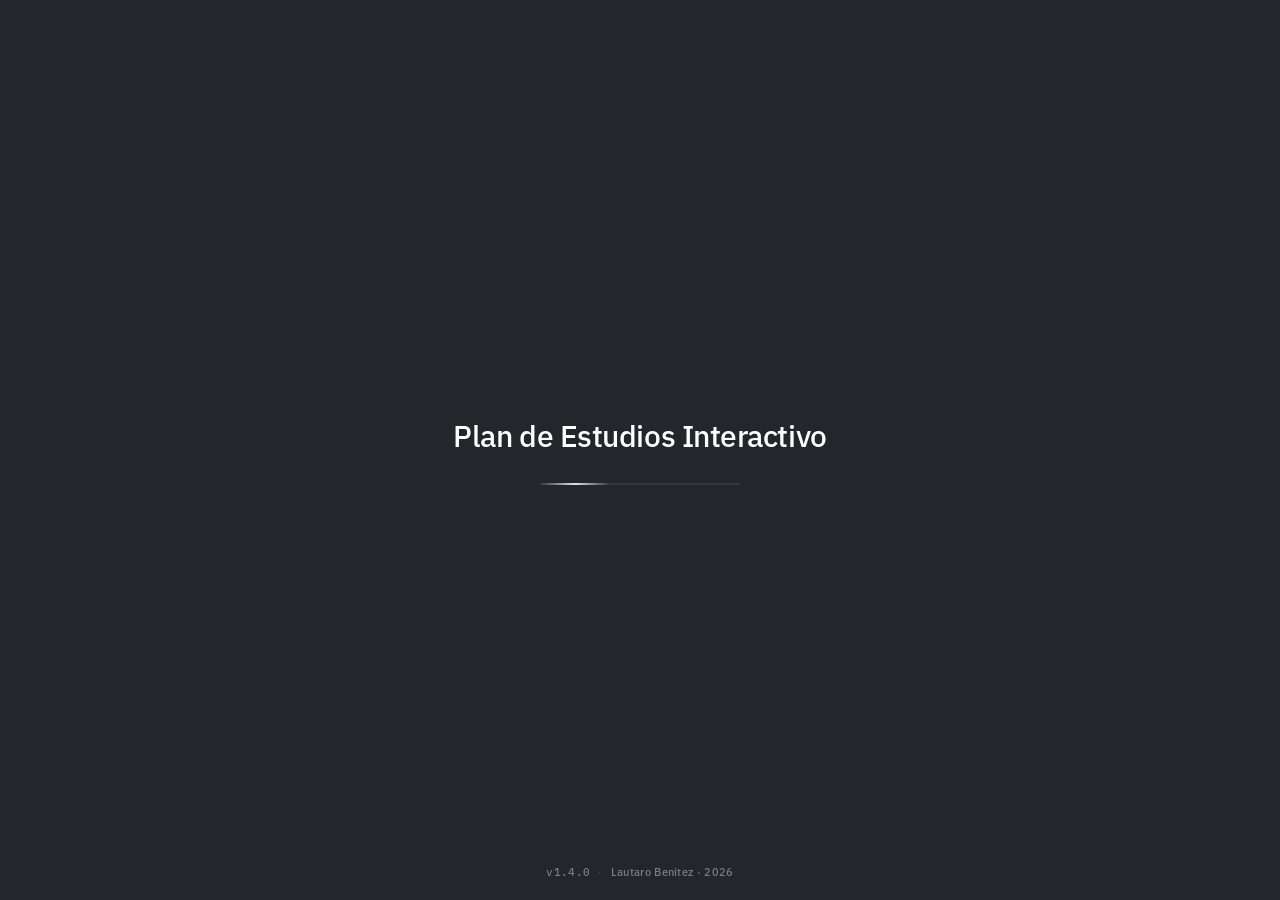
==== commit ef219739: "V-1.4.0" ====
--- a/index.html
+++ b/index.html
@@ -100,7 +100,7 @@
 .brow{display:grid;grid-template-columns:74px repeat(var(--cols),minmax(210px,1fr));gap:11px;margin-bottom:11px}
 .bhead{margin-bottom:5px}
 .bhead .corner{background:transparent}
-.colh{font-size:12px;font-weight:600;color:#fff;text-align:center;padding:9px;background:#2b2e33;border:1px solid #2b2e33;border-radius:var(--radius-s);letter-spacing:.01em}
+.colh{font-size:12px;font-weight:600;color:#fff;text-align:center;padding:9px 22px;background:#2b2e33;border:1px solid #2b2e33;border-radius:var(--radius-s);letter-spacing:.01em}
 /* fila de año: un solo header de año + cuerpo subdividido */
 .yrow{display:grid;grid-template-columns:74px 1fr;gap:11px;margin-bottom:11px;align-items:stretch}
 .ybody{display:grid;grid-template-columns:repeat(var(--ycols),minmax(210px,1fr));gap:11px}
@@ -131,6 +131,33 @@
 .c-tags{display:flex;gap:3px;flex-shrink:0;align-items:center}
 .tag{font-size:8px;font-weight:700;padding:2px 4px;border-radius:3px;letter-spacing:.03em}
 .tag-opt{background:var(--opt-soft);color:var(--opt)}.tag-anu{background:#fde6cc;color:#9a5b12}
+.tag-equiv{background:#d8e4f1;color:#2f5fa6}
+.hint{font-size:11px;color:var(--ink-3);margin-top:4px;display:block;font-weight:400;text-transform:none;letter-spacing:0}
+
+/* ── colapso de filas (años) y columnas (períodos) ── */
+.colh{cursor:pointer;user-select:none;transition:background .12s}
+.colh:hover{background:#3a3d42}
+.colh.col-collapsed{background:#3a3d42;opacity:.7}
+.colh.col-collapsed:hover{opacity:1}
+.colh .hdr-lbl{display:block;line-height:1.2}
+.yrh{cursor:pointer;user-select:none;transition:background .12s}
+.yrh:hover{background:#3a3d42}
+.yrh-count{position:absolute;bottom:5px;left:0;right:0;text-align:center;font-size:9px;color:rgba(255,255,255,.7);font-weight:600;letter-spacing:.04em}
+.yrow.year-collapsed .ybody{display:none}
+.yrow.year-collapsed .yrh{padding:14px 4px 18px}
+.cell.cell-col-collapsed{padding:6px;min-height:auto;background:repeating-linear-gradient(135deg,var(--surface-2),var(--surface-2) 6px,#eef0f3 6px,#eef0f3 12px)}
+.cell.cell-col-collapsed > *{display:none}
+.cell.cell-col-collapsed::after{content:"⋯";display:block;text-align:center;color:var(--ink-3);font-size:14px;font-weight:700;letter-spacing:3px}
+
+/* En mobile el colapso de columnas no tiene sentido (una sola columna). */
+@media (max-width:768px){
+  .colh{cursor:default}
+  .colh:hover{background:#2b2e33}
+  .cell.cell-col-collapsed{padding:8px 9px}
+  .cell.cell-col-collapsed > *{display:revert}
+  .cell.cell-col-collapsed::after{content:""}
+  .cell.cell-col-collapsed{background:var(--surface-2)}
+}
 .c-menu-btn{background:none;border:none;color:var(--ink-3);font-size:16px;line-height:1;padding:0 2px;border-radius:4px;letter-spacing:1px}
 .c-menu-btn:hover{background:var(--surface-2);color:var(--ink)}
 .c-line{font-size:11px;color:var(--ink-2);margin-top:3px;display:flex;gap:5px;align-items:flex-start}
@@ -178,6 +205,18 @@
 .btn-dang:hover{border-color:var(--no);background:var(--no-soft)}
 .btn-dang-solid{color:#fff;background:var(--no);border-color:var(--no)}
 .btn-dang-solid:hover{background:#a32f2f;border-color:#a32f2f}
+.btn-add{color:#fff;background:#1f8a52;border-color:#1f8a52}
+.btn-add:hover{background:#176b40;border-color:#176b40}
+.btn-config{color:#fff;background:#2f5fe0;border-color:#2f5fe0}
+.btn-config:hover{background:#234bbd;border-color:#234bbd}
+.btn-ai{color:#1a1a1a;background:#e8b339;border-color:#e8b339}
+.btn-ai:hover{background:#c9961d;border-color:#c9961d;color:#1a1a1a}
+
+/* ── enlace de ayuda en el footer ── */
+.help-link{color:var(--ink-2);font-weight:600;text-decoration:none;font-size:11px;cursor:pointer;transition:color .12s}
+.help-link:hover,.help-link:focus,.help-link:active{color:var(--accent);text-decoration:none}
+.help-link:visited{color:var(--ink-2)}
+@media print{.help-link{display:none!important}}
 .btn-sm{padding:6px 10px;font-size:12px}
 .btn-grid{display:grid;grid-template-columns:1fr 1fr;gap:6px}
 .btn-block{width:100%}
@@ -191,8 +230,11 @@
 .m-x{background:none;border:none;font-size:24px;color:var(--ink-3);width:30px;height:30px;border-radius:6px;line-height:1;transition:background .12s,color .12s}
 .m-x:hover{background:var(--no);color:#fff}
 .m-body{padding:18px 20px;overflow-y:auto;display:flex;flex-direction:column;gap:14px}
-.m-foot{display:flex;justify-content:space-between;align-items:center;padding:13px 20px;border-top:1px solid var(--line-2);gap:8px;background:#e6e9ee}
+.m-foot{display:flex;justify-content:flex-end;align-items:center;padding:13px 20px;border-top:1px solid var(--line-2);gap:8px;background:#e6e9ee}
 .m-foot .l,.m-foot .r{display:flex;gap:7px}
+.m-foot .l{margin-right:auto}
+.m-foot .l:empty{display:none}
+.m-foot .btn{min-width:96px}
 
 .field{display:flex;flex-direction:column;gap:5px}
 .field>label{font-size:11px;color:var(--ink-2);font-weight:600;text-transform:uppercase;letter-spacing:.04em}
@@ -295,13 +337,17 @@
   .c-top h3{font-size:13px}
 
   /* Modales: ocupan más viewport */
-  .overlay{padding:8px;align-items:flex-start;padding-top:5vh}
+  .overlay{padding:12px;align-items:center;justify-content:center}
   .modal{width:100%!important;max-width:100%!important;max-height:92vh}
   .m-head{padding:13px 14px}
   .m-head h2{font-size:16px}
   .m-body{padding:14px;gap:12px}
-  .m-foot{padding:11px 14px;flex-wrap:wrap}
-  .m-foot .l,.m-foot .r{flex:1}
+  .m-foot{padding:12px 14px;gap:8px;flex-direction:row}
+  .m-foot .r{flex:1;display:flex;gap:8px}
+  .m-foot .r .btn{flex:1;min-width:0;padding:11px 14px;font-size:14px}
+  .m-foot .l{display:none}
+  .app-foot{padding:10px 16px;flex-direction:column;justify-content:center;align-items:center;gap:4px}
+  .foot-info{text-align:center}
   .grid2,.grid3,.grid4{grid-template-columns:1fr 1fr;gap:10px}
   .row.toggles,.switches{flex-direction:column;align-items:stretch;gap:8px}
   .radio-row{flex-direction:column;gap:8px}
@@ -317,6 +363,13 @@
   /* About modal */
   .about-hero h3{font-size:16px}
   .about-link{padding:10px 11px;gap:10px}
+
+  /* Modal Generar con IA: prompt más alto en mobile */
+  .ai-prompt{height:300px;min-height:200px;font-size:12px}
+  .ai-steps{padding:10px;gap:6px}
+  .welcome-steps{max-height:55vh;padding:10px}
+  .ai-step b{font-size:12.5px}
+  .ai-step small{font-size:11px}
 }
 
 /* Pantallas muy chicas: ajustes finales */
@@ -331,30 +384,48 @@
 /* ════ PRINT / PDF ════ */
 .print-only{display:none}
 @media print{
-  @page{margin:14mm;size:A4 landscape}
-  body{background:#fff}
+  @page{margin:12mm;size:A4}
+  body.print-portrait @page{size:A4 portrait}
+  body.print-landscape @page{size:A4 landscape}
+  body{background:#fff!important;color:#1a2230}
   .app,.sidebar,.topbar,.board-wrap{display:block;height:auto;overflow:visible}
-  .sidebar,.topbar,.tip,.toast,.overlay{display:none!important}
+  .sidebar,.topbar,.tip,.toast,.overlay,.fab-open,.sb-backdrop,.progress{display:none!important}
   .main{height:auto;overflow:visible}
   .board-wrap{padding:0}
   .print-only{display:block}
-  .p-head{margin-bottom:14px;border-bottom:2px solid #1a2230;padding-bottom:10px}
-  .p-head h1{font-size:20px}
-  .p-head .pr{font-size:12px;color:#333;margin-top:3px}
-  .p-head .pp{font-size:11px;color:#555;margin-top:2px;display:flex;gap:18px;flex-wrap:wrap}
+  .p-head{margin-bottom:12px;border-bottom:2px solid #1a2230;padding-bottom:8px}
+  .p-head h1{font-size:18px;letter-spacing:-.01em}
+  .p-head .pr{font-size:11px;color:#333;margin-top:3px}
+  .p-head .pp{font-size:10px;color:#555;margin-top:4px;display:flex;gap:14px;flex-wrap:wrap}
   .p-prom{font-family:'IBM Plex Mono',monospace;font-weight:600}
-  .card{break-inside:avoid;box-shadow:none!important;transform:none!important}
-  .card.dim{opacity:1}
-  .card .c-mid .nota{border:none;padding:0}
+  /* Tarjetas más compactas y prolijas en impresión */
+  .card{break-inside:avoid;box-shadow:none!important;transform:none!important;border-width:1px!important;padding:6px 8px;page-break-inside:avoid}
+  .card.dim,.card.filter-off{opacity:1}
+  .card .c-top h3{font-size:11px}
+  .card .c-line{font-size:9.5px;margin-top:2px}
+  .card .c-mid{margin:5px 0 4px}
+  .nota-final .nf-lbl{font-size:7.5px}
+  .nota-final .nf-val{font-size:13px}
+  .mini{font-size:8px;padding:1px 4px}
+  .c-foot{gap:3px}
   .nota::-webkit-outer-spin-button,.nota::-webkit-inner-spin-button{display:none}
-  .brow,.yrow{gap:6px;margin-bottom:6px}
-  .ybody{gap:6px}
-  .cell{background:#fff!important}
-  .cell.annual-cell{background:#fafafa!important}
+  .brow,.yrow{gap:5px;margin-bottom:5px;page-break-inside:avoid}
+  .ybody{gap:5px}
+  .cell{background:#fafafa!important;border:1px solid #ddd!important;padding:5px;min-height:auto}
+  .cell.annual-cell{background:#f0f0f0!important}
+  .yrh{background:#2b2e33!important;color:#fff!important;padding:5px 4px}
+  .yrh .n{font-size:18px}
+  .colh{background:#2b2e33!important;color:#fff!important;padding:5px;font-size:10px}
   .app-foot{display:none}
-  .print-foot{display:block;border-top:1px solid #999;margin-top:14px;padding-top:6px;font-size:10px;color:#666;text-align:right}
+  .print-foot{display:block;border-top:1px solid #999;margin-top:14px;padding-top:6px;font-size:9px;color:#666;text-align:right}
   .c-menu-btn,.estado-sel{display:none!important}
-  .card.filter-off{opacity:.2}
+  /* En impresión mostramos solo el estado como mini-badge legible */
+  .card .c-mid::before{content:attr(data-print-estado);display:inline-block;font-size:9px;font-weight:700;text-transform:uppercase;letter-spacing:.04em;padding:2px 5px;border-radius:3px;background:#eee;color:#444;flex:1}
+  .card.s-aprobada .c-mid::before{background:var(--ok-soft);color:var(--ok)}
+  .card.s-regularizada .c-mid::before{background:#e0ecf9;color:#2557a8}
+  .card.s-libre .c-mid::before{background:var(--no-soft);color:var(--no)}
+  .card.s-en_curso .c-mid::before{background:var(--warn-soft);color:var(--warn)}
+  .card.s-bloqueada .c-mid::before{background:#e9ebef;color:var(--ink-2)}
 }
 
 /* ── selector de estado en tarjeta ── */
@@ -399,7 +470,11 @@
 .cell.drop{background:var(--accent-soft);border-color:var(--accent);border-style:solid}
 
 /* ── footer sidebar y app ── */
-.app-foot{padding:8px 22px;background:var(--surface);border-top:1px solid var(--line);font-size:11px;color:var(--ink-3);text-align:right;flex-shrink:0}
+.app-foot{padding:8px 22px;background:var(--surface);border-top:1px solid var(--line);font-size:11px;color:var(--ink-3);flex-shrink:0;display:flex;justify-content:space-between;align-items:center;gap:12px}
+.foot-info{text-align:right}
+.ver-link{font-weight:700;color:var(--ink);text-decoration:none}
+.ver-link,.ver-link:hover,.ver-link:active,.ver-link:focus,.ver-link:visited{text-decoration:none}
+.app-foot:hover .ver-link{color:var(--accent)}
 
 /* ── toast con acción ── */
 .toast-btn{margin-left:14px;background:var(--accent);color:#fff;border:none;padding:5px 12px;border-radius:5px;font-weight:600;font-size:12px;cursor:pointer}
@@ -422,6 +497,23 @@
 .about-credit{font-size:12px;color:var(--ink-3);text-align:center;line-height:1.5;padding-top:8px;border-top:1px solid var(--line);margin-top:2px}
 .about-credit b{color:var(--ink);font-weight:600}
 
+/* ── modal: generar con IA ── */
+.ai-intro{font-size:13px;color:var(--ink-2);line-height:1.55}
+.ai-steps{display:flex;flex-direction:column;gap:8px;background:var(--surface-2);border:1px solid var(--line);border-radius:8px;padding:12px}
+.welcome-steps{max-height:420px;overflow-y:auto;padding:14px}
+.welcome-steps:first-child .welcome-section,.welcome-steps>.welcome-section:first-child{margin-top:0;border-top:none;padding-top:0}
+.welcome-section{font-size:10.5px;font-weight:700;text-transform:uppercase;letter-spacing:.08em;color:var(--ink-3);padding-top:10px;margin-top:6px;border-top:1px solid var(--line)}
+.ai-step-warn .ai-num{background:var(--warn);color:#fff}
+.ai-step-warn{background:var(--warn-soft);border-radius:6px;padding:8px;margin:0 -4px}
+.ai-step{display:flex;gap:11px;align-items:flex-start}
+.ai-num{flex-shrink:0;width:22px;height:22px;border-radius:50%;background:#7a4ec2;color:#fff;font-size:11px;font-weight:700;display:grid;place-items:center;margin-top:1px}
+.ai-step b{font-size:13px;color:var(--ink);font-weight:600;display:block;line-height:1.3}
+.ai-step small{font-size:11.5px;color:var(--ink-2);display:block;margin-top:2px;line-height:1.45}
+.ai-step code{font-family:'IBM Plex Mono',monospace;font-size:11px;background:var(--surface);border:1px solid var(--line);padding:1px 4px;border-radius:3px}
+.ai-prompt{width:100%;height:220px;font-family:'IBM Plex Mono',monospace;font-size:11px;line-height:1.5;background:#23262a;color:#cfd6e2;border:1px solid var(--line);border-radius:6px;padding:12px;resize:vertical;outline:none;min-height:140px}
+.ai-prompt:focus{border-color:var(--accent)}
+.ai-warn{font-size:11.5px;color:#8a6310;background:#fdf1cf;border:1px solid #f0d77a;padding:8px 11px;border-radius:6px;line-height:1.5}
+
 /* ── modal what's new ── */
 .wn-intro{font-size:13px;color:var(--ink-2);line-height:1.55}
 .wn-block{background:var(--surface-2);border:1px solid var(--line);border-radius:8px;padding:12px 14px;display:flex;flex-direction:column;gap:8px}
@@ -457,7 +549,7 @@
     <div class="loader-bar"><div class="loader-bar-fill"></div></div>
   </div>
   <div class="loader-foot">
-    <span class="loader-ver">v<span id="loaderVerLbl">1.1.0</span></span>
+    <span class="loader-ver">v<span id="loaderVerLbl">1.4.0</span></span>
     <span class="loader-sep">·</span>
     <span class="loader-by">Lautaro Benitez · 2026</span>
   </div>
@@ -481,9 +573,7 @@
 
       <div class="sb-sec">
         <div class="sb-actions">
-          <button class="btn btn-pri btn-block" id="btnAdd">+ Agregar materia</button>
-          <button class="btn btn-dark btn-block" id="btnConfig">⚙ Configuración</button>
-          <button class="btn btn-dark btn-block" id="btnAbout">ℹ Acerca de</button>
+          <button class="btn btn-add btn-block" id="btnAdd">+ Agregar materia</button>
         </div>
       </div>
 
@@ -496,10 +586,10 @@
       <div class="sb-sec">
         <h2>Datos</h2>
         <div class="btn-grid">
-          <button class="btn btn-dark btn-sm" id="btnExport">Exportar</button>
-          <button class="btn btn-dark btn-sm" id="btnImport">Importar</button>
           <button class="btn btn-dark btn-sm" id="btnPdf">PDF</button>
           <button class="btn btn-dark btn-sm" id="btnClean">Limpiar notas</button>
+          <button class="btn btn-config btn-sm" id="btnConfig" style="grid-column:1/-1">Configuración</button>
+          <button class="btn btn-ai btn-sm" id="btnAI" style="grid-column:1/-1">Generar con IA</button>
           <button class="btn btn-dang-solid btn-sm" id="btnWipe" style="grid-column:1/-1">Borrar todo</button>
         </div>
         <input type="file" id="fileInput" accept="application/json" hidden>
@@ -537,7 +627,7 @@
       <div class="print-only p-head" id="printHead"></div>
       <div class="board" id="board"></div>
     </div>
-    <footer class="app-foot print-foot">Plan de Estudios v<span class="vlbl"></span> · Lautaro Benitez · 2026</footer>
+    <footer class="app-foot print-foot"><a href="#" class="help-link" id="btnHelp">Ayuda</a><span class="foot-info">Plan de Estudios <b class="ver-link">v<span class="vlbl"></span></b> · Lautaro Benitez · 2026</span></footer>
   </div>
 </div>
 
@@ -565,8 +655,8 @@
 var uid=function(){return Date.now().toString(36)+Math.random().toString(36).slice(2,7);};
 
 var PERIODS={bimestre:{label:'Bimestre',cols:6},trimestre:{label:'Trimestre',cols:3},semestre:{label:'Semestre',cols:2},cuatrimestre:{label:'Cuatrimestre',cols:2}};
-var APP_VERSION='1.1.0';
-var DATA_VERSION=2;
+var APP_VERSION='1.4.0';
+var DATA_VERSION=3;
 // ─────────────────────────────────────────────────────────────────────────
 // Novedades por versión (más reciente primero). Alineado con CHANGELOG.md
 //
@@ -580,6 +670,28 @@
 // hayan saltado desde su última visita. NO se tocan sus datos guardados.
 // ─────────────────────────────────────────────────────────────────────────
 var CHANGES_BY_VERSION=[
+  {v:'1.4.0',fecha:'2026-06-11',titulo:'Guía de inicio y botones de color',cambios:[
+    'Modal de bienvenida con guía paso a paso al iniciar la app por primera vez.',
+    'Botón flotante de ayuda (?) en la esquina inferior derecha para reabrir la guía en cualquier momento.',
+    'Botones principales ahora con colores distintivos: Agregar materia en verde, Configuración en azul, Generar con IA en amarillo.',
+    'En mobile, el modal "Generar con IA" permite ver el prompt mucho más cómodamente con scroll y mayor altura.'
+  ]},
+  {v:'1.3.0',fecha:'2026-06-11',titulo:'Mejoras de UI y exportación a PDF',cambios:[
+    '"Acerca de" se abre haciendo click en la versión del footer (botón quitado del sidebar).',
+    'Colapsar columnas y filas con click directo en el encabezado, sin botones extra.',
+    'Importar y Exportar JSON se centralizan en el modal Configuración (botones quitados del sidebar).',
+    'Botones unificados visualmente en todos los modales: "Cancelar" como secundario y acciones primarias con el mismo estilo.',
+    'Los botones de los modales siempre quedan a la derecha en una sola fila (con mejor distribución y tamaño en mobile).',
+    'Footer centrado en mobile y modales siempre centrados verticalmente en pantalla.',
+    'Exportación a PDF mejorada: nuevo modal de opciones para elegir orientación A4 (horizontal o vertical), con estilos optimizados para impresión.',
+    'Sin emojis en los botones; se usan etiquetas de texto consistentes.'
+  ]},
+  {v:'1.2.0',fecha:'2026-06-11',titulo:'Equivalencia, generador IA y colapso',cambios:[
+    'Nueva opción "Aprobada por equivalencia" en las materias: si no tiene nota cargada, no afecta el promedio.',
+    'Generador de plan con IA: el botón "Generar con IA" del sidebar entrega un prompt listo para pegar en cualquier IA y obtener el JSON.',
+    'Colapso de columnas (períodos) y filas (años) completas con un click en cada encabezado. El estado se recuerda entre sesiones.',
+    'Badge "EQUIV" en las tarjetas marcadas como equivalencia.'
+  ]},
   {v:'1.1.0',fecha:'2026-06-11',titulo:'Mobile y modal Acerca de',cambios:[
     'Soporte completo para dispositivos móviles con sidebar a pantalla completa.',
     'Botón hamburguesa en el topbar para abrir el panel lateral.',
@@ -608,6 +720,18 @@
 var config=Object.assign({},DEFAULT_CONFIG,store.get('pe2_config')||{});
 if(!materias){materias=[];}
 var seleccionada=null, collapsed=false, filtro='', filtroEstado='', undoStack=null, dragId=null;
+var collapsedYears=store.get('pe2_collapsedYears')||[];
+var collapsedCols=store.get('pe2_collapsedCols')||[];
+function toggleYearCollapse(a){
+  var i=collapsedYears.indexOf(a);
+  if(i>=0)collapsedYears.splice(i,1);else collapsedYears.push(a);
+  store.set('pe2_collapsedYears',collapsedYears);render();
+}
+function toggleColCollapse(p){
+  var i=collapsedCols.indexOf(p);
+  if(i>=0)collapsedCols.splice(i,1);else collapsedCols.push(p);
+  store.set('pe2_collapsedCols',collapsedCols);render();
+}
 
 function save(){store.set('pe2_materias',materias);store.set('pe2_config',config);}
 
@@ -619,6 +743,7 @@
     if(!mm.estado){mm.estado=mm.aprobada?'aprobada':'pendiente';}
     if(!Array.isArray(mm.notas)){mm.notas=(mm.nota!=null)?[mm.nota]:[];}
     if(mm.regVence===undefined)mm.regVence='';
+    if(mm.equivalencia===undefined)mm.equivalencia=false;
     delete mm.aprobada;delete mm.nota;
     return mm;
   });
@@ -805,9 +930,14 @@
   var red=redDe(seleccionada);
   var board=document.getElementById('board');
   var html='';
-  // header row
+  // header row con botones de colapso de columna
   html+='<div class="brow bhead"><div class="corner"></div>';
-  for(var c=1;c<=cols;c++)html+='<div class="colh">'+P.label+' '+c+'</div>';
+  for(var c=1;c<=cols;c++){
+    var colColl=collapsedCols.indexOf(c)>=0;
+    html+='<div class="colh'+(colColl?' col-collapsed':'')+'" data-col="'+c+'" data-toggle-col="'+c+'" title="Click para '+(colColl?'expandir':'colapsar')+'">'+
+      '<span class="hdr-lbl">'+P.label+' '+c+'</span>'+
+      '</div>';
+  }
   html+='</div>';
   // construir lista de filas de año: enteras + medio año opcional
   var rows=[];
@@ -815,12 +945,15 @@
   if(config.medioAnio)rows.push({anio:config.anios+1,cols:Math.max(1,Math.ceil(cols/2)),label:'½',medio:true});
   rows.forEach(function(row){
     var a=row.anio;
-    var lbl='<span class="n">'+row.label+'</span><span class="t">'+(row.medio?'Medio año':'Año')+'</span>';
+    var yearColl=collapsedYears.indexOf(a)>=0;
     var anuales=materias.filter(function(m){return m.anio===a&&m.anual;}).sort(byNombre);
     var hasAnu=anuales.length>0;
+    var totalMaterias=materias.filter(function(m){return m.anio===a;}).length;
+    var lbl='<span class="n">'+row.label+'</span><span class="t">'+(row.medio?'Medio año':'Año')+'</span>';
+    var countBadge=yearColl?'<span class="yrh-count">'+totalMaterias+' materias</span>':'';
     // una sola fila por año
-    html+='<div class="yrow'+(hasAnu?' yrow-has-anu':'')+'">';
-    html+='<div class="yrh'+(row.medio?' yrh-medio':'')+'">'+lbl+'</div>';
+    html+='<div class="yrow'+(hasAnu?' yrow-has-anu':'')+(yearColl?' year-collapsed':'')+'">';
+    html+='<div class="yrh'+(row.medio?' yrh-medio':'')+'" data-toggle-year="'+a+'" title="Click para '+(yearColl?'expandir':'colapsar')+'">'+lbl+countBadge+'</div>';
     html+='<div class="ybody" style="--ycols:'+cols+'">';
     if(hasAnu){
       html+='<div class="cell annual-cell" data-anio="'+a+'" data-anual="1"><div class="annual-tag">Anuales</div>';
@@ -829,7 +962,8 @@
     }
     for(var p=1;p<=row.cols;p++){
       var cel=materias.filter(function(m){return m.anio===a&&!m.anual&&m.periodo===p;}).sort(byNombre);
-      html+='<div class="cell" data-anio="'+a+'" data-periodo="'+p+'" data-anual="0" data-mobile-lbl="'+P.label+' '+p+'">';
+      var cColl=collapsedCols.indexOf(p)>=0;
+      html+='<div class="cell'+(cColl?' cell-col-collapsed':'')+'" data-anio="'+a+'" data-periodo="'+p+'" data-anual="0" data-mobile-lbl="'+P.label+' '+p+'">';
       cel.forEach(function(m){html+=cardHTML(m,red);});
       html+='</div>';
     }
@@ -860,6 +994,7 @@
   var P=PERIODS[config.tipoPeriodo];
   var tags='';
   if(m.tipo==='optativa')tags+='<span class="tag tag-opt">OPT</span>';
+  if(m.equivalencia)tags+='<span class="tag tag-equiv">EQUIV</span>';
   var prof=m.profesor?'<div class="c-line"><span class="c-ic">👤</span>'+esc(m.profesor)+'</div>':'';
   var fecha=m.fecha?'<div class="c-line"><span class="c-ic">🗓</span>'+esc(fmtFecha(m.fecha))+'</div>':'';
   var corr=m.correlativas.map(function(c){var x=byId(c);return x?x.nombre:null;}).filter(Boolean);
@@ -888,7 +1023,7 @@
     '<div class="c-top"><h3>'+esc(m.nombre)+'</h3><div class="c-tags">'+tags+
       '<button class="c-menu-btn" data-act="menu" title="Acciones">⋯</button></div></div>'+
     prof+fecha+corrLine+vence+
-    '<div class="c-mid">'+sel+notaBox+'</div>'+
+    '<div class="c-mid" data-print-estado="'+esc(ESTADO_LABEL[est]||'')+'">'+sel+notaBox+'</div>'+
     '<div class="c-foot">'+foot+'</div></article>';
 }
 function fmtFecha(iso){if(!iso)return'';var p=String(iso).split('-');if(p.length===3)return p[2]+'/'+p[1]+'/'+p[0];return iso;}
@@ -926,6 +1061,13 @@
       save();render();
     });
   });
+  // bindings de toggles de colapso (años y columnas)
+  Array.prototype.forEach.call(document.querySelectorAll('[data-toggle-year]'),function(btn){
+    btn.addEventListener('click',function(e){e.stopPropagation();toggleYearCollapse(parseInt(btn.getAttribute('data-toggle-year'),10));});
+  });
+  Array.prototype.forEach.call(document.querySelectorAll('[data-toggle-col]'),function(btn){
+    btn.addEventListener('click',function(e){if(isMobile())return;e.stopPropagation();toggleColCollapse(parseInt(btn.getAttribute('data-toggle-col'),10));});
+  });
 }
 
 function openCardMenu(m,btn){
@@ -982,7 +1124,7 @@
 function openModal(mat){
   closeCardMenu();
   var nuevo=!mat;
-  var f=mat?Object.assign({},mat,{correlativas:mat.correlativas.slice(),notas:(mat.notas||[]).slice()}):{id:null,nombre:'',anio:1,periodo:1,anual:false,tipo:'obligatoria',peso:1,promocionable:false,regularizable:false,estado:'pendiente',notas:[],regVence:'',profesor:'',fecha:'',obs:'',correlativas:[]};
+  var f=mat?Object.assign({},mat,{correlativas:mat.correlativas.slice(),notas:(mat.notas||[]).slice()}):{id:null,nombre:'',anio:1,periodo:1,anual:false,tipo:'obligatoria',peso:1,promocionable:false,regularizable:false,estado:'pendiente',notas:[],regVence:'',equivalencia:false,profesor:'',fecha:'',obs:'',correlativas:[]};
   var P=PERIODS[config.tipoPeriodo],cols=P.cols;
   function opts(n,sel){var o='';for(var i=1;i<=n;i++)o+='<option value="'+i+'"'+(sel===i?' selected':'')+'>'+i+'°</option>';if(config.medioAnio){o+='<option value="'+(n+1)+'"'+(sel===n+1?' selected':'')+'>½ (medio año)</option>';}return o;}
   var corrCand=materias.filter(function(m){return m.id!==f.id;}).sort(function(a,b){return a.anio-b.anio||a.periodo-b.periodo||byNombre(a,b);});
@@ -1035,6 +1177,7 @@
         '<div class="field"><label>Estado</label><select id="f_estado">'+estadoOpts+'</select></div>'+
         '<div class="field" id="wrap_venc"><label>Vence regularidad</label><input id="f_venc" type="date" value="'+esc(f.regVence||'')+'"></div>'+
       '</div>'+
+      '<div class="field" id="wrap_equiv"><label class="sw"><input type="checkbox" id="f_equiv" '+(f.equivalencia?'checked':'')+'> <span>Aprobada por equivalencia</span></label><small class="hint">Si no le ponés nota, no cuenta en el promedio.</small></div>'+
       '<div class="field" id="wrap_notas"><label>Notas (en orden cronológico)</label>'+notasUI(f.notas)+'</div>'+
       '<div class="field"><label>Notas / observaciones</label><textarea id="f_obs" placeholder="Texto libre del estudiante…">'+esc(f.obs)+'</textarea></div>'+
       '<div class="field"><label>Correlativas</label><div class="corrbox" id="corrbox">'+corrHTML+'</div></div>'+
@@ -1058,9 +1201,15 @@
   anualCB.addEventListener('change',syncAnual);syncAnual();
   // tipo -> peso default
   document.getElementById('f_tipo').addEventListener('change',function(e){document.getElementById('f_peso').value=e.target.value==='optativa'?0.5:1;});
-  // estado -> mostrar/ocultar vencimiento
-  var estSel=document.getElementById('f_estado'),wrapVenc=document.getElementById('wrap_venc');
-  function syncEstado(){wrapVenc.style.display=estSel.value==='regularizada'?'':'none';}
+  // estado -> mostrar/ocultar vencimiento + habilitar equivalencia
+  var estSel=document.getElementById('f_estado'),wrapVenc=document.getElementById('wrap_venc'),equivCB=document.getElementById('f_equiv'),wrapEquiv=document.getElementById('wrap_equiv');
+  function syncEstado(){
+    wrapVenc.style.display=estSel.value==='regularizada'?'':'none';
+    var ap=estSel.value==='aprobada';
+    wrapEquiv.style.opacity=ap?'1':'.4';
+    equivCB.disabled=!ap;
+    if(!ap)equivCB.checked=false;
+  }
   estSel.addEventListener('change',syncEstado);syncEstado();
   // notas locales (se sincronizan al guardar)
   var notasLocal=f.notas.slice();
@@ -1107,6 +1256,7 @@
       estado:estadoSel,
       notas:notasLocal.slice(),
       regVence:estadoSel==='regularizada'?document.getElementById('f_venc').value:'',
+      equivalencia:estadoSel==='aprobada'&&document.getElementById('f_equiv').checked,
       profesor:document.getElementById('f_prof').value.trim(),
       fecha:document.getElementById('f_fecha').value,
       obs:document.getElementById('f_obs').value.trim(),
@@ -1148,6 +1298,164 @@
   document.getElementById('wnX').onclick=close;
   document.getElementById('wnOk').onclick=close;
   setTimeout(function(){document.getElementById('wnOk').focus();},10);
+}
+
+/* ─── modal: generar con IA ─── */
+function openAIPrompt(){
+  closeCardMenu();
+  var prompt = [
+    'Necesito que generes un archivo JSON con mi plan de estudios universitario, en el formato exacto que se describe abajo, para importarlo en una app de gestión de cursada.',
+    '',
+    'INSTRUCCIONES:',
+    '1. Te voy a describir mi carrera, materias, años y estado de cada una.',
+    '2. Vas a devolver UN SOLO bloque de JSON válido, sin texto adicional antes ni después.',
+    '3. No uses comentarios dentro del JSON.',
+    '4. Respetá EXACTAMENTE los nombres de campos y los valores permitidos.',
+    '',
+    'FORMATO DEL JSON:',
+    '{',
+    '  "appVersion": "1.1.0",',
+    '  "dataVersion": 3,',
+    '  "config": {',
+    '    "carrera": "Nombre de la carrera",',
+    '    "estudiante": "",',
+    '    "facultad": "",',
+    '    "universidad": "",',
+    '    "ingreso": "",',
+    '    "egreso": "",',
+    '    "anios": 5,',
+    '    "medioAnio": false,',
+    '    "tipoPeriodo": "cuatrimestre"',
+    '  },',
+    '  "materias": [',
+    '    {',
+    '      "id": "id-unico-1",',
+    '      "nombre": "Nombre de la materia",',
+    '      "anio": 1,',
+    '      "periodo": 1,',
+    '      "anual": false,',
+    '      "tipo": "obligatoria",',
+    '      "peso": 1,',
+    '      "promocionable": true,',
+    '      "regularizable": false,',
+    '      "estado": "pendiente",',
+    '      "notas": [],',
+    '      "regVence": "",',
+    '      "equivalencia": false,',
+    '      "profesor": "",',
+    '      "fecha": "",',
+    '      "obs": "",',
+    '      "correlativas": []',
+    '    }',
+    '  ]',
+    '}',
+    '',
+    'REGLAS DE LOS CAMPOS:',
+    '- tipoPeriodo: solo "bimestre" (6 columnas/año), "trimestre" (3), "semestre" (2) o "cuatrimestre" (2).',
+    '- anios: cantidad de años de la carrera (1 a 10).',
+    '- medioAnio: true si la carrera dura X años y medio (ej. 5.5).',
+    '- anual: true si la materia es anual (ocupa todo el año, no un período).',
+    '- tipo: "obligatoria" u "optativa".',
+    '- peso: 1 para obligatorias y 0.5 para optativas (o el peso real que aporten al promedio).',
+    '- promocionable y regularizable son MUTUAMENTE EXCLUYENTES (solo uno puede ser true, o ambos false).',
+    '- estado: "pendiente", "en_curso", "regularizada" o "aprobada".',
+    '- notas: array de números (ej. [7, 8.5]). La última es la nota final. Vacío si no hay notas.',
+    '- regVence: fecha de vencimiento de regularidad en formato "AAAA-MM-DD". Vacío si no aplica.',
+    '- equivalencia: true SOLO si la materia está aprobada por equivalencia. Si tiene equivalencia y no tiene nota, no cuenta en el promedio.',
+    '- correlativas: array con los "id" de las materias que son requisito previo. Si no tenés las correlatividades, dejalo vacío [].',
+    '- id: cada materia debe tener un id único (string corto, ej. "m01", "m02", "alg1").',
+    '',
+    'AHORA TE PASO MI INFORMACIÓN:',
+    '',
+    '[ACÁ PEGÁ TU PLAN DE ESTUDIOS COMPLETO: carrera, duración, lista de materias por año y período, cuáles aprobaste, notas, equivalencias, materias no promocionables, etc. Cuanto más detalle, mejor.]',
+    '',
+    'IMPORTANTE: devolveme SOLO el JSON, sin explicaciones ni texto adicional. Que sea válido y se pueda importar directamente.'
+  ].join('\n');
+
+  var html='<div class="overlay" id="ovAI"><div class="modal" style="max-width:640px"><div class="m-head"><h2>Generar plan con IA</h2><button class="m-x" id="aiX">×</button></div>'+
+    '<div class="m-body">'+
+      '<p class="ai-intro">Si tenés el plan de tu carrera y querés cargar todas las materias de una sola vez, podés usar una IA (ChatGPT, Claude, Gemini, etc.) para que te genere el archivo JSON automáticamente.</p>'+
+      '<div class="ai-steps">'+
+        '<div class="ai-step"><span class="ai-num">1</span><div><b>Copiá el prompt</b><small>Click en el botón de abajo.</small></div></div>'+
+        '<div class="ai-step"><span class="ai-num">2</span><div><b>Pegalo en una IA</b><small>Junto con la lista completa de tu plan: materias, años, períodos, notas, equivalencias.</small></div></div>'+
+        '<div class="ai-step"><span class="ai-num">3</span><div><b>Guardá el JSON</b><small>Copiá la respuesta, pegala en un archivo de texto y guardalo como <code>.json</code>.</small></div></div>'+
+        '<div class="ai-step"><span class="ai-num">4</span><div><b>Importalo</b><small>Volvé acá y usá el botón <i>Importar</i>.</small></div></div>'+
+      '</div>'+
+      '<textarea class="ai-prompt" id="aiPromptText" readonly>'+esc(prompt)+'</textarea>'+
+      '<p class="ai-warn">⚠ Siempre revisá el JSON antes de importarlo. Las IA pueden equivocarse con nombres de materias o estructura. Importar reemplaza tu plan actual.</p>'+
+    '</div>'+
+    '<div class="m-foot"><div class="l"></div><div class="r"><button class="btn btn-light" id="aiClose">Cerrar</button><button class="btn btn-pri" id="aiCopy">Copiar prompt</button></div></div>'+
+    '</div></div>';
+  document.getElementById('modalRoot').innerHTML=html;
+  var ov=document.getElementById('ovAI');
+  function close(){document.getElementById('modalRoot').innerHTML='';document.removeEventListener('keydown',ek);}
+  function ek(e){if(e.key==='Escape')close();}
+  document.addEventListener('keydown',ek);
+  ov.addEventListener('mousedown',function(e){if(e.target===ov)close();});
+  document.getElementById('aiX').onclick=close;
+  document.getElementById('aiClose').onclick=close;
+  document.getElementById('aiCopy').onclick=function(){
+    var ta=document.getElementById('aiPromptText');
+    ta.select();ta.setSelectionRange(0,99999);
+    try{
+      if(navigator.clipboard&&navigator.clipboard.writeText){
+        navigator.clipboard.writeText(ta.value).then(function(){toast('Prompt copiado al portapapeles');},function(){document.execCommand('copy');toast('Prompt copiado al portapapeles');});
+      }else{
+        document.execCommand('copy');toast('Prompt copiado al portapapeles');
+      }
+    }catch(e){toast('No se pudo copiar automáticamente. Seleccioná el texto manualmente.');}
+  };
+}
+
+/* ─── modal: bienvenida / guía ─── */
+function openWelcome(){
+  closeCardMenu();
+  var html='<div class="overlay" id="ovW"><div class="modal" style="max-width:580px"><div class="m-head"><h2>¿Cómo empezar?</h2><button class="m-x" id="wX">×</button></div>'+
+    '<div class="m-body">'+
+      '<p class="ai-intro">Guía rápida para sacarle el máximo provecho a la app. Podés volver a verla en cualquier momento desde el enlace <b>Ayuda</b> del pie de página.</p>'+
+      '<div class="ai-steps welcome-steps">'+
+        '<div class="welcome-section">Primeros pasos</div>'+
+        '<div class="ai-step"><span class="ai-num">1</span><div><b>Configurá tu carrera</b><small>Abrí <b>Configuración</b> en el panel lateral y cargá nombre de la carrera, estudiante, facultad, universidad, año de ingreso/egreso, cantidad de años y el tipo de período (bimestre, cuatrimestre, etc.).</small></div></div>'+
+        '<div class="ai-step"><span class="ai-num">2</span><div><b>Agregá tus materias</b><small>Click en <b>+ Agregar materia</b>. Cada una se ubica por año y período. Marcá si es <b>obligatoria</b> u <b>optativa</b>, su peso para el promedio, si es <b>anual</b>, y si tiene profesor o fecha de cursado.</small></div></div>'+
+        '<div class="ai-step"><span class="ai-num">3</span><div><b>Cargá las correlatividades</b><small>Al editar una materia, en la sección <b>Correlativas</b> marcá las que son requisito previo. La app te bloqueará intentos de aprobar si faltan correlativas, y te avisará si querés desaprobar una materia requisito de otras aprobadas.</small></div></div>'+
+
+        '<div class="welcome-section">Día a día</div>'+
+        '<div class="ai-step"><span class="ai-num">4</span><div><b>Cambiá el estado desde la tarjeta</b><small>Sin abrir el modal, podés cambiar el estado de una materia (Pendiente, En curso, Regularizada, Aprobada) desde el selector que aparece en la tarjeta misma.</small></div></div>'+
+        '<div class="ai-step"><span class="ai-num">5</span><div><b>Cargá tus notas</b><small>Una materia puede tener varias notas (por ejemplo, si la cursaste y desaprobaste el final). La última cargada es la <b>nota final</b> y se muestra en la tarjeta. Se calculan dos promedios: con y sin aplazos.</small></div></div>'+
+        '<div class="ai-step"><span class="ai-num">6</span><div><b>Marcá equivalencias</b><small>Si una materia te la aprobaron por equivalencia, marcala como tal en el modal de edición. Si no le ponés nota, no afecta el promedio.</small></div></div>'+
+        '<div class="ai-step"><span class="ai-num">7</span><div><b>Vencimiento de regularidad</b><small>Cuando una materia está <b>Regularizada</b> podés cargar la fecha hasta la que tenés tiempo de rendir el final. Si esa fecha pasa, la tarjeta se marca automáticamente como <b>Libre</b> (en rojo).</small></div></div>'+
+
+        '<div class="welcome-section">Visualización</div>'+
+        '<div class="ai-step"><span class="ai-num">8</span><div><b>Mirá la red de correlativas</b><small>Click sobre cualquier tarjeta y se resaltan todas las materias relacionadas: las que son requisito y las que dependen de ella. Verde si está aprobada, rojo si todavía no.</small></div></div>'+
+        '<div class="ai-step"><span class="ai-num">9</span><div><b>Colapsá filas y columnas</b><small>Click sobre el encabezado de un año (ej. <b>1°</b>) o de un período (ej. <b>Bimestre 1</b>) para colapsarlo cuando no querés verlo. El estado se guarda entre sesiones.</small></div></div>'+
+        '<div class="ai-step"><span class="ai-num">10</span><div><b>Filtrá por estado</b><small>En la barra superior tenés un selector para mostrar solo materias aprobadas, libres, en curso, etc. Útil para visualizar lo que falta.</small></div></div>'+
+        '<div class="ai-step"><span class="ai-num">11</span><div><b>Arrastrá para reubicar</b><small>Podés tomar una tarjeta y soltarla en otra celda para cambiarle el año o el período sin abrir el modal.</small></div></div>'+
+
+        '<div class="welcome-section">Cuidá tu progreso</div>'+
+        '<div class="ai-step ai-step-warn"><span class="ai-num">!</span><div><b>Exportá tus datos cada tanto</b><small>La app guarda todo en tu navegador, pero si lo cambiás, lo formateás o limpiás cookies, perdés el avance. Andá a <b>Configuración → Exportar JSON</b> y guardá el archivo. La app te recordará hacerlo cada 7 días.</small></div></div>'+
+        '<div class="ai-step"><span class="ai-num">12</span><div><b>Importá tu plan en otro dispositivo</b><small>Para usar la app en otra compu o celular, exportá el JSON de un lado e importalo del otro desde <b>Configuración → Importar JSON</b>. Reemplaza el plan actual.</small></div></div>'+
+        '<div class="ai-step"><span class="ai-num">13</span><div><b>Recuperá una eliminación</b><small>Si borrás una materia por error, podés deshacerla con <b>Ctrl+Z</b> o con el botón "Deshacer" del aviso que aparece abajo.</small></div></div>'+
+
+        '<div class="welcome-section">Atajos</div>'+
+        '<div class="ai-step"><span class="ai-num">★</span><div><b>Generador con IA</b><small>¿Tenés el plan completo a mano? Usá <b>Generar con IA</b> para obtener un prompt listo para pegar en ChatGPT, Claude o Gemini junto con tu plan, recibir el JSON, y importarlo. Te ahorra cargar materia por materia.</small></div></div>'+
+        '<div class="ai-step"><span class="ai-num">★</span><div><b>Exportar a PDF</b><small>Desde el botón <b>PDF</b> podés generar una versión imprimible o guardarla como PDF en A4 (horizontal o vertical).</small></div></div>'+
+      '</div>'+
+    '</div>'+
+    '<div class="m-foot"><div class="l"></div><div class="r"><button class="btn btn-pri" id="wOk">Entendido</button></div></div>'+
+    '</div></div>';
+  document.getElementById('modalRoot').innerHTML=html;
+  var ov=document.getElementById('ovW');
+  function close(){
+    document.getElementById('modalRoot').innerHTML='';
+    document.removeEventListener('keydown',ek);
+    store.set('pe2_welcomeSeen',1);
+  }
+  function ek(e){if(e.key==='Escape'||e.key==='Enter')close();}
+  document.addEventListener('keydown',ek);
+  ov.addEventListener('mousedown',function(e){if(e.target===ov)close();});
+  document.getElementById('wX').onclick=close;
+  document.getElementById('wOk').onclick=close;
+  setTimeout(function(){var ok=document.getElementById('wOk');if(ok)ok.focus();},10);
 }
 
 /* ─── modal acerca de ─── */
@@ -1257,7 +1565,47 @@
   };
   r.readAsText(file);e.target.value='';
 }
-function exportPDF(){window.print();}
+function exportPDF(){openPDFOptions();}
+
+function openPDFOptions(){
+  closeCardMenu();
+  var savedOrient=store.get('pe2_pdfOrient')||'landscape';
+  var html='<div class="overlay" id="ovPDF"><div class="modal" style="max-width:440px"><div class="m-head"><h2>Exportar a PDF</h2><button class="m-x" id="pdfX">×</button></div>'+
+    '<div class="m-body">'+
+      '<p class="ai-intro">Se imprimirá tu plan de estudios en formato A4. Elegí la orientación más adecuada según tus períodos:</p>'+
+      '<div class="field"><label>Orientación</label><div class="radio-row">'+
+        '<label class="radio"><input type="radio" name="pdf_orient" value="landscape" '+(savedOrient==='landscape'?'checked':'')+'> <span>Horizontal (recomendado para 4+ períodos)</span></label>'+
+        '<label class="radio"><input type="radio" name="pdf_orient" value="portrait" '+(savedOrient==='portrait'?'checked':'')+'> <span>Vertical (recomendado para 1–3 períodos)</span></label>'+
+      '</div></div>'+
+      '<p class="hint" style="margin-top:8px">En el diálogo de impresión que se abrirá, podés elegir "Guardar como PDF" como destino para descargarlo.</p>'+
+    '</div>'+
+    '<div class="m-foot"><div class="l"></div><div class="r"><button class="btn btn-light" id="pdfCancel">Cancelar</button><button class="btn btn-pri" id="pdfOk">Imprimir</button></div></div>'+
+    '</div></div>';
+  document.getElementById('modalRoot').innerHTML=html;
+  var ov=document.getElementById('ovPDF');
+  function close(){
+    document.body.classList.remove('print-portrait','print-landscape');
+    document.getElementById('modalRoot').innerHTML='';
+    document.removeEventListener('keydown',ek);
+  }
+  function ek(e){if(e.key==='Escape')close();}
+  document.addEventListener('keydown',ek);
+  ov.addEventListener('mousedown',function(e){if(e.target===ov)close();});
+  document.getElementById('pdfX').onclick=close;
+  document.getElementById('pdfCancel').onclick=close;
+  document.getElementById('pdfOk').onclick=function(){
+    var orient=(document.querySelector('input[name="pdf_orient"]:checked')||{}).value||'landscape';
+    store.set('pe2_pdfOrient',orient);
+    document.body.classList.remove('print-portrait','print-landscape');
+    document.body.classList.add('print-'+orient);
+    close();
+    setTimeout(function(){
+      window.print();
+      // Limpiar clase después de imprimir
+      setTimeout(function(){document.body.classList.remove('print-portrait','print-landscape');},800);
+    },100);
+  };
+}
 function limpiar(){confirmar('Limpiar progreso','Se desmarcarán todas las aprobaciones y se borrarán las notas y vencimientos. ¿Continuar?',function(){materias.forEach(function(m){m.estado='pendiente';m.notas=[];m.regVence='';});save();render();});}
 function wipe(){confirmar('Borrar todo','¿Borrar TODAS las materias del plan? Esta acción es definitiva.',function(){confirmar('Confirmar borrado','Vas a perder todo el plan. ¿Confirmás de nuevo?',function(){materias=[];seleccionada=null;save();render();});});}
 
@@ -1296,12 +1644,14 @@
 /* ─── bind topbar / sidebar ─── */
 document.getElementById('btnAdd').onclick=function(){openModal(null);};
 document.getElementById('btnConfig').onclick=openConfig;
-document.getElementById('btnAbout').onclick=openAbout;
-document.getElementById('btnExport').onclick=exportData;
-document.getElementById('btnImport').onclick=function(){document.getElementById('fileInput').click();};
+// Click en la versión del footer abre el modal "Acerca de"
+// Click en la zona info del footer abre el modal "Acerca de"
+document.querySelectorAll('.foot-info').forEach(function(el){el.style.cursor='pointer';el.addEventListener('click',openAbout);});
 document.getElementById('fileInput').addEventListener('change',importData);
 document.getElementById('btnPdf').onclick=exportPDF;
 document.getElementById('btnClean').onclick=limpiar;
+document.getElementById('btnAI').onclick=openAIPrompt;
+document.getElementById('btnHelp').onclick=function(e){e.preventDefault();e.stopPropagation();openWelcome();};
 document.getElementById('btnWipe').onclick=wipe;
 document.getElementById('search').addEventListener('input',function(e){filtro=e.target.value;renderLista();});
 function isMobile(){return window.matchMedia('(max-width:768px)').matches;}
@@ -1373,6 +1723,10 @@
       // primera vez: guardar versión actual sin mostrar nada (no consideramos "actualización")
       store.set('pe2_lastSeenVersion',APP_VERSION);
     }
+    // 0.5) Primer uso: mostrar guía de bienvenida si la app está limpia y no se vio antes
+    var welcomeSeen=store.get('pe2_welcomeSeen');
+    var planVacio=materias.length===0&&!config.carrera;
+    if(!welcomeSeen&&planVacio){openWelcome();return;}
   }
   // 1) Modo incógnito / storage no disponible
   if(!storageOK){
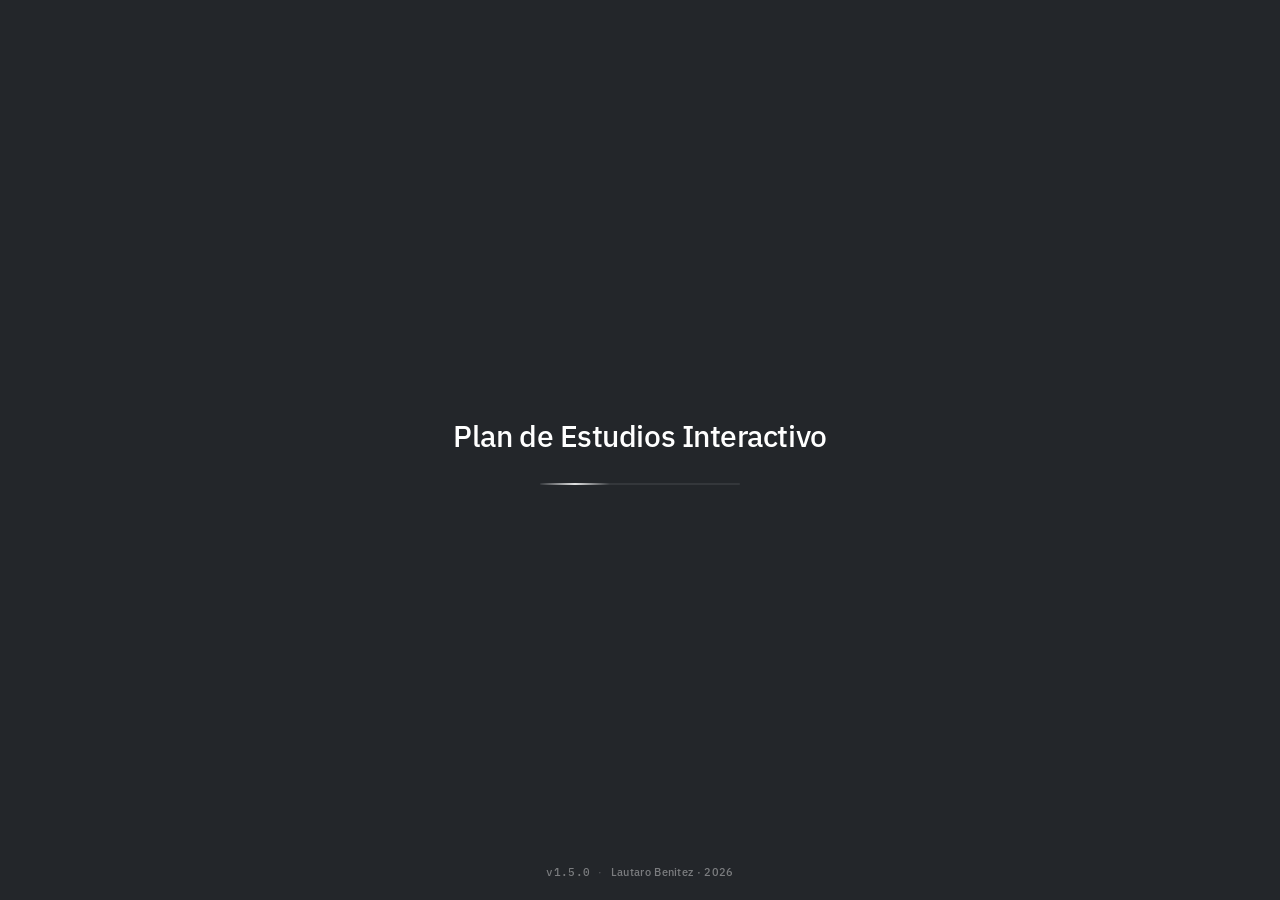
==== commit 37271a07: "V1.5.0" ====
--- a/index.html
+++ b/index.html
@@ -97,13 +97,13 @@
 .board-wrap{flex:1;overflow:auto;padding:22px}
 .board{min-width:fit-content}
 /* fila del encabezado de columnas */
-.brow{display:grid;grid-template-columns:74px repeat(var(--cols),minmax(210px,1fr));gap:11px;margin-bottom:11px}
+.brow{display:grid;grid-template-columns:74px var(--col-template,repeat(var(--cols),minmax(210px,1fr)));gap:11px;margin-bottom:11px}
 .bhead{margin-bottom:5px}
 .bhead .corner{background:transparent}
 .colh{font-size:12px;font-weight:600;color:#fff;text-align:center;padding:9px 22px;background:#2b2e33;border:1px solid #2b2e33;border-radius:var(--radius-s);letter-spacing:.01em}
 /* fila de año: un solo header de año + cuerpo subdividido */
 .yrow{display:grid;grid-template-columns:74px 1fr;gap:11px;margin-bottom:11px;align-items:stretch}
-.ybody{display:grid;grid-template-columns:repeat(var(--ycols),minmax(210px,1fr));gap:11px}
+.ybody{display:grid;grid-template-columns:var(--col-template,repeat(var(--ycols),minmax(210px,1fr)));gap:11px}
 .yrow-has-anu .ybody{grid-template-rows:auto auto}
 .yrh{display:flex;flex-direction:column;align-items:center;justify-content:center;background:#2b2e33;border:1px solid #2b2e33;border-radius:var(--radius-s);padding:8px 4px}
 .yrh .n{font-size:26px;font-weight:600;color:#fff;line-height:1;letter-spacing:-.01em}
@@ -137,17 +137,19 @@
 /* ── colapso de filas (años) y columnas (períodos) ── */
 .colh{cursor:pointer;user-select:none;transition:background .12s}
 .colh:hover{background:#3a3d42}
-.colh.col-collapsed{background:#3a3d42;opacity:.7}
+.colh.col-collapsed{background:#3a3d42;opacity:.85;padding:9px 4px;overflow:hidden;white-space:nowrap}
 .colh.col-collapsed:hover{opacity:1}
+.colh.col-collapsed .hdr-lbl{display:block;font-size:0;line-height:1}
+.colh.col-collapsed .hdr-lbl::after{content:"⋯";font-size:14px;font-weight:700;letter-spacing:2px}
 .colh .hdr-lbl{display:block;line-height:1.2}
 .yrh{cursor:pointer;user-select:none;transition:background .12s}
 .yrh:hover{background:#3a3d42}
 .yrh-count{position:absolute;bottom:5px;left:0;right:0;text-align:center;font-size:9px;color:rgba(255,255,255,.7);font-weight:600;letter-spacing:.04em}
 .yrow.year-collapsed .ybody{display:none}
 .yrow.year-collapsed .yrh{padding:14px 4px 18px}
-.cell.cell-col-collapsed{padding:6px;min-height:auto;background:repeating-linear-gradient(135deg,var(--surface-2),var(--surface-2) 6px,#eef0f3 6px,#eef0f3 12px)}
+.cell.cell-col-collapsed{padding:6px 2px;min-height:auto;background:repeating-linear-gradient(135deg,var(--surface-2),var(--surface-2) 4px,#eef0f3 4px,#eef0f3 8px);overflow:hidden}
 .cell.cell-col-collapsed > *{display:none}
-.cell.cell-col-collapsed::after{content:"⋯";display:block;text-align:center;color:var(--ink-3);font-size:14px;font-weight:700;letter-spacing:3px}
+.cell.cell-col-collapsed::after{content:"⋯";display:block;text-align:center;color:var(--ink-3);font-size:14px;font-weight:700;letter-spacing:2px}
 
 /* En mobile el colapso de columnas no tiene sentido (una sola columna). */
 @media (max-width:768px){
@@ -212,11 +214,9 @@
 .btn-ai{color:#1a1a1a;background:#e8b339;border-color:#e8b339}
 .btn-ai:hover{background:#c9961d;border-color:#c9961d;color:#1a1a1a}
 
-/* ── enlace de ayuda en el footer ── */
-.help-link{color:var(--ink-2);font-weight:600;text-decoration:none;font-size:11px;cursor:pointer;transition:color .12s}
-.help-link:hover,.help-link:focus,.help-link:active{color:var(--accent);text-decoration:none}
-.help-link:visited{color:var(--ink-2)}
-@media print{.help-link{display:none!important}}
+/* ── botón de ayuda en el footer ── */
+.btn-help{padding:4px 12px;font-size:11.5px;font-weight:600;border-radius:5px;line-height:1}
+@media print{.btn-help{display:none!important}}
 .btn-sm{padding:6px 10px;font-size:12px}
 .btn-grid{display:grid;grid-template-columns:1fr 1fr;gap:6px}
 .btn-block{width:100%}
@@ -474,7 +474,7 @@
 .foot-info{text-align:right}
 .ver-link{font-weight:700;color:var(--ink);text-decoration:none}
 .ver-link,.ver-link:hover,.ver-link:active,.ver-link:focus,.ver-link:visited{text-decoration:none}
-.app-foot:hover .ver-link{color:var(--accent)}
+.foot-info:hover .ver-link{color:var(--accent)}
 
 /* ── toast con acción ── */
 .toast-btn{margin-left:14px;background:var(--accent);color:#fff;border:none;padding:5px 12px;border-radius:5px;font-weight:600;font-size:12px;cursor:pointer}
@@ -487,6 +487,7 @@
 .about-desc{font-size:13px;line-height:1.55;color:var(--ink-2)}
 .about-links{display:flex;flex-direction:column;gap:6px;margin:4px 0}
 .about-link{display:flex;align-items:center;gap:12px;padding:11px 13px;background:var(--surface-2);border:1px solid var(--line);border-radius:8px;text-decoration:none;color:var(--ink);transition:all .15s}
+.about-link-btn{font:inherit;text-align:left;cursor:pointer;width:100%}
 .about-link:hover{border-color:var(--ink-3);background:var(--surface);transform:translateX(2px)}
 .about-link>svg:first-child{flex-shrink:0;color:var(--ink-2)}
 .about-link span{flex:1;display:flex;flex-direction:column;gap:1px;min-width:0}
@@ -549,7 +550,7 @@
     <div class="loader-bar"><div class="loader-bar-fill"></div></div>
   </div>
   <div class="loader-foot">
-    <span class="loader-ver">v<span id="loaderVerLbl">1.4.0</span></span>
+    <span class="loader-ver">v<span id="loaderVerLbl">1.5.0</span></span>
     <span class="loader-sep">·</span>
     <span class="loader-by">Lautaro Benitez · 2026</span>
   </div>
@@ -627,7 +628,7 @@
       <div class="print-only p-head" id="printHead"></div>
       <div class="board" id="board"></div>
     </div>
-    <footer class="app-foot print-foot"><a href="#" class="help-link" id="btnHelp">Ayuda</a><span class="foot-info">Plan de Estudios <b class="ver-link">v<span class="vlbl"></span></b> · Lautaro Benitez · 2026</span></footer>
+    <footer class="app-foot print-foot"><button class="btn btn-config btn-help" id="btnHelp">Ayuda</button><span class="foot-info">Plan de Estudios <b class="ver-link">v<span class="vlbl"></span></b> · Lautaro Benitez · 2026</span></footer>
   </div>
 </div>
 
@@ -655,7 +656,7 @@
 var uid=function(){return Date.now().toString(36)+Math.random().toString(36).slice(2,7);};
 
 var PERIODS={bimestre:{label:'Bimestre',cols:6},trimestre:{label:'Trimestre',cols:3},semestre:{label:'Semestre',cols:2},cuatrimestre:{label:'Cuatrimestre',cols:2}};
-var APP_VERSION='1.4.0';
+var APP_VERSION='1.5.0';
 var DATA_VERSION=3;
 // ─────────────────────────────────────────────────────────────────────────
 // Novedades por versión (más reciente primero). Alineado con CHANGELOG.md
@@ -670,6 +671,13 @@
 // hayan saltado desde su última visita. NO se tocan sus datos guardados.
 // ─────────────────────────────────────────────────────────────────────────
 var CHANGES_BY_VERSION=[
+  {v:'1.5.0',fecha:'2026-06-11',titulo:'Historial accesible, colapso real y correcciones',cambios:[
+    'Nuevo botón "Ayuda" en el footer, ahora con estilo de botón azul pequeño.',
+    'Acceso al historial completo de versiones desde el modal "Acerca de".',
+    'El colapso de columnas ahora reduce realmente el ancho a la mínima expresión (40 px), no solo el contenido.',
+    'Corrección: el hover sobre la versión del footer ahora se activa solo al pasar sobre el texto, no sobre todo el footer.',
+    'Corrección: las materias aprobadas por equivalencia ya no reciben automáticamente la nota 7. Si se elimina la nota, queda sin valor y no afecta el promedio.'
+  ]},
   {v:'1.4.0',fecha:'2026-06-11',titulo:'Guía de inicio y botones de color',cambios:[
     'Modal de bienvenida con guía paso a paso al iniciar la app por primera vez.',
     'Botón flotante de ayuda (?) en la esquina inferior derecha para reabrir la guía en cualquier momento.',
@@ -878,6 +886,12 @@
 function render(){
   var P=PERIODS[config.tipoPeriodo],cols=P.cols;
   document.documentElement.style.setProperty('--cols',cols);
+  // Template dinámico: cada columna colapsada usa 40px, las demás minmax(210px,1fr)
+  var colTpl=[];
+  for(var ci=1;ci<=cols;ci++){
+    colTpl.push(collapsedCols.indexOf(ci)>=0?'40px':'minmax(210px,1fr)');
+  }
+  document.documentElement.style.setProperty('--col-template',colTpl.join(' '));
   // promedios (sin / con aplazos)
   var pr=promedio(false), prA=promedio(true);
   document.getElementById('promVal').textContent=pr!=null?pr.toFixed(2):'—';
@@ -1262,8 +1276,8 @@
       obs:document.getElementById('f_obs').value.trim(),
       correlativas:corr
     };
-    // si pasa a aprobada y no hay nota, default 7
-    if(data.estado==='aprobada'&&!data.notas.length)data.notas=[7];
+    // si pasa a aprobada y no hay nota, default 7 (excepto si es por equivalencia: en ese caso respetar sin nota)
+    if(data.estado==='aprobada'&&!data.notas.length&&!data.equivalencia)data.notas=[7];
     if(f.id&&byId(f.id)){materias=materias.map(function(m){return m.id===f.id?data:m;});}
     else{materias.push(data);}
     save();close();render();
@@ -1271,26 +1285,27 @@
 }
 
 /* ─── modal de novedades por versión ─── */
-function openWhatsNew(versionesAMostrar){
+function openWhatsNew(versionesAMostrar,modoHistorial){
   closeCardMenu();
   var bloques=versionesAMostrar.map(function(item){
     var lis=item.cambios.map(function(c){return'<li>'+esc(c)+'</li>';}).join('');
     return'<div class="wn-block"><div class="wn-head"><span class="wn-ver">v'+esc(item.v)+'</span><span class="wn-title">'+esc(item.titulo)+'</span><span class="wn-date">'+esc(item.fecha)+'</span></div><ul class="wn-list">'+lis+'</ul></div>';
   }).join('');
-  var html='<div class="overlay" id="ovWN"><div class="modal" style="max-width:520px"><div class="m-head"><h2>¿Qué hay de nuevo?</h2><button class="m-x" id="wnX">×</button></div>'+
-    '<div class="m-body">'+
-      '<p class="wn-intro">Actualizamos la app desde la última vez que la usaste. Estos son los cambios:</p>'+
-      bloques+
-      '<p class="wn-safe">Tus datos (materias, notas, configuración) no fueron modificados.</p>'+
-    '</div>'+
-    '<div class="m-foot"><div class="l"></div><div class="r"><button class="btn btn-pri" id="wnOk">Entendido</button></div></div>'+
+  var titulo=modoHistorial?'Historial de versiones':'¿Qué hay de nuevo?';
+  var intro=modoHistorial
+    ?'<p class="wn-intro">Estas son todas las versiones publicadas de la app, ordenadas de la más reciente a la más antigua.</p>'
+    :'<p class="wn-intro">Actualizamos la app desde la última vez que la usaste. Estos son los cambios:</p>';
+  var safe=modoHistorial?'':'<p class="wn-safe">Tus datos (materias, notas, configuración) no fueron modificados.</p>';
+  var html='<div class="overlay" id="ovWN"><div class="modal" style="max-width:520px"><div class="m-head"><h2>'+titulo+'</h2><button class="m-x" id="wnX">×</button></div>'+
+    '<div class="m-body">'+intro+bloques+safe+'</div>'+
+    '<div class="m-foot"><div class="l"></div><div class="r"><button class="btn btn-pri" id="wnOk">'+(modoHistorial?'Cerrar':'Entendido')+'</button></div></div>'+
     '</div></div>';
   document.getElementById('modalRoot').innerHTML=html;
   var ov=document.getElementById('ovWN');
   function close(){
     document.getElementById('modalRoot').innerHTML='';
     document.removeEventListener('keydown',ek);
-    store.set('pe2_lastSeenVersion',APP_VERSION);
+    if(!modoHistorial)store.set('pe2_lastSeenVersion',APP_VERSION);
   }
   function ek(e){if(e.key==='Escape'||e.key==='Enter')close();}
   document.addEventListener('keydown',ek);
@@ -1480,6 +1495,11 @@
           '<span><b>Licencia</b><small>MIT License</small></span>'+
           '<svg class="about-arrow" viewBox="0 0 24 24" width="14" height="14" fill="none" stroke="currentColor" stroke-width="2" stroke-linecap="round" stroke-linejoin="round"><path d="M7 17L17 7M7 7h10v10"/></svg>'+
         '</a>'+
+        '<button class="about-link about-link-btn" id="aboutChangelog" type="button">'+
+          '<svg viewBox="0 0 24 24" width="18" height="18" fill="none" stroke="currentColor" stroke-width="2" stroke-linecap="round" stroke-linejoin="round"><circle cx="12" cy="12" r="10"/><polyline points="12 6 12 12 16 14"/></svg>'+
+          '<span><b>Historial de versiones</b><small>Todos los cambios de la app</small></span>'+
+          '<svg class="about-arrow" viewBox="0 0 24 24" width="14" height="14" fill="none" stroke="currentColor" stroke-width="2" stroke-linecap="round" stroke-linejoin="round"><polyline points="9 18 15 12 9 6"/></svg>'+
+        '</button>'+
       '</div>'+
       '<p class="about-credit">Desarrollado por <b>Lautaro Benitez</b><br>2026</p>'+
     '</div></div></div>';
@@ -1490,6 +1510,11 @@
   document.addEventListener('keydown',ek);
   ov.addEventListener('mousedown',function(e){if(e.target===ov)close();});
   document.getElementById('aX').onclick=close;
+  document.getElementById('aboutChangelog').onclick=function(e){
+    e.preventDefault();
+    close();
+    setTimeout(function(){openWhatsNew(CHANGES_BY_VERSION,true);},80);
+  };
 }
 
 /* ─── modal configuración ─── */
@@ -1651,7 +1676,7 @@
 document.getElementById('btnPdf').onclick=exportPDF;
 document.getElementById('btnClean').onclick=limpiar;
 document.getElementById('btnAI').onclick=openAIPrompt;
-document.getElementById('btnHelp').onclick=function(e){e.preventDefault();e.stopPropagation();openWelcome();};
+document.getElementById('btnHelp').onclick=function(e){e.stopPropagation();openWelcome();};
 document.getElementById('btnWipe').onclick=wipe;
 document.getElementById('search').addEventListener('input',function(e){filtro=e.target.value;renderLista();});
 function isMobile(){return window.matchMedia('(max-width:768px)').matches;}
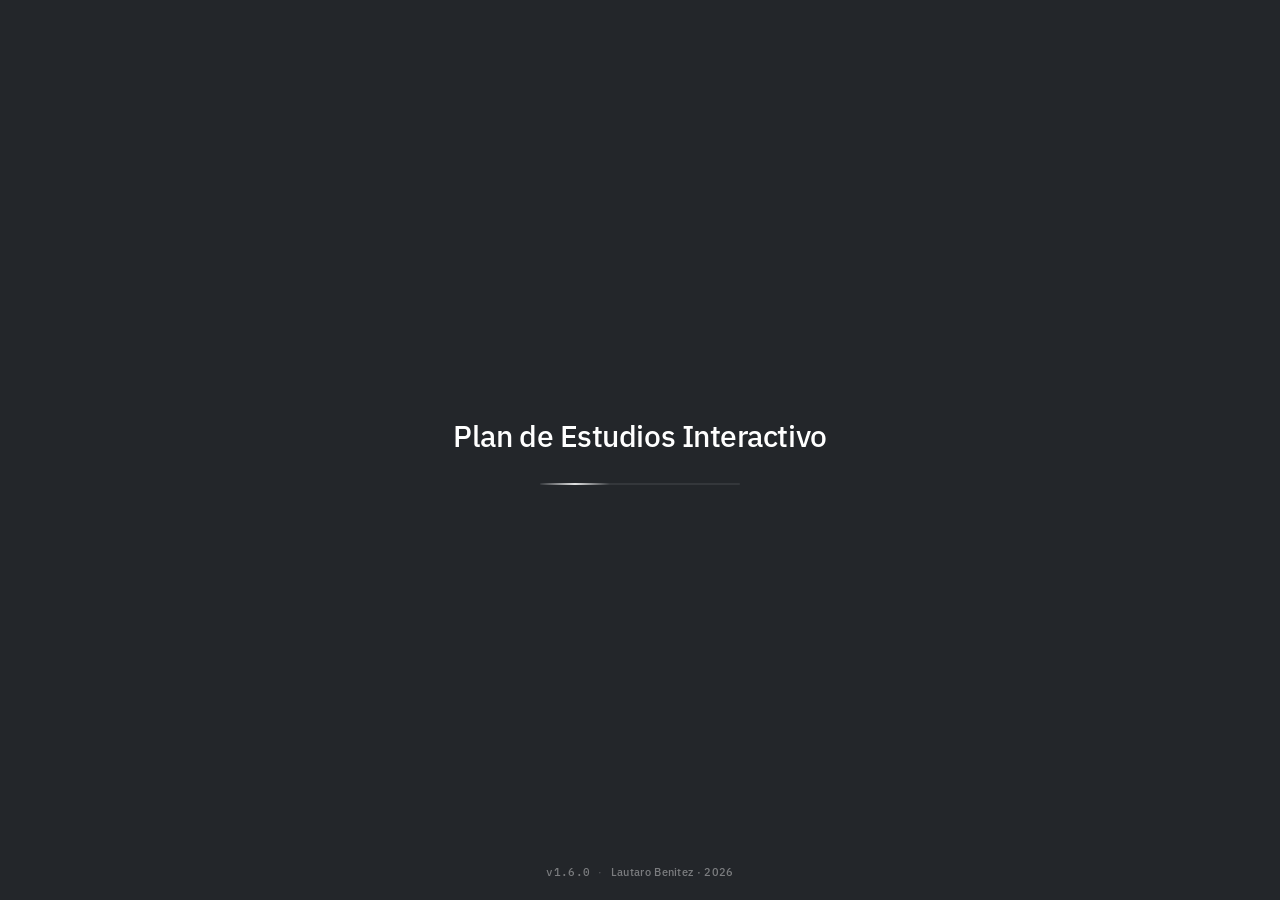
==== commit 0f714689: "V1.6.0" ====
--- a/index.html
+++ b/index.html
@@ -6,542 +6,7 @@
 <title>Plan de Estudios</title>
 <link rel="preconnect" href="https://fonts.googleapis.com">
 <link href="https://fonts.googleapis.com/css2?family=IBM+Plex+Sans:wght@400;500;600;700&family=IBM+Plex+Mono:wght@500;600&display=swap" rel="stylesheet">
-<style>
-:root{
-  --bg:#eef0f3; --surface:#ffffff; --surface-2:#f7f8fa; --panel:#23262a;
-  --ink:#1a2230; --ink-2:#5a6473; --ink-3:#8a93a3; --line:#dde1e8; --line-2:#c8cdd8;
-  --accent:#2f5fe0; --accent-d:#234bbd; --accent-soft:#e6ecfb;
-  --ok:#1f8a52; --ok-soft:#e2f2ea; --no:#c23b3b; --no-soft:#fae5e5; --warn:#b8801a; --warn-soft:#f7eed6;
-  --opt:#6d4aab; --opt-soft:#ece5f7;
-  --radius:8px; --radius-s:6px;
-  --shadow-1:0 1px 2px rgba(20,28,45,.06); --shadow-2:0 4px 16px rgba(20,28,45,.10); --shadow-3:0 18px 48px rgba(20,28,45,.22);
-  --sb-w:300px;
-}
-*{box-sizing:border-box;margin:0;padding:0}
-*{scrollbar-width:thin;scrollbar-color:#b8bdc6 transparent}
-*::-webkit-scrollbar{width:8px;height:8px}
-*::-webkit-scrollbar-track{background:transparent}
-*::-webkit-scrollbar-thumb{background:#c5c9d2;border-radius:4px;border:2px solid transparent;background-clip:content-box}
-*::-webkit-scrollbar-thumb:hover{background:#9aa0aa;background-clip:content-box;border:2px solid transparent}
-.sidebar *{scrollbar-color:#4a4d52 transparent}
-.sidebar *::-webkit-scrollbar-thumb{background:#4a4d52;background-clip:content-box;border:2px solid transparent}
-html,body{height:100%}
-body{font-family:'IBM Plex Sans',system-ui,sans-serif;background:var(--bg);color:var(--ink);font-size:14px;line-height:1.4;-webkit-font-smoothing:antialiased}
-button{font-family:inherit;cursor:pointer}
-input,select,textarea{font-family:inherit;font-size:13px}
-h1,h2,h3{font-weight:600;letter-spacing:-.01em}
-
-/* ── layout ── */
-.app{display:grid;grid-template-columns:var(--sb-w) 1fr;height:100vh;transition:grid-template-columns .22s ease}
-.app.collapsed{grid-template-columns:0 1fr}
-.app.collapsed .sidebar{width:0;border:none;overflow:hidden}
-.sb-backdrop{display:none}
-.fab-open{position:fixed;top:14px;left:14px;z-index:60;background:var(--panel);color:#fff;border:none;width:38px;height:38px;border-radius:9px;font-size:18px;box-shadow:var(--shadow-2);display:none;align-items:center;justify-content:center}
-.app.collapsed .fab-open{display:flex}
-.app.collapsed .topbar{padding-left:64px}
-
-/* ── sidebar ── */
-.sidebar{background:var(--panel);color:#cfd6e2;display:flex;flex-direction:column;height:100vh;overflow:hidden}
-.sb-head{display:flex;align-items:center;gap:10px;padding:0 16px;border-bottom:1px solid rgba(255,255,255,.08);height:60px;flex-shrink:0}
-.sb-mark{width:30px;height:30px;border-radius:7px;background:#3a3d42;color:#fff;display:grid;place-items:center;font-weight:700;font-size:13px;flex-shrink:0}
-.sb-title{overflow:hidden;white-space:nowrap}
-.sb-title b{display:block;color:#fff;font-size:14px;font-weight:600}
-.sb-title span{font-size:11px;color:#8b95a7}
-.sb-toggle{margin-left:auto;background:rgba(255,255,255,.07);border:none;color:#cfd6e2;width:28px;height:28px;border-radius:6px;font-size:15px;display:grid;place-items:center;flex-shrink:0}
-.sb-toggle:hover{background:rgba(255,255,255,.15)}
-.sb-body{flex:1;overflow-y:auto;padding:14px;display:flex;flex-direction:column;gap:16px}
-
-.prom{background:linear-gradient(135deg,#2e3236,#1d1f22);border:1px solid rgba(255,255,255,.08);border-radius:var(--radius);padding:14px}
-.prom .lbl{font-size:10px;text-transform:uppercase;letter-spacing:.1em;color:#8b95a7}
-.prom .val{font-family:'IBM Plex Mono',monospace;font-size:38px;font-weight:600;color:#fff;line-height:1.1}
-.prom .sub{font-size:11px;color:#8b95a7}
-.prom .meta{margin-top:6px;font-size:11px;color:#aeb7c6;line-height:1.5;border-top:1px solid rgba(255,255,255,.08);padding-top:8px}
-.prom .meta b{color:#e4e9f1;font-weight:600}
-
-.sb-sec h2{font-size:10px;text-transform:uppercase;letter-spacing:.1em;color:#7e889a;margin-bottom:8px}
-.sb-actions{display:flex;flex-direction:column;gap:7px}
-
-.lista{display:flex;flex-direction:column;min-height:80px}
-.lista-head{display:flex;align-items:center;justify-content:space-between;margin-bottom:8px}
-.lista-head h2{margin:0}
-.lista-head .cnt{background:rgba(255,255,255,.1);color:#cfd6e2;border-radius:20px;padding:1px 8px;font-size:11px;font-weight:600}
-.lista-search{width:100%;background:rgba(255,255,255,.06);border:1px solid rgba(255,255,255,.1);color:#e4e9f1;border-radius:6px;padding:7px 9px;margin-bottom:8px;outline:none}
-.lista-search::placeholder{color:#6e7889}
-.lista-search:focus{border-color:var(--accent)}
-.lista-scroll{display:flex;flex-direction:column;gap:1px;overflow-y:auto;max-height:none}
-.li{display:flex;align-items:center;gap:8px;padding:7px 8px;border-radius:6px;border:none;background:transparent;color:#cfd6e2;text-align:left;width:100%}
-.li:hover{background:rgba(255,255,255,.06)}
-.li.sel{background:rgba(255,255,255,.12)}
-.li .dot{width:7px;height:7px;border-radius:50%;flex-shrink:0}
-.li .nm{flex:1;font-size:12.5px;white-space:nowrap;overflow:hidden;text-overflow:ellipsis}
-.li .fl{display:flex;gap:3px}
-.li .fl i{font-style:normal;font-size:8px;font-weight:700;width:14px;height:14px;border-radius:3px;display:grid;place-items:center}
-
-.dot-aprobada{background:#2ec27e}.dot-disponible{background:#e8b339}.dot-bloqueada{background:#5a6473}
-.fl-opt{background:var(--opt-soft);color:var(--opt)}.fl-pro{background:var(--ok-soft);color:var(--ok)}
-.fl-reg{background:#dce8f5;color:#2f6fbf}.fl-ap{background:#2ec27e;color:#06301b}.fl-anu{background:#fde6cc;color:#9a5b12}
-
-/* ── main ── */
-.main{display:flex;flex-direction:column;height:100vh;overflow:hidden}
-.topbar{background:var(--surface);border-bottom:1px solid var(--line);display:flex;flex-direction:column}
-.topbar-row{display:flex;align-items:center;gap:16px;padding:0 22px;height:60px;flex-shrink:0}
-.tb-meta{font-size:12px;font-weight:500;color:var(--ink-3);margin-left:8px;letter-spacing:.01em}
-.tb-info{flex:1;overflow:hidden}
-.tb-info h1{font-size:17px}
-.tb-info p{font-size:12px;color:var(--ink-2);white-space:nowrap;overflow:hidden;text-overflow:ellipsis}
-.tb-info .none{color:var(--ink-3);font-weight:400}
-.tb-cfg{display:flex;align-items:center;gap:8px}
-.chip{display:inline-flex;align-items:center;gap:6px;background:var(--surface-2);border:1px solid var(--line);border-radius:20px;padding:5px 11px;font-size:12px;color:var(--ink-2);font-weight:500}
-.chip b{color:var(--ink)}
-
-.board-wrap{flex:1;overflow:auto;padding:22px}
-.board{min-width:fit-content}
-/* fila del encabezado de columnas */
-.brow{display:grid;grid-template-columns:74px var(--col-template,repeat(var(--cols),minmax(210px,1fr)));gap:11px;margin-bottom:11px}
-.bhead{margin-bottom:5px}
-.bhead .corner{background:transparent}
-.colh{font-size:12px;font-weight:600;color:#fff;text-align:center;padding:9px 22px;background:#2b2e33;border:1px solid #2b2e33;border-radius:var(--radius-s);letter-spacing:.01em}
-/* fila de año: un solo header de año + cuerpo subdividido */
-.yrow{display:grid;grid-template-columns:74px 1fr;gap:11px;margin-bottom:11px;align-items:stretch}
-.ybody{display:grid;grid-template-columns:var(--col-template,repeat(var(--ycols),minmax(210px,1fr)));gap:11px}
-.yrow-has-anu .ybody{grid-template-rows:auto auto}
-.yrh{display:flex;flex-direction:column;align-items:center;justify-content:center;background:#2b2e33;border:1px solid #2b2e33;border-radius:var(--radius-s);padding:8px 4px}
-.yrh .n{font-size:26px;font-weight:600;color:#fff;line-height:1;letter-spacing:-.01em}
-.yrh .t{display:none}
-.yrh-medio .n{font-size:28px}
-.yrh-medio .n{font-size:28px}
-.cell-off{background:transparent;border:1px dashed var(--line);opacity:.4}
-.cell{display:flex;flex-direction:column;gap:8px;background:var(--surface-2);border:1px solid var(--line);border-radius:var(--radius-s);padding:8px;min-height:72px}
-.cell.annual-cell{grid-column:1 / -1;background:repeating-linear-gradient(135deg,var(--surface-2),var(--surface-2) 10px,#f1f3f6 10px,#f1f3f6 20px)}
-.annual-tag{font-size:9px;font-weight:700;letter-spacing:.08em;color:var(--ink-3);text-transform:uppercase;margin-bottom:2px}
-
-/* ── card ── */
-.card{background:var(--surface);border:1.5px solid var(--line);border-radius:var(--radius-s);padding:10px 11px;box-shadow:var(--shadow-1);transition:transform .12s,box-shadow .12s,border-color .12s,opacity .18s}
-.card:hover{transform:translateY(-1px);box-shadow:var(--shadow-2)}
-.card.s-aprobada{border-color:var(--ok)}
-.card.s-disponible{border-color:var(--warn)}
-.card.s-bloqueada{border-color:var(--line-2);background:var(--surface-2)}
-.card.s-libre{border-color:var(--no);background:#fdf3f3}
-.card.sel{box-shadow:0 0 0 2px var(--accent);border-color:var(--accent)}
-.card.dim{opacity:.25}
-.card.net-ok{border-color:var(--ok);box-shadow:0 0 0 2px var(--ok-soft)}
-.card.net-no{border-color:var(--no);box-shadow:0 0 0 2px var(--no-soft)}
-.c-top{display:flex;justify-content:space-between;align-items:flex-start;gap:6px}
-.c-top h3{font-size:13.5px;line-height:1.25;flex:1}
-.c-tags{display:flex;gap:3px;flex-shrink:0;align-items:center}
-.tag{font-size:8px;font-weight:700;padding:2px 4px;border-radius:3px;letter-spacing:.03em}
-.tag-opt{background:var(--opt-soft);color:var(--opt)}.tag-anu{background:#fde6cc;color:#9a5b12}
-.tag-equiv{background:#d8e4f1;color:#2f5fa6}
-.hint{font-size:11px;color:var(--ink-3);margin-top:4px;display:block;font-weight:400;text-transform:none;letter-spacing:0}
-
-/* ── colapso de filas (años) y columnas (períodos) ── */
-.colh{cursor:pointer;user-select:none;transition:background .12s}
-.colh:hover{background:#3a3d42}
-.colh.col-collapsed{background:#3a3d42;opacity:.85;padding:9px 4px;overflow:hidden;white-space:nowrap}
-.colh.col-collapsed:hover{opacity:1}
-.colh.col-collapsed .hdr-lbl{display:block;font-size:0;line-height:1}
-.colh.col-collapsed .hdr-lbl::after{content:"⋯";font-size:14px;font-weight:700;letter-spacing:2px}
-.colh .hdr-lbl{display:block;line-height:1.2}
-.yrh{cursor:pointer;user-select:none;transition:background .12s}
-.yrh:hover{background:#3a3d42}
-.yrh-count{position:absolute;bottom:5px;left:0;right:0;text-align:center;font-size:9px;color:rgba(255,255,255,.7);font-weight:600;letter-spacing:.04em}
-.yrow.year-collapsed .ybody{display:none}
-.yrow.year-collapsed .yrh{padding:14px 4px 18px}
-.cell.cell-col-collapsed{padding:6px 2px;min-height:auto;background:repeating-linear-gradient(135deg,var(--surface-2),var(--surface-2) 4px,#eef0f3 4px,#eef0f3 8px);overflow:hidden}
-.cell.cell-col-collapsed > *{display:none}
-.cell.cell-col-collapsed::after{content:"⋯";display:block;text-align:center;color:var(--ink-3);font-size:14px;font-weight:700;letter-spacing:2px}
-
-/* En mobile el colapso de columnas no tiene sentido (una sola columna). */
-@media (max-width:768px){
-  .colh{cursor:default}
-  .colh:hover{background:#2b2e33}
-  .cell.cell-col-collapsed{padding:8px 9px}
-  .cell.cell-col-collapsed > *{display:revert}
-  .cell.cell-col-collapsed::after{content:""}
-  .cell.cell-col-collapsed{background:var(--surface-2)}
-}
-.c-menu-btn{background:none;border:none;color:var(--ink-3);font-size:16px;line-height:1;padding:0 2px;border-radius:4px;letter-spacing:1px}
-.c-menu-btn:hover{background:var(--surface-2);color:var(--ink)}
-.c-line{font-size:11px;color:var(--ink-2);margin-top:3px;display:flex;gap:5px;align-items:flex-start}
-.c-line .c-ic{font-size:10px;opacity:.6;flex-shrink:0;line-height:1.3}
-.c-corr{color:var(--ink-3);font-style:italic}
-.c-mid{display:flex;align-items:center;gap:8px;margin:8px 0 6px}
-.chk{display:flex;align-items:center;gap:5px;font-size:12px;color:var(--ink-2);flex:1}
-.chk input{accent-color:var(--ok);width:15px;height:15px}
-.nota{width:54px;text-align:center;border:1px solid var(--line);border-radius:5px;padding:4px;font-weight:600;font-size:13px;font-family:'IBM Plex Mono',monospace;outline:none}
-.nota-final{display:flex;flex-direction:column;align-items:center;gap:1px;padding:0;background:none;border:none;line-height:1.1}
-.nf-lbl{font-size:8.5px;font-weight:600;text-transform:uppercase;letter-spacing:.06em;color:var(--ink-3)}
-.nf-val{font-size:18px;font-weight:700;color:var(--ink);letter-spacing:-.01em}
-.nota:focus{border-color:var(--accent)}
-.nota:disabled{background:var(--surface-2);color:var(--ink-3)}
-.c-foot{display:flex;gap:4px;align-items:center;flex-wrap:wrap}
-.mini{font-size:9px;text-transform:uppercase;letter-spacing:.04em;color:var(--ink-2);background:var(--surface-2);border:1px solid var(--line);padding:1px 5px;border-radius:4px;font-weight:600}
-.mini-pro{background:#fdf1cf;border-color:#f0d77a;color:#8a6310}
-.mini-reg{background:#d6ecdb;border-color:#9bcfa9;color:#1c6a3a}
-.mini-w{margin-left:auto;background:var(--accent-soft);border-color:transparent;color:var(--accent-d);font-family:'IBM Plex Mono',monospace}
-.mini-st{border:none}
-.mini-aprobada{background:var(--ok-soft);color:var(--ok)}
-.mini-disponible{background:var(--warn-soft);color:var(--warn)}
-.mini-bloqueada{background:#e9ebef;color:var(--ink-2)}
-
-/* ── menú contextual ── */
-.cmenu{position:fixed;z-index:350;background:var(--surface);border:1px solid var(--line);border-radius:8px;box-shadow:0 10px 32px rgba(20,28,45,.18),0 2px 6px rgba(20,28,45,.08);padding:5px;display:flex;flex-direction:column;min-width:160px;font-family:'IBM Plex Sans',sans-serif;animation:fade .1s}
-.cmenu button{background:none;border:none;text-align:left;padding:9px 11px;border-radius:6px;font-size:13px;font-weight:500;color:var(--ink);display:flex;gap:10px;align-items:center;font-family:inherit;letter-spacing:0;line-height:1;cursor:pointer;transition:background .1s}
-.cmenu button:hover{background:var(--surface-2)}
-.cmenu button svg{width:15px;height:15px;flex-shrink:0;opacity:.7}
-.cmenu .cm-sep{height:1px;background:var(--line);margin:4px 6px}
-.cmenu .cm-del{color:var(--no)}
-.cmenu .cm-del:hover{background:var(--no-soft)}
-.cmenu .cm-del svg{opacity:1}
-
-/* ── buttons ── */
-.btn{font-size:13px;font-weight:600;border-radius:var(--radius-s);padding:8px 12px;border:1px solid transparent;transition:all .13s;display:inline-flex;align-items:center;justify-content:center;gap:6px}
-.btn-pri{background:var(--accent);color:#fff}
-.btn-pri:hover{background:var(--accent-d)}
-.btn-pri:disabled{opacity:.45;cursor:not-allowed}
-.btn-light{background:var(--surface);border-color:var(--line);color:var(--ink)}
-.btn-light:hover{border-color:var(--line-2);background:var(--surface-2)}
-.btn-dark{background:rgba(255,255,255,.08);color:#e4e9f1;border-color:rgba(255,255,255,.1)}
-.btn-dark:hover{background:rgba(255,255,255,.15)}
-.btn-dang{color:var(--no);background:var(--surface);border-color:var(--line)}
-.btn-dang:hover{border-color:var(--no);background:var(--no-soft)}
-.btn-dang-solid{color:#fff;background:var(--no);border-color:var(--no)}
-.btn-dang-solid:hover{background:#a32f2f;border-color:#a32f2f}
-.btn-add{color:#fff;background:#1f8a52;border-color:#1f8a52}
-.btn-add:hover{background:#176b40;border-color:#176b40}
-.btn-config{color:#fff;background:#2f5fe0;border-color:#2f5fe0}
-.btn-config:hover{background:#234bbd;border-color:#234bbd}
-.btn-ai{color:#1a1a1a;background:#e8b339;border-color:#e8b339}
-.btn-ai:hover{background:#c9961d;border-color:#c9961d;color:#1a1a1a}
-
-/* ── botón de ayuda en el footer ── */
-.btn-help{padding:4px 12px;font-size:11.5px;font-weight:600;border-radius:5px;line-height:1}
-@media print{.btn-help{display:none!important}}
-.btn-sm{padding:6px 10px;font-size:12px}
-.btn-grid{display:grid;grid-template-columns:1fr 1fr;gap:6px}
-.btn-block{width:100%}
-
-/* ── modal ── */
-.overlay{position:fixed;inset:0;background:rgba(20,28,45,.5);backdrop-filter:blur(2px);z-index:200;display:grid;place-items:center;padding:18px;animation:fade .14s}
-.modal{background:var(--surface);border-radius:var(--radius);width:min(640px,100%);max-height:92vh;display:flex;flex-direction:column;box-shadow:var(--shadow-3);overflow:hidden}
-.modal.wide{width:min(560px,100%)}
-.m-head{display:flex;align-items:center;justify-content:space-between;padding:15px 20px;border-bottom:1px solid var(--line-2);background:#e6e9ee}
-.m-head h2{font-size:18px}
-.m-x{background:none;border:none;font-size:24px;color:var(--ink-3);width:30px;height:30px;border-radius:6px;line-height:1;transition:background .12s,color .12s}
-.m-x:hover{background:var(--no);color:#fff}
-.m-body{padding:18px 20px;overflow-y:auto;display:flex;flex-direction:column;gap:14px}
-.m-foot{display:flex;justify-content:flex-end;align-items:center;padding:13px 20px;border-top:1px solid var(--line-2);gap:8px;background:#e6e9ee}
-.m-foot .l,.m-foot .r{display:flex;gap:7px}
-.m-foot .l{margin-right:auto}
-.m-foot .l:empty{display:none}
-.m-foot .btn{min-width:96px}
-
-.field{display:flex;flex-direction:column;gap:5px}
-.field>label{font-size:11px;color:var(--ink-2);font-weight:600;text-transform:uppercase;letter-spacing:.04em}
-.field input,.field select,.field textarea{border:1px solid var(--line);border-radius:var(--radius-s);padding:8px 10px;background:var(--surface);color:var(--ink);outline:none;width:100%}
-.field input:focus,.field select:focus,.field textarea:focus{border-color:var(--accent)}
-.field textarea{resize:vertical;min-height:60px;line-height:1.5}
-.field .err{font-size:11px;color:var(--no);font-weight:500;text-transform:none;letter-spacing:0}
-.grid2{display:grid;grid-template-columns:1fr 1fr;gap:12px}
-.grid3{display:grid;grid-template-columns:1fr 1fr 1fr;gap:12px}
-.grid4{display:grid;grid-template-columns:repeat(4,1fr);gap:12px}
-.switches{display:flex;gap:18px;flex-wrap:wrap;align-items:center}
-.sw{display:flex;align-items:center;gap:7px;font-size:13px;color:var(--ink)}
-.sw input{width:16px;height:16px;accent-color:var(--accent)}
-.radio-row{display:flex;gap:14px;flex-wrap:wrap;padding:8px 10px;background:var(--surface-2);border:1px solid var(--line);border-radius:var(--radius-s)}
-.radio{display:flex;align-items:center;gap:6px;font-size:13px;color:var(--ink);cursor:pointer}
-.radio input{accent-color:var(--accent);width:15px;height:15px}
-.corrbox{display:flex;flex-direction:column;gap:3px;max-height:240px;overflow-y:auto;border:1px solid var(--line);border-radius:var(--radius-s);padding:8px;background:var(--surface-2)}
-.corr-grouphd{font-size:10px;font-weight:700;text-transform:uppercase;letter-spacing:.07em;color:var(--ink-3);padding:6px 4px 2px;border-bottom:1px solid var(--line);margin-top:6px}
-.corr-grouphd:first-child{margin-top:0}
-.corr{display:flex;align-items:center;justify-content:space-between;gap:10px;padding:8px 10px;border-radius:5px;font-size:13px;border:1px solid transparent;background:var(--surface);cursor:pointer}
-.corr:hover{border-color:var(--line)}
-.corr.on{background:var(--accent-soft);border-color:var(--accent-soft)}
-.corr-info{display:flex;flex-direction:column;gap:2px;min-width:0}
-.corr-info .nm{font-weight:500;white-space:nowrap;overflow:hidden;text-overflow:ellipsis}
-.corr-info small{color:var(--ink-3);font-size:11px}
-.corr-tag{align-self:flex-start;font-size:9px;font-weight:700;background:#fde6cc;color:#9a5b12;padding:1px 5px;border-radius:3px;letter-spacing:.03em}
-.corr input{accent-color:var(--accent);flex-shrink:0;width:16px;height:16px}
-.corr input{accent-color:var(--accent)}
-.corr .nm{flex:1}.corr small{color:var(--ink-3);font-size:10px;font-family:'IBM Plex Mono',monospace}
-.muted{color:var(--ink-3);font-size:12px;grid-column:1/-1;padding:6px}
-
-/* ── toast ── */
-.toast{position:fixed;bottom:22px;left:50%;transform:translateX(-50%);z-index:400;background:var(--panel);color:#fff;padding:12px 18px;border-radius:var(--radius-s);font-size:13px;font-weight:500;max-width:480px;box-shadow:var(--shadow-3);animation:rise .2s}
-.toast-wide{max-width:540px;padding:14px 18px;display:flex;flex-direction:column;gap:10px}
-.toast-msg{line-height:1.45}
-.toast-actions{display:flex;gap:6px;flex-wrap:wrap}
-.toast-btn-ghost{background:transparent;border:1px solid rgba(255,255,255,.18);color:#e4e9f1}
-.toast-btn-ghost:hover{background:rgba(255,255,255,.08)}
-@keyframes fade{from{opacity:0}}
-@keyframes rise{from{opacity:0;transform:translate(-50%,10px)}}
-
-/* ════════ MOBILE ════════ */
-@media (max-width:768px){
-  /* Scrollbars ocultas en mobile (scroll sigue funcionando con gestos) */
-  *{scrollbar-width:none!important}
-  *::-webkit-scrollbar{display:none!important;width:0!important;height:0!important}
-
-  /* App layout: sidebar como off-canvas */
-  .app{grid-template-columns:1fr;height:100vh;height:100dvh}
-  .app.collapsed{grid-template-columns:1fr}
-
-  /* Sidebar off-canvas a pantalla completa */
-  .sidebar{position:fixed;top:0;left:0;bottom:0;width:100vw;z-index:200;transform:translateX(-100%);transition:transform .25s ease;box-shadow:0 0 0 transparent}
-  .app.sb-open .sidebar{transform:translateX(0);box-shadow:none}
-  .app.collapsed .sidebar{transform:translateX(-100%);width:100vw;border:none;overflow:hidden}
-  /* Backdrop innecesario en pantalla completa */
-  .sb-backdrop{display:none!important}
-
-  /* Botón hamburguesa siempre visible en topbar */
-  .fab-open{position:static;display:flex!important;width:38px;height:38px;border-radius:8px;background:var(--surface-2);color:var(--ink);border:1px solid var(--line);box-shadow:none;flex-shrink:0}
-  .fab-open:hover{background:var(--line)}
-  .app.collapsed .topbar{padding-left:0}
-
-  /* Topbar reorganizado */
-  .topbar-row{padding:0 12px;gap:10px;height:56px}
-  .tb-info{min-width:0}
-  .tb-info h1{font-size:15px;white-space:nowrap;overflow:hidden;text-overflow:ellipsis}
-  .tb-info p{font-size:11px}
-  .tb-meta{display:none}
-  .progress{padding:7px 12px 9px;gap:9px}
-  .progress-lbl{min-width:auto;font-size:11px}
-  .filterEstado-mobile{padding:6px 10px}
-
-  /* Sidebar interior */
-  .sb-head{height:56px;padding:0 12px}
-  .sb-body{padding:12px;gap:14px}
-  .sb-title b{font-size:13px}
-  .sb-title span{font-size:10.5px}
-  .sb-toggle{width:36px;height:36px;font-size:22px;background:rgba(255,255,255,.12)}
-
-  /* Board: grilla a una columna por fila */
-  .board-wrap{padding:14px 12px}
-  .brow{grid-template-columns:1fr;gap:8px;margin-bottom:14px}
-  .yrow{grid-template-columns:1fr;gap:0;margin-bottom:18px}
-  .ybody{grid-template-columns:1fr;gap:8px;margin-top:8px}
-  .yrow-has-anu .ybody{grid-template-rows:auto}
-  .cell.annual-cell{grid-column:1/-1}
-  /* Header de año pasa a banner horizontal */
-  .yrh{flex-direction:row;justify-content:flex-start;gap:8px;padding:8px 12px;border-radius:6px}
-  .yrh .n{font-size:18px}
-  /* Header de columnas oculto en mobile: lo reemplaza un mini-tag por celda */
-  .bhead{display:none}
-  .cell{padding:8px 9px;min-height:50px}
-  .cell::before{content:attr(data-mobile-lbl);display:block;font-size:9.5px;font-weight:700;color:var(--ink-3);text-transform:uppercase;letter-spacing:.07em;margin-bottom:4px;padding-left:2px}
-  .cell.annual-cell::before{content:""}
-  .cell-off{display:none}
-
-  /* Tarjetas */
-  .card{padding:9px 10px}
-  .c-top h3{font-size:13px}
-
-  /* Modales: ocupan más viewport */
-  .overlay{padding:12px;align-items:center;justify-content:center}
-  .modal{width:100%!important;max-width:100%!important;max-height:92vh}
-  .m-head{padding:13px 14px}
-  .m-head h2{font-size:16px}
-  .m-body{padding:14px;gap:12px}
-  .m-foot{padding:12px 14px;gap:8px;flex-direction:row}
-  .m-foot .r{flex:1;display:flex;gap:8px}
-  .m-foot .r .btn{flex:1;min-width:0;padding:11px 14px;font-size:14px}
-  .m-foot .l{display:none}
-  .app-foot{padding:10px 16px;flex-direction:column;justify-content:center;align-items:center;gap:4px}
-  .foot-info{text-align:center}
-  .grid2,.grid3,.grid4{grid-template-columns:1fr 1fr;gap:10px}
-  .row.toggles,.switches{flex-direction:column;align-items:stretch;gap:8px}
-  .radio-row{flex-direction:column;gap:8px}
-  .corrbox{max-height:280px}
-
-  /* Filter chip más compacto */
-  .chip-sel{padding:6px 10px;font-size:11.5px;max-width:140px}
-
-  /* Toast más angosto */
-  .toast{max-width:calc(100vw - 24px);left:12px;right:12px;transform:none;bottom:14px}
-  .toast-wide{max-width:calc(100vw - 24px)}
-
-  /* About modal */
-  .about-hero h3{font-size:16px}
-  .about-link{padding:10px 11px;gap:10px}
-
-  /* Modal Generar con IA: prompt más alto en mobile */
-  .ai-prompt{height:300px;min-height:200px;font-size:12px}
-  .ai-steps{padding:10px;gap:6px}
-  .welcome-steps{max-height:55vh;padding:10px}
-  .ai-step b{font-size:12.5px}
-  .ai-step small{font-size:11px}
-}
-
-/* Pantallas muy chicas: ajustes finales */
-@media (max-width:380px){
-  .topbar-row{padding:0 10px;gap:8px}
-  .tb-info h1{font-size:14px}
-  .chip-sel{max-width:110px;font-size:11px}
-  .progress-lbl{font-size:10.5px}
-  .board-wrap{padding:12px 10px}
-}
-
-/* ════ PRINT / PDF ════ */
-.print-only{display:none}
-@media print{
-  @page{margin:12mm;size:A4}
-  body.print-portrait @page{size:A4 portrait}
-  body.print-landscape @page{size:A4 landscape}
-  body{background:#fff!important;color:#1a2230}
-  .app,.sidebar,.topbar,.board-wrap{display:block;height:auto;overflow:visible}
-  .sidebar,.topbar,.tip,.toast,.overlay,.fab-open,.sb-backdrop,.progress{display:none!important}
-  .main{height:auto;overflow:visible}
-  .board-wrap{padding:0}
-  .print-only{display:block}
-  .p-head{margin-bottom:12px;border-bottom:2px solid #1a2230;padding-bottom:8px}
-  .p-head h1{font-size:18px;letter-spacing:-.01em}
-  .p-head .pr{font-size:11px;color:#333;margin-top:3px}
-  .p-head .pp{font-size:10px;color:#555;margin-top:4px;display:flex;gap:14px;flex-wrap:wrap}
-  .p-prom{font-family:'IBM Plex Mono',monospace;font-weight:600}
-  /* Tarjetas más compactas y prolijas en impresión */
-  .card{break-inside:avoid;box-shadow:none!important;transform:none!important;border-width:1px!important;padding:6px 8px;page-break-inside:avoid}
-  .card.dim,.card.filter-off{opacity:1}
-  .card .c-top h3{font-size:11px}
-  .card .c-line{font-size:9.5px;margin-top:2px}
-  .card .c-mid{margin:5px 0 4px}
-  .nota-final .nf-lbl{font-size:7.5px}
-  .nota-final .nf-val{font-size:13px}
-  .mini{font-size:8px;padding:1px 4px}
-  .c-foot{gap:3px}
-  .nota::-webkit-outer-spin-button,.nota::-webkit-inner-spin-button{display:none}
-  .brow,.yrow{gap:5px;margin-bottom:5px;page-break-inside:avoid}
-  .ybody{gap:5px}
-  .cell{background:#fafafa!important;border:1px solid #ddd!important;padding:5px;min-height:auto}
-  .cell.annual-cell{background:#f0f0f0!important}
-  .yrh{background:#2b2e33!important;color:#fff!important;padding:5px 4px}
-  .yrh .n{font-size:18px}
-  .colh{background:#2b2e33!important;color:#fff!important;padding:5px;font-size:10px}
-  .app-foot{display:none}
-  .print-foot{display:block;border-top:1px solid #999;margin-top:14px;padding-top:6px;font-size:9px;color:#666;text-align:right}
-  .c-menu-btn,.estado-sel{display:none!important}
-  /* En impresión mostramos solo el estado como mini-badge legible */
-  .card .c-mid::before{content:attr(data-print-estado);display:inline-block;font-size:9px;font-weight:700;text-transform:uppercase;letter-spacing:.04em;padding:2px 5px;border-radius:3px;background:#eee;color:#444;flex:1}
-  .card.s-aprobada .c-mid::before{background:var(--ok-soft);color:var(--ok)}
-  .card.s-regularizada .c-mid::before{background:#e0ecf9;color:#2557a8}
-  .card.s-libre .c-mid::before{background:var(--no-soft);color:var(--no)}
-  .card.s-en_curso .c-mid::before{background:var(--warn-soft);color:var(--warn)}
-  .card.s-bloqueada .c-mid::before{background:#e9ebef;color:var(--ink-2)}
-}
-
-/* ── selector de estado en tarjeta ── */
-.estado-sel{flex:1;border:1px solid var(--line);border-radius:5px;padding:5px 7px;font-size:12px;font-weight:600;background:var(--surface);color:var(--ink);outline:none;cursor:pointer}
-.estado-sel:focus{border-color:var(--accent)}
-.estado-sel.st-aprobada{background:var(--ok-soft);color:var(--ok);border-color:var(--ok-soft)}
-.estado-sel.st-regularizada{background:#e0ecf9;color:#2557a8;border-color:#e0ecf9}
-.estado-sel.st-en_curso{background:var(--warn-soft);color:var(--warn);border-color:var(--warn-soft)}
-.estado-sel.st-bloqueada{background:#e9ebef;color:var(--ink-2);border-color:#e9ebef}
-.estado-sel.st-libre{background:var(--no-soft);color:var(--no);border-color:var(--no-soft);font-weight:700}
-.estado-sel.st-pendiente{background:var(--surface-2);color:var(--ink-2)}
-.c-venc{color:var(--ink-2)}
-.c-venc-bad{color:var(--no);font-weight:600}
-
-/* ── filtros ── */
-.card.filter-off{opacity:.2;filter:grayscale(.5)}
-.chip-sel{padding:5px 11px;font-size:12px;font-weight:500;cursor:pointer;color:var(--ink);background:var(--surface-2);border:1px solid var(--line);border-radius:20px;font-family:inherit;outline:none}
-.chip-sel:focus{border-color:var(--accent)}
-
-/* ── barra de progreso ── */
-.progress{display:flex;align-items:center;gap:12px;padding:8px 22px 10px;background:var(--surface);border-top:1px solid var(--line)}
-.progress-track{flex:1;position:relative;height:10px;background:var(--surface-2);border-radius:5px;border:1px solid var(--line)}
-.progress-fill{position:absolute;top:0;left:0;height:100%;background:#c23b3b;transition:width .35s ease,background-color .35s ease;border-radius:5px}
-.progress-runner{position:absolute;top:50%;transform:translateY(-50%);transition:left .35s ease;color:#1a1a1a;width:26px;height:26px;display:grid;place-items:center;z-index:2;filter:drop-shadow(0 1px 2px rgba(0,0,0,.25))}
-.progress-flag{flex-shrink:0;color:#8a8f97;display:grid;place-items:center;animation:diploma-pulse 1.8s ease-in-out infinite}
-@keyframes diploma-pulse{0%,100%{opacity:.55;transform:scale(1)}50%{opacity:1;transform:scale(1.08)}}
-.progress-lbl{font-size:12.5px;color:var(--ink-2);font-weight:600;min-width:100px;text-align:right;letter-spacing:-.005em}
-
-/* ── notas múltiples en modal ── */
-.notas-list{display:flex;flex-direction:column;gap:5px;margin-bottom:8px}
-.nota-row{display:flex;gap:6px;align-items:center}
-.nota-row input{flex:1;border:1px solid var(--line);border-radius:5px;padding:6px 8px;outline:none;font-family:'IBM Plex Mono',monospace;font-weight:600}
-.nota-row input:focus{border-color:var(--accent)}
-
-/* ── correlativa con ciclo ── */
-.corr-circ{opacity:.45}
-.corr-circ:hover{border-color:transparent}
-
-/* ── drag and drop ── */
-.card[draggable]{cursor:grab}
-.card.dragging{opacity:.4;cursor:grabbing}
-.cell.drop{background:var(--accent-soft);border-color:var(--accent);border-style:solid}
-
-/* ── footer sidebar y app ── */
-.app-foot{padding:8px 22px;background:var(--surface);border-top:1px solid var(--line);font-size:11px;color:var(--ink-3);flex-shrink:0;display:flex;justify-content:space-between;align-items:center;gap:12px}
-.foot-info{text-align:right}
-.ver-link{font-weight:700;color:var(--ink);text-decoration:none}
-.ver-link,.ver-link:hover,.ver-link:active,.ver-link:focus,.ver-link:visited{text-decoration:none}
-.foot-info:hover .ver-link{color:var(--accent)}
-
-/* ── toast con acción ── */
-.toast-btn{margin-left:14px;background:var(--accent);color:#fff;border:none;padding:5px 12px;border-radius:5px;font-weight:600;font-size:12px;cursor:pointer}
-.toast-btn:hover{background:var(--accent-d)}
-
-/* ── modal acerca de ── */
-.about-hero{text-align:center;padding:4px 0 10px;border-bottom:1px solid var(--line);margin-bottom:4px}
-.about-hero h3{font-size:18px;font-weight:600;color:var(--ink);letter-spacing:-.01em;margin-bottom:4px}
-.about-ver{font-size:12px;color:var(--ink-3);font-weight:500;letter-spacing:.01em}
-.about-desc{font-size:13px;line-height:1.55;color:var(--ink-2)}
-.about-links{display:flex;flex-direction:column;gap:6px;margin:4px 0}
-.about-link{display:flex;align-items:center;gap:12px;padding:11px 13px;background:var(--surface-2);border:1px solid var(--line);border-radius:8px;text-decoration:none;color:var(--ink);transition:all .15s}
-.about-link-btn{font:inherit;text-align:left;cursor:pointer;width:100%}
-.about-link:hover{border-color:var(--ink-3);background:var(--surface);transform:translateX(2px)}
-.about-link>svg:first-child{flex-shrink:0;color:var(--ink-2)}
-.about-link span{flex:1;display:flex;flex-direction:column;gap:1px;min-width:0}
-.about-link span b{font-size:13.5px;font-weight:600;color:var(--ink)}
-.about-link span small{font-size:11.5px;color:var(--ink-3)}
-.about-arrow{opacity:.4;flex-shrink:0;transition:opacity .15s,transform .15s}
-.about-link:hover .about-arrow{opacity:.9;transform:translate(2px,-2px)}
-.about-credit{font-size:12px;color:var(--ink-3);text-align:center;line-height:1.5;padding-top:8px;border-top:1px solid var(--line);margin-top:2px}
-.about-credit b{color:var(--ink);font-weight:600}
-
-/* ── modal: generar con IA ── */
-.ai-intro{font-size:13px;color:var(--ink-2);line-height:1.55}
-.ai-steps{display:flex;flex-direction:column;gap:8px;background:var(--surface-2);border:1px solid var(--line);border-radius:8px;padding:12px}
-.welcome-steps{max-height:420px;overflow-y:auto;padding:14px}
-.welcome-steps:first-child .welcome-section,.welcome-steps>.welcome-section:first-child{margin-top:0;border-top:none;padding-top:0}
-.welcome-section{font-size:10.5px;font-weight:700;text-transform:uppercase;letter-spacing:.08em;color:var(--ink-3);padding-top:10px;margin-top:6px;border-top:1px solid var(--line)}
-.ai-step-warn .ai-num{background:var(--warn);color:#fff}
-.ai-step-warn{background:var(--warn-soft);border-radius:6px;padding:8px;margin:0 -4px}
-.ai-step{display:flex;gap:11px;align-items:flex-start}
-.ai-num{flex-shrink:0;width:22px;height:22px;border-radius:50%;background:#7a4ec2;color:#fff;font-size:11px;font-weight:700;display:grid;place-items:center;margin-top:1px}
-.ai-step b{font-size:13px;color:var(--ink);font-weight:600;display:block;line-height:1.3}
-.ai-step small{font-size:11.5px;color:var(--ink-2);display:block;margin-top:2px;line-height:1.45}
-.ai-step code{font-family:'IBM Plex Mono',monospace;font-size:11px;background:var(--surface);border:1px solid var(--line);padding:1px 4px;border-radius:3px}
-.ai-prompt{width:100%;height:220px;font-family:'IBM Plex Mono',monospace;font-size:11px;line-height:1.5;background:#23262a;color:#cfd6e2;border:1px solid var(--line);border-radius:6px;padding:12px;resize:vertical;outline:none;min-height:140px}
-.ai-prompt:focus{border-color:var(--accent)}
-.ai-warn{font-size:11.5px;color:#8a6310;background:#fdf1cf;border:1px solid #f0d77a;padding:8px 11px;border-radius:6px;line-height:1.5}
-
-/* ── modal what's new ── */
-.wn-intro{font-size:13px;color:var(--ink-2);line-height:1.55}
-.wn-block{background:var(--surface-2);border:1px solid var(--line);border-radius:8px;padding:12px 14px;display:flex;flex-direction:column;gap:8px}
-.wn-head{display:flex;align-items:baseline;gap:10px;flex-wrap:wrap;border-bottom:1px solid var(--line);padding-bottom:7px}
-.wn-ver{background:var(--ink);color:#fff;font-family:'IBM Plex Mono',monospace;font-size:11px;font-weight:600;padding:2px 7px;border-radius:4px;letter-spacing:.01em}
-.wn-title{font-size:13.5px;font-weight:600;color:var(--ink);flex:1;min-width:0}
-.wn-date{font-size:10.5px;color:var(--ink-3);font-family:'IBM Plex Mono',monospace}
-.wn-list{list-style:none;padding:0;margin:0;display:flex;flex-direction:column;gap:5px}
-.wn-list li{font-size:12.5px;color:var(--ink);line-height:1.5;padding-left:16px;position:relative}
-.wn-list li::before{content:"";position:absolute;left:4px;top:9px;width:4px;height:4px;background:var(--accent);border-radius:50%}
-.wn-safe{font-size:11.5px;color:var(--ink-3);text-align:center;padding:8px;background:var(--ok-soft);border-radius:6px;border:1px solid #c3dccc;margin-top:4px}
-
-/* ── loader inicial ── */
-.loader{position:fixed;inset:0;z-index:9999;background:#23262a;display:flex;flex-direction:column;align-items:center;justify-content:center;transition:opacity .4s ease;font-family:'IBM Plex Sans',system-ui,sans-serif}
-.loader.hide{opacity:0;pointer-events:none}
-.loader-content{display:flex;flex-direction:column;align-items:center;gap:26px;opacity:0;animation:loader-in .5s cubic-bezier(.2,.7,.3,1) forwards}
-.loader-title{font-size:clamp(20px,3.2vw,30px);font-weight:500;color:#fff;letter-spacing:-.015em;text-align:center;max-width:90vw}
-.loader-bar{width:200px;height:2px;background:rgba(255,255,255,.08);border-radius:2px;overflow:hidden}
-.loader-bar-fill{width:35%;height:100%;background:linear-gradient(90deg,transparent,rgba(255,255,255,.85),transparent);animation:loader-sweep 1.3s ease-in-out infinite}
-@keyframes loader-in{to{opacity:1}}
-@keyframes loader-sweep{0%{transform:translateX(-100%)}100%{transform:translateX(385%)}}
-.loader-foot{position:absolute;bottom:20px;left:0;right:0;display:flex;justify-content:center;align-items:center;gap:8px;padding:0 24px;font-size:11px;color:rgba(255,255,255,.4);letter-spacing:.03em;opacity:0;animation:loader-in .6s ease forwards;animation-delay:.2s}
-.loader-sep{opacity:.6}
-.loader-ver{font-family:'IBM Plex Mono',monospace;font-weight:500}
-.loader-by{font-weight:500}
-
-</style>
+<link rel="stylesheet" href="styles.css">
 </head>
 <body>
 <div id="loader" class="loader">
@@ -550,7 +15,7 @@
     <div class="loader-bar"><div class="loader-bar-fill"></div></div>
   </div>
   <div class="loader-foot">
-    <span class="loader-ver">v<span id="loaderVerLbl">1.5.0</span></span>
+    <span class="loader-ver">v<span id="loaderVerLbl">1.6.0</span></span>
     <span class="loader-sep">·</span>
     <span class="loader-by">Lautaro Benitez · 2026</span>
   </div>
@@ -636,1154 +101,6 @@
 <div id="menuRoot"></div>
 <div id="toastRoot"></div>
 
-<script>
-"use strict";
-/* ─── storage con fallback a memoria ─── */
-var mem={};
-var storageOK=(function(){
-  try{
-    var k='__pe_test__'+Date.now();
-    localStorage.setItem(k,'1');
-    var v=localStorage.getItem(k);
-    localStorage.removeItem(k);
-    return v==='1';
-  }catch(e){return false;}
-})();
-var store={
-  get:function(k){try{var v=localStorage.getItem(k);return v==null?null:JSON.parse(v);}catch(e){return k in mem?mem[k]:null;}},
-  set:function(k,v){try{localStorage.setItem(k,JSON.stringify(v));}catch(e){mem[k]=v;}}
-};
-var uid=function(){return Date.now().toString(36)+Math.random().toString(36).slice(2,7);};
-
-var PERIODS={bimestre:{label:'Bimestre',cols:6},trimestre:{label:'Trimestre',cols:3},semestre:{label:'Semestre',cols:2},cuatrimestre:{label:'Cuatrimestre',cols:2}};
-var APP_VERSION='1.5.0';
-var DATA_VERSION=3;
-// ─────────────────────────────────────────────────────────────────────────
-// Novedades por versión (más reciente primero). Alineado con CHANGELOG.md
-//
-// PARA AGREGAR UNA NUEVA VERSIÓN:
-//   1) Subir APP_VERSION arriba (ej. '1.2.0').
-//   2) Agregar un objeto nuevo AL INICIO de este array con la forma:
-//      {v:'1.2.0', fecha:'AAAA-MM-DD', titulo:'...', cambios:[...]}
-//   3) Actualizar CHANGELOG.md con la misma información.
-//
-// Al recargar, los usuarios verán el modal con todas las versiones que se
-// hayan saltado desde su última visita. NO se tocan sus datos guardados.
-// ─────────────────────────────────────────────────────────────────────────
-var CHANGES_BY_VERSION=[
-  {v:'1.5.0',fecha:'2026-06-11',titulo:'Historial accesible, colapso real y correcciones',cambios:[
-    'Nuevo botón "Ayuda" en el footer, ahora con estilo de botón azul pequeño.',
-    'Acceso al historial completo de versiones desde el modal "Acerca de".',
-    'El colapso de columnas ahora reduce realmente el ancho a la mínima expresión (40 px), no solo el contenido.',
-    'Corrección: el hover sobre la versión del footer ahora se activa solo al pasar sobre el texto, no sobre todo el footer.',
-    'Corrección: las materias aprobadas por equivalencia ya no reciben automáticamente la nota 7. Si se elimina la nota, queda sin valor y no afecta el promedio.'
-  ]},
-  {v:'1.4.0',fecha:'2026-06-11',titulo:'Guía de inicio y botones de color',cambios:[
-    'Modal de bienvenida con guía paso a paso al iniciar la app por primera vez.',
-    'Botón flotante de ayuda (?) en la esquina inferior derecha para reabrir la guía en cualquier momento.',
-    'Botones principales ahora con colores distintivos: Agregar materia en verde, Configuración en azul, Generar con IA en amarillo.',
-    'En mobile, el modal "Generar con IA" permite ver el prompt mucho más cómodamente con scroll y mayor altura.'
-  ]},
-  {v:'1.3.0',fecha:'2026-06-11',titulo:'Mejoras de UI y exportación a PDF',cambios:[
-    '"Acerca de" se abre haciendo click en la versión del footer (botón quitado del sidebar).',
-    'Colapsar columnas y filas con click directo en el encabezado, sin botones extra.',
-    'Importar y Exportar JSON se centralizan en el modal Configuración (botones quitados del sidebar).',
-    'Botones unificados visualmente en todos los modales: "Cancelar" como secundario y acciones primarias con el mismo estilo.',
-    'Los botones de los modales siempre quedan a la derecha en una sola fila (con mejor distribución y tamaño en mobile).',
-    'Footer centrado en mobile y modales siempre centrados verticalmente en pantalla.',
-    'Exportación a PDF mejorada: nuevo modal de opciones para elegir orientación A4 (horizontal o vertical), con estilos optimizados para impresión.',
-    'Sin emojis en los botones; se usan etiquetas de texto consistentes.'
-  ]},
-  {v:'1.2.0',fecha:'2026-06-11',titulo:'Equivalencia, generador IA y colapso',cambios:[
-    'Nueva opción "Aprobada por equivalencia" en las materias: si no tiene nota cargada, no afecta el promedio.',
-    'Generador de plan con IA: el botón "Generar con IA" del sidebar entrega un prompt listo para pegar en cualquier IA y obtener el JSON.',
-    'Colapso de columnas (períodos) y filas (años) completas con un click en cada encabezado. El estado se recuerda entre sesiones.',
-    'Badge "EQUIV" en las tarjetas marcadas como equivalencia.'
-  ]},
-  {v:'1.1.0',fecha:'2026-06-11',titulo:'Mobile y modal Acerca de',cambios:[
-    'Soporte completo para dispositivos móviles con sidebar a pantalla completa.',
-    'Botón hamburguesa en el topbar para abrir el panel lateral.',
-    'Grilla del plan reorganizada en una sola columna en celulares.',
-    'Modales y toasts adaptados a pantallas chicas.',
-    'Nuevo modal "Acerca de" con enlaces al README y la licencia.',
-    'Las nuevas instalaciones arrancan sin materias precargadas.',
-    'Aviso automático de novedades al actualizar a una versión nueva.'
-  ]},
-  {v:'1.0.0',fecha:'2026-05-28',titulo:'Primera versión pública',cambios:[
-    'Gestión completa de materias: alta, edición, duplicación y eliminación.',
-    'Correlatividades con detección de ciclos y resaltado de la red.',
-    'Cinco estados: Pendiente, En curso, Regularizada, Aprobada, Libre.',
-    'Múltiples notas por materia con promedio con y sin aplazos.',
-    'Barra de progreso con corredor animado.',
-    'Exportación a JSON y PDF, drag & drop, deshacer eliminación.'
-  ]}
-];
-// estados de cursada (orden de avance)
-var ESTADOS=['pendiente','en_curso','regularizada','aprobada'];
-var ESTADO_LABEL={pendiente:'Pendiente',en_curso:'En curso',regularizada:'Regularizada',aprobada:'Aprobada',libre:'Libre',bloqueada:'Bloqueada'};
-
-/* ─── estado ─── */
-var DEFAULT_CONFIG={carrera:'',estudiante:'',facultad:'',universidad:'',ingreso:'',egreso:'',anios:3,medioAnio:false,tipoPeriodo:'cuatrimestre'};
-var materias=migrar(store.get('pe2_materias'));
-var config=Object.assign({},DEFAULT_CONFIG,store.get('pe2_config')||{});
-if(!materias){materias=[];}
-var seleccionada=null, collapsed=false, filtro='', filtroEstado='', undoStack=null, dragId=null;
-var collapsedYears=store.get('pe2_collapsedYears')||[];
-var collapsedCols=store.get('pe2_collapsedCols')||[];
-function toggleYearCollapse(a){
-  var i=collapsedYears.indexOf(a);
-  if(i>=0)collapsedYears.splice(i,1);else collapsedYears.push(a);
-  store.set('pe2_collapsedYears',collapsedYears);render();
-}
-function toggleColCollapse(p){
-  var i=collapsedCols.indexOf(p);
-  if(i>=0)collapsedCols.splice(i,1);else collapsedCols.push(p);
-  store.set('pe2_collapsedCols',collapsedCols);render();
-}
-
-function save(){store.set('pe2_materias',materias);store.set('pe2_config',config);}
-
-// migración de datos viejos (aprobada/nota → estado/notas)
-function migrar(arr){
-  if(!arr)return null;
-  return arr.map(function(m){
-    var mm=Object.assign({},m);
-    if(!mm.estado){mm.estado=mm.aprobada?'aprobada':'pendiente';}
-    if(!Array.isArray(mm.notas)){mm.notas=(mm.nota!=null)?[mm.nota]:[];}
-    if(mm.regVence===undefined)mm.regVence='';
-    if(mm.equivalencia===undefined)mm.equivalencia=false;
-    delete mm.aprobada;delete mm.nota;
-    return mm;
-  });
-}
-
-/* ─── seed ─── */
-function seed(){
-  function m(o){return{id:uid(),nombre:o.n,anio:o.a,periodo:o.p,anual:!!o.anual,tipo:o.tipo||'obligatoria',peso:o.peso!=null?o.peso:(o.tipo==='optativa'?0.5:1),promocionable:o.pro!==false,regularizable:o.reg!==false,estado:o.estado||(o.ap?'aprobada':'pendiente'),notas:o.nota!=null?[o.nota]:[],regVence:o.regVence||'',profesor:o.prof||'',fecha:o.fecha||'',obs:'',correlativas:[]};}
-  var L=[
-    m({n:'Álgebra',a:1,p:1,ap:true,nota:8,prof:'Dra. Pérez'}),
-    m({n:'Análisis Matemático I',a:1,p:1,ap:true,nota:7,prof:'Ing. Gómez'}),
-    m({n:'Introducción a la Programación',a:1,p:1,ap:true,nota:9,prof:'Lic. Ruiz'}),
-    m({n:'Análisis Matemático II',a:1,p:2,estado:'regularizada',regVence:'2026-08-31'}),
-    m({n:'Programación Orientada a Objetos',a:1,p:2,ap:true,nota:8.5}),
-    m({n:'Inglés Técnico',a:1,p:1,anual:true,tipo:'obligatoria',pro:false}),
-    m({n:'Estructuras de Datos',a:2,p:1,estado:'en_curso'}),
-    m({n:'Bases de Datos',a:2,p:1}),
-    m({n:'Probabilidad y Estadística',a:2,p:2}),
-    m({n:'Sistemas Operativos',a:2,p:2}),
-    m({n:'Ingeniería de Software',a:3,p:1}),
-    m({n:'Redes de Computadoras',a:3,p:1}),
-    m({n:'Inteligencia Artificial',a:3,p:2,tipo:'optativa',peso:0.5,pro:false})
-  ];
-  function id(n){return L.filter(function(x){return x.nombre===n;})[0].id;}
-  function dep(n,ds){L.filter(function(x){return x.nombre===n;})[0].correlativas=ds.map(id);}
-  dep('Análisis Matemático II',['Análisis Matemático I']);
-  dep('Programación Orientada a Objetos',['Introducción a la Programación']);
-  dep('Estructuras de Datos',['Programación Orientada a Objetos']);
-  dep('Bases de Datos',['Programación Orientada a Objetos']);
-  dep('Probabilidad y Estadística',['Análisis Matemático II','Álgebra']);
-  dep('Sistemas Operativos',['Estructuras de Datos']);
-  dep('Ingeniería de Software',['Bases de Datos','Estructuras de Datos']);
-  dep('Redes de Computadoras',['Sistemas Operativos']);
-  dep('Inteligencia Artificial',['Probabilidad y Estadística','Estructuras de Datos']);
-  return L;
-}
-
-/* ─── helpers ─── */
-function byId(id){return materias.filter(function(m){return m.id===id;})[0];}
-function esAprobada(m){return m.estado==='aprobada';}
-function notaFinal(m){
-  // nota que cuenta para el promedio: la última nota cargada (la final)
-  if(!m.notas||!m.notas.length)return null;
-  return m.notas[m.notas.length-1];
-}
-function estado(m){
-  if(m.estado==='aprobada')return'aprobada';
-  // si está regularizada pero la fecha ya venció → libre
-  if(m.estado==='regularizada'&&m.regVence&&venceInfo(m.regVence).vencida)return'libre';
-  var faltan=m.correlativas.some(function(c){var x=byId(c);return x&&!esAprobada(x);});
-  if(faltan)return'bloqueada';
-  return m.estado||'pendiente';
-}
-function ancestros(id){var out={},stack=(byId(id)?byId(id).correlativas:[]).slice();while(stack.length){var c=stack.pop();if(!out[c]){out[c]=1;var x=byId(c);if(x)x.correlativas.forEach(function(k){stack.push(k);});}}return out;}
-function descendientes(id){var out={},stack=[id];while(stack.length){var c=stack.pop();materias.forEach(function(m){if(m.correlativas.indexOf(c)>=0&&!out[m.id]){out[m.id]=1;stack.push(m.id);}});}return out;}
-function redDe(id){if(!id)return null;var a=ancestros(id),d=descendientes(id),set={};Object.keys(a).forEach(function(k){set[k]=1;});Object.keys(d).forEach(function(k){set[k]=1;});set[id]=1;return{set:set,ap:byId(id)?esAprobada(byId(id)):false};}
-function nombreDuplicado(nombre,exceptId){var n=nombre.trim().toLowerCase();return materias.some(function(m){return m.id!==exceptId&&m.nombre.trim().toLowerCase()===n;});}
-
-function promedio(conAplazos){
-  var num=0,den=0;
-  materias.forEach(function(m){
-    if(!esAprobada(m))return;
-    var notas=conAplazos?m.notas:m.notas.filter(function(n){return n>=4;});
-    if(!notas||!notas.length){
-      // sin notas que cuenten: si conAplazos usa la final si existe
-      var nf=notaFinal(m);if(conAplazos&&nf!=null){num+=nf*m.peso;den+=m.peso;}
-      return;
-    }
-    notas.forEach(function(n){num+=n*m.peso;den+=m.peso;});
-  });
-  return den>0?num/den:null;
-}
-
-/* ─── acciones ─── */
-function cicloSiAgrego(origenId,nuevoCorrId){
-  // ¿nuevoCorr depende (transitivamente) de origen? entonces agregar origen->nuevoCorr crea ciclo
-  var anc=ancestros(nuevoCorrId);
-  return !!anc[origenId]||nuevoCorrId===origenId;
-}
-function setEstado(m,nuevo){
-  if(nuevo==='aprobada'){
-    var falt=m.correlativas.map(byId).filter(function(c){return c&&!esAprobada(c);});
-    if(falt.length){toast('No se puede aprobar: faltan correlativas → '+falt.map(function(f){return f.nombre;}).join(', '));render();return;}
-    m.estado='aprobada';if(!m.notas.length)m.notas=[7];
-    save();render();
-  }else{
-    // si baja de aprobada y es requisito de aprobadas → confirmar
-    if(esAprobada(m)&&nuevo!=='aprobada'){
-      var deps=materias.filter(function(x){return esAprobada(x)&&x.correlativas.indexOf(m.id)>=0;});
-      if(deps.length){
-        confirmar('Romper correlatividad','Estas materias aprobadas quedarían con un requisito incumplido:\n\n'+deps.map(function(d){return'• '+d.nombre;}).join('\n')+'\n\n¿Continuar?',function(){m.estado=nuevo;if(nuevo==='pendiente')m.notas=[];save();render();});
-        return;
-      }
-    }
-    m.estado=nuevo;
-    if(nuevo==='pendiente'){m.notas=[];m.regVence='';}
-    save();render();
-  }
-}
-function setNotaFinal(m,raw){
-  var n=parseFloat(String(raw).replace(',','.'));
-  if(isNaN(n)){m.notas=[];}
-  else{n=Math.max(0,Math.min(10,n));m.notas=[n];}
-  save();render();
-}
-function eliminar(id){
-  var m=byId(id);
-  undoStack={tipo:'eliminar',materia:Object.assign({},m,{correlativas:m.correlativas.slice(),notas:(m.notas||[]).slice()}),vinculos:[]};
-  materias.forEach(function(x){if(x.correlativas.indexOf(id)>=0)undoStack.vinculos.push(x.id);});
-  materias=materias.filter(function(x){return x.id!==id;});
-  materias.forEach(function(x){x.correlativas=x.correlativas.filter(function(c){return c!==id;});});
-  if(seleccionada===id)seleccionada=null;
-  save();render();
-  toast('Materia eliminada.',{label:'Deshacer',fn:deshacer});
-}
-function deshacer(){
-  if(!undoStack)return;
-  if(undoStack.tipo==='eliminar'){
-    materias.push(undoStack.materia);
-    undoStack.vinculos.forEach(function(vid){var x=byId(vid);if(x&&x.correlativas.indexOf(undoStack.materia.id)<0)x.correlativas.push(undoStack.materia.id);});
-  }
-  undoStack=null;save();render();
-}
-function duplicar(m){
-  var base=m.nombre+' (copia)',nombre=base,i=2;
-  while(nombreDuplicado(nombre,null)){nombre=m.nombre+' (copia '+i+')';i++;}
-  var copia=Object.assign({},m,{id:uid(),nombre:nombre,correlativas:m.correlativas.slice(),notas:(m.notas||[]).slice()});
-  materias.push(copia);save();openModal(copia);
-}
-
-/* ─── grilla render ─── */
-function render(){
-  var P=PERIODS[config.tipoPeriodo],cols=P.cols;
-  document.documentElement.style.setProperty('--cols',cols);
-  // Template dinámico: cada columna colapsada usa 40px, las demás minmax(210px,1fr)
-  var colTpl=[];
-  for(var ci=1;ci<=cols;ci++){
-    colTpl.push(collapsedCols.indexOf(ci)>=0?'40px':'minmax(210px,1fr)');
-  }
-  document.documentElement.style.setProperty('--col-template',colTpl.join(' '));
-  // promedios (sin / con aplazos)
-  var pr=promedio(false), prA=promedio(true);
-  document.getElementById('promVal').textContent=pr!=null?pr.toFixed(2):'—';
-  var apc=materias.filter(esAprobada).length;
-  document.getElementById('promSub').textContent=apc+' de '+materias.length+' materias aprobadas';
-  var promApEl=document.getElementById('promAplazos');
-  if(promApEl)promApEl.textContent=prA!=null?('c/aplazos: '+prA.toFixed(2)):'';
-  // barra de progreso en topbar
-  var pct=materias.length?Math.round(apc/materias.length*100):0;
-  var pb=document.getElementById('progFill');
-  if(pb){
-    pb.style.width=pct+'%';
-    var col=pct<20?'#c23b3b':pct<50?'#e0a83a':'#1f8a52';
-    pb.style.background=col;
-  }
-  var pr2=document.getElementById('progRunner');if(pr2)pr2.style.left='calc('+pct+'% - 13px)';
-  var pl=document.getElementById('progLbl');if(pl)pl.textContent=pct+'% · '+apc+'/'+materias.length;
-  // título y meta
-  var totalAnios=config.anios+(config.medioAnio?0.5:0);
-  var metaTxt=totalAnios+' año'+(totalAnios===1?'':'s');
-  var tbMetaEl=document.getElementById('tbMeta');if(tbMetaEl)tbMetaEl.textContent=config.carrera?metaTxt:'';
-  var tbC=document.getElementById('tbCarrera'),tbS=document.getElementById('tbSub'),sbC=document.getElementById('sbCarrera');
-  if(config.carrera){
-    tbC.firstChild.nodeValue=config.carrera+' ';
-    tbC.className='';
-  }else{
-    tbC.firstChild.nodeValue='Carrera sin configurar ';
-    tbC.className='none';
-  }
-  sbC.textContent=config.carrera||'Gestor de cursada';
-  var subParts=[];if(config.estudiante)subParts.push(config.estudiante);if(config.facultad)subParts.push(config.facultad);if(config.universidad)subParts.push(config.universidad);
-  if(subParts.length){tbS.textContent=subParts.join(' · ');tbS.className='';}else{tbS.textContent='Configurá estudiante, facultad y universidad en ⚙ Configuración';tbS.className='none';}
-  var meta='';
-  if(config.estudiante)meta+='<b>'+esc(config.estudiante)+'</b><br>';
-  if(config.ingreso||config.egreso)meta+='Cohorte '+(config.ingreso||'?')+' – '+(config.egreso||'?');
-  document.getElementById('promMeta').innerHTML=meta;document.getElementById('promMeta').style.display=meta?'block':'none';
-  // print head
-  var ph='';
-  ph+='<h1>'+esc(config.carrera||'Plan de Estudios')+'</h1>';
-  var prr=[];if(config.estudiante)prr.push('Estudiante: '+esc(config.estudiante));if(config.facultad)prr.push(esc(config.facultad));if(config.universidad)prr.push(esc(config.universidad));
-  if(prr.length)ph+='<div class="pr">'+prr.join(' — ')+'</div>';
-  var ppp=[];if(config.ingreso||config.egreso)ppp.push('Cohorte '+(config.ingreso||'?')+'–'+(config.egreso||'?'));
-  ppp.push((config.anios+(config.medioAnio?'½':''))+' años, '+P.label.toLowerCase());ppp.push('Aprobadas: '+apc+'/'+materias.length+' ('+pct+'%)');
-  if(pr!=null)ppp.push('<span class="p-prom">Promedio: '+pr.toFixed(2)+'</span>');
-  if(prA!=null)ppp.push('<span class="p-prom">c/aplazos: '+prA.toFixed(2)+'</span>');
-  ph+='<div class="pp">'+ppp.map(function(x){return'<span>'+x+'</span>';}).join('')+'</div>';
-  document.getElementById('printHead').innerHTML=ph;
-
-  // board
-  var red=redDe(seleccionada);
-  var board=document.getElementById('board');
-  var html='';
-  // header row con botones de colapso de columna
-  html+='<div class="brow bhead"><div class="corner"></div>';
-  for(var c=1;c<=cols;c++){
-    var colColl=collapsedCols.indexOf(c)>=0;
-    html+='<div class="colh'+(colColl?' col-collapsed':'')+'" data-col="'+c+'" data-toggle-col="'+c+'" title="Click para '+(colColl?'expandir':'colapsar')+'">'+
-      '<span class="hdr-lbl">'+P.label+' '+c+'</span>'+
-      '</div>';
-  }
-  html+='</div>';
-  // construir lista de filas de año: enteras + medio año opcional
-  var rows=[];
-  for(var a=1;a<=config.anios;a++)rows.push({anio:a,cols:cols,label:a+'°',medio:false});
-  if(config.medioAnio)rows.push({anio:config.anios+1,cols:Math.max(1,Math.ceil(cols/2)),label:'½',medio:true});
-  rows.forEach(function(row){
-    var a=row.anio;
-    var yearColl=collapsedYears.indexOf(a)>=0;
-    var anuales=materias.filter(function(m){return m.anio===a&&m.anual;}).sort(byNombre);
-    var hasAnu=anuales.length>0;
-    var totalMaterias=materias.filter(function(m){return m.anio===a;}).length;
-    var lbl='<span class="n">'+row.label+'</span><span class="t">'+(row.medio?'Medio año':'Año')+'</span>';
-    var countBadge=yearColl?'<span class="yrh-count">'+totalMaterias+' materias</span>':'';
-    // una sola fila por año
-    html+='<div class="yrow'+(hasAnu?' yrow-has-anu':'')+(yearColl?' year-collapsed':'')+'">';
-    html+='<div class="yrh'+(row.medio?' yrh-medio':'')+'" data-toggle-year="'+a+'" title="Click para '+(yearColl?'expandir':'colapsar')+'">'+lbl+countBadge+'</div>';
-    html+='<div class="ybody" style="--ycols:'+cols+'">';
-    if(hasAnu){
-      html+='<div class="cell annual-cell" data-anio="'+a+'" data-anual="1"><div class="annual-tag">Anuales</div>';
-      anuales.forEach(function(m){html+=cardHTML(m,red);});
-      html+='</div>';
-    }
-    for(var p=1;p<=row.cols;p++){
-      var cel=materias.filter(function(m){return m.anio===a&&!m.anual&&m.periodo===p;}).sort(byNombre);
-      var cColl=collapsedCols.indexOf(p)>=0;
-      html+='<div class="cell'+(cColl?' cell-col-collapsed':'')+'" data-anio="'+a+'" data-periodo="'+p+'" data-anual="0" data-mobile-lbl="'+P.label+' '+p+'">';
-      cel.forEach(function(m){html+=cardHTML(m,red);});
-      html+='</div>';
-    }
-    // relleno para medio año
-    for(var q=row.cols+1;q<=cols;q++)html+='<div class="cell cell-off"></div>';
-    html+='</div></div>';
-  });
-  board.innerHTML=html;
-  // aplicar filtro de estado: dim cards que no matcheen
-  if(filtroEstado){
-    Array.prototype.forEach.call(board.querySelectorAll('.card'),function(card){
-      var m=byId(card.getAttribute('data-id'));if(!m)return;
-      if(estado(m)!==filtroEstado)card.classList.add('filter-off');
-    });
-  }
-  bindCards();
-  renderLista();
-}
-function byNombre(x,y){return x.nombre.localeCompare(y.nombre,'es');}
-function esc(s){return String(s).replace(/[&<>"]/g,function(c){return{'&':'&amp;','<':'&lt;','>':'&gt;','"':'&quot;'}[c];});}
-
-function cardHTML(m,red){
-  var est=estado(m);
-  var inRed=red&&red.set[m.id];
-  var dim=red&&!inRed?' dim':'';
-  var net=red&&inRed?(red.ap?' net-ok':' net-no'):'';
-  var selc=seleccionada===m.id?' sel':'';
-  var P=PERIODS[config.tipoPeriodo];
-  var tags='';
-  if(m.tipo==='optativa')tags+='<span class="tag tag-opt">OPT</span>';
-  if(m.equivalencia)tags+='<span class="tag tag-equiv">EQUIV</span>';
-  var prof=m.profesor?'<div class="c-line"><span class="c-ic">👤</span>'+esc(m.profesor)+'</div>':'';
-  var fecha=m.fecha?'<div class="c-line"><span class="c-ic">🗓</span>'+esc(fmtFecha(m.fecha))+'</div>':'';
-  var corr=m.correlativas.map(function(c){var x=byId(c);return x?x.nombre:null;}).filter(Boolean);
-  var corrLine=corr.length?'<div class="c-line c-corr"><span class="c-ic">⛓</span>'+esc(corr.join(', '))+'</div>':'';
-  // vencimiento de regularidad
-  var vence='';
-  if(est==='regularizada'&&m.regVence){
-    var venc=venceInfo(m.regVence);
-    vence='<div class="c-line c-venc'+(venc.vencida?' c-venc-bad':'')+'"><span class="c-ic">⏳</span>Reg. vence '+esc(fmtFecha(m.regVence))+(venc.vencida?' (vencida)':'')+'</div>';
-  }
-  // selector de estado
-  var disabledOpt=function(v){ // aprobada se bloquea si faltan correlativas
-    if(v==='aprobada'){return m.correlativas.some(function(c){var x=byId(c);return x&&!esAprobada(x);})?' disabled':'';}
-    return '';
-  };
-  var sel='<select class="estado-sel st-'+est+'" data-act="estado" data-stop="1">';
-  ESTADOS.forEach(function(v){sel+='<option value="'+v+'"'+(m.estado===v?' selected':'')+disabledOpt(v)+'>'+ESTADO_LABEL[v]+'</option>';});
-  sel+='</select>';
-  var nf=notaFinal(m);
-  var notaBox=esAprobada(m)?'<div class="nota-final" title="Nota final (se edita desde el modal)"><span class="nf-lbl">Nota final</span><span class="nf-val">'+(nf!=null?nf:'—')+'</span></div>':'';
-  var foot='';
-  if(m.promocionable)foot+='<span class="mini mini-pro">Promocionable</span>';
-  if(m.regularizable)foot+='<span class="mini mini-reg">Regularizable</span>';
-  foot+='<span class="mini mini-w">×'+m.peso+'</span>';
-  return '<article class="card s-'+est+selc+dim+net+'" draggable="true" data-id="'+m.id+'">'+
-    '<div class="c-top"><h3>'+esc(m.nombre)+'</h3><div class="c-tags">'+tags+
-      '<button class="c-menu-btn" data-act="menu" title="Acciones">⋯</button></div></div>'+
-    prof+fecha+corrLine+vence+
-    '<div class="c-mid" data-print-estado="'+esc(ESTADO_LABEL[est]||'')+'">'+sel+notaBox+'</div>'+
-    '<div class="c-foot">'+foot+'</div></article>';
-}
-function fmtFecha(iso){if(!iso)return'';var p=String(iso).split('-');if(p.length===3)return p[2]+'/'+p[1]+'/'+p[0];return iso;}
-function venceInfo(iso){var hoy=new Date();hoy.setHours(0,0,0,0);var d=new Date(iso+'T00:00:00');return{vencida:d<hoy};}
-
-function bindCards(){
-  var cards=document.querySelectorAll('.card');
-  Array.prototype.forEach.call(cards,function(card){
-    var id=card.getAttribute('data-id');
-    card.addEventListener('click',function(e){
-      if(e.target.closest('[data-stop]')||e.target.getAttribute('data-act'))return;
-      seleccionada=(seleccionada===id)?null:id;render();
-    });
-    var es=card.querySelector('[data-act="estado"]');
-    if(es){es.addEventListener('click',function(e){e.stopPropagation();});es.addEventListener('change',function(e){e.stopPropagation();setEstado(byId(id),e.target.value);});}
-    var mb=card.querySelector('[data-act="menu"]');
-    if(mb)mb.addEventListener('click',function(e){e.stopPropagation();openCardMenu(byId(id),mb);});
-    // drag & drop
-    card.addEventListener('dragstart',function(e){dragId=id;card.classList.add('dragging');e.dataTransfer.effectAllowed='move';});
-    card.addEventListener('dragend',function(){dragId=null;card.classList.remove('dragging');Array.prototype.forEach.call(document.querySelectorAll('.cell.drop'),function(c){c.classList.remove('drop');});});
-  });
-  // celdas como drop targets
-  Array.prototype.forEach.call(document.querySelectorAll('.cell[data-anio]'),function(cell){
-    cell.addEventListener('dragover',function(e){if(dragId){e.preventDefault();cell.classList.add('drop');}});
-    cell.addEventListener('dragleave',function(){cell.classList.remove('drop');});
-    cell.addEventListener('drop',function(e){
-      e.preventDefault();cell.classList.remove('drop');
-      if(!dragId)return;
-      var m=byId(dragId);if(!m)return;
-      var na=parseInt(cell.getAttribute('data-anio'),10);
-      var anual=cell.getAttribute('data-anual')==='1';
-      m.anio=na;
-      if(anual){m.anual=true;}
-      else{m.anual=false;m.periodo=parseInt(cell.getAttribute('data-periodo'),10);}
-      save();render();
-    });
-  });
-  // bindings de toggles de colapso (años y columnas)
-  Array.prototype.forEach.call(document.querySelectorAll('[data-toggle-year]'),function(btn){
-    btn.addEventListener('click',function(e){e.stopPropagation();toggleYearCollapse(parseInt(btn.getAttribute('data-toggle-year'),10));});
-  });
-  Array.prototype.forEach.call(document.querySelectorAll('[data-toggle-col]'),function(btn){
-    btn.addEventListener('click',function(e){if(isMobile())return;e.stopPropagation();toggleColCollapse(parseInt(btn.getAttribute('data-toggle-col'),10));});
-  });
-}
-
-function openCardMenu(m,btn){
-  closeCardMenu();
-  var ICO_EDIT='<svg viewBox="0 0 24 24" fill="none" stroke="currentColor" stroke-width="2" stroke-linecap="round" stroke-linejoin="round"><path d="M11 4H4a2 2 0 0 0-2 2v14a2 2 0 0 0 2 2h14a2 2 0 0 0 2-2v-7"/><path d="M18.5 2.5a2.121 2.121 0 0 1 3 3L12 15l-4 1 1-4 9.5-9.5z"/></svg>';
-  var ICO_DUP='<svg viewBox="0 0 24 24" fill="none" stroke="currentColor" stroke-width="2" stroke-linecap="round" stroke-linejoin="round"><rect x="9" y="9" width="13" height="13" rx="2"/><path d="M5 15H4a2 2 0 0 1-2-2V4a2 2 0 0 1 2-2h9a2 2 0 0 1 2 2v1"/></svg>';
-  var ICO_DEL='<svg viewBox="0 0 24 24" fill="none" stroke="currentColor" stroke-width="2" stroke-linecap="round" stroke-linejoin="round"><polyline points="3 6 5 6 21 6"/><path d="M19 6l-1 14a2 2 0 0 1-2 2H8a2 2 0 0 1-2-2L5 6"/><path d="M10 11v6M14 11v6"/><path d="M9 6V4a1 1 0 0 1 1-1h4a1 1 0 0 1 1 1v2"/></svg>';
-  var html='<div class="cmenu" id="cmenu">'+
-    '<button data-cm="edit">'+ICO_EDIT+'Editar materia</button>'+
-    '<button data-cm="dup">'+ICO_DUP+'Duplicar</button>'+
-    '<div class="cm-sep"></div>'+
-    '<button data-cm="del" class="cm-del">'+ICO_DEL+'Eliminar</button></div>';
-  var root=document.getElementById('menuRoot');root.innerHTML=html;
-  var menu=document.getElementById('cmenu');
-  var r=btn.getBoundingClientRect();
-  var mw=menu.offsetWidth,mh=menu.offsetHeight;
-  // alineado al borde derecho del botón, justo debajo; flip si no entra
-  var x=r.right-mw; if(x<8)x=r.left;
-  x=Math.max(8,Math.min(x,window.innerWidth-mw-8));
-  var y=r.bottom+4;
-  if(y+mh>window.innerHeight-8)y=r.top-mh-4;
-  menu.style.left=x+'px';menu.style.top=y+'px';
-  menu.querySelector('[data-cm="edit"]').onclick=function(){closeCardMenu();openModal(m);};
-  menu.querySelector('[data-cm="dup"]').onclick=function(){closeCardMenu();duplicar(m);};
-  menu.querySelector('[data-cm="del"]').onclick=function(){closeCardMenu();confirmar('Eliminar materia','¿Eliminar "'+m.nombre+'"? Esta acción se puede deshacer.',function(){eliminar(m.id);});};
-  setTimeout(function(){document.addEventListener('click',closeCardMenu,{once:true});},0);
-}
-function closeCardMenu(){var r=document.getElementById('menuRoot');if(r)r.innerHTML='';}
-
-/* ─── lista lateral ─── */
-function renderLista(){
-  var arr=materias.slice().sort(function(a,b){return a.anio-b.anio||(a.anual?-1:0)-(b.anual?-1:0)||a.periodo-b.periodo||byNombre(a,b);});
-  if(filtro)arr=arr.filter(function(m){return m.nombre.toLowerCase().indexOf(filtro.toLowerCase())>=0;});
-  document.getElementById('listCnt').textContent=materias.length;
-  var html='';
-  arr.forEach(function(m){
-    var est=estado(m);
-    var fl='';
-    if(m.anual)fl+='<i class="fl-anu" title="Anual">A</i>';
-    if(m.tipo==='optativa')fl+='<i class="fl-opt" title="Optativa">O</i>';
-    if(m.promocionable)fl+='<i class="fl-pro" title="Promocionable">P</i>';
-    if(m.regularizable)fl+='<i class="fl-reg" title="Regularizable">R</i>';
-    if(esAprobada(m))fl+='<i class="fl-ap" title="Aprobada">✓</i>';
-    html+='<button class="li'+(seleccionada===m.id?' sel':'')+'" data-id="'+m.id+'"><span class="dot dot-'+est+'"></span><span class="nm">'+esc(m.nombre)+'</span><span class="fl">'+fl+'</span></button>';
-  });
-  var ls=document.getElementById('listaScroll');
-  ls.innerHTML=html||'<div class="muted">Sin materias.</div>';
-  Array.prototype.forEach.call(ls.querySelectorAll('.li'),function(b){
-    b.addEventListener('click',function(){openModal(byId(b.getAttribute('data-id')));});
-  });
-}
-
-/* ─── modal materia ─── */
-function openModal(mat){
-  closeCardMenu();
-  var nuevo=!mat;
-  var f=mat?Object.assign({},mat,{correlativas:mat.correlativas.slice(),notas:(mat.notas||[]).slice()}):{id:null,nombre:'',anio:1,periodo:1,anual:false,tipo:'obligatoria',peso:1,promocionable:false,regularizable:false,estado:'pendiente',notas:[],regVence:'',equivalencia:false,profesor:'',fecha:'',obs:'',correlativas:[]};
-  var P=PERIODS[config.tipoPeriodo],cols=P.cols;
-  function opts(n,sel){var o='';for(var i=1;i<=n;i++)o+='<option value="'+i+'"'+(sel===i?' selected':'')+'>'+i+'°</option>';if(config.medioAnio){o+='<option value="'+(n+1)+'"'+(sel===n+1?' selected':'')+'>½ (medio año)</option>';}return o;}
-  var corrCand=materias.filter(function(m){return m.id!==f.id;}).sort(function(a,b){return a.anio-b.anio||a.periodo-b.periodo||byNombre(a,b);});
-  var corrHTML='';
-  if(corrCand.length){
-    var lastY=null;
-    corrCand.forEach(function(m){
-      if(m.anio!==lastY){corrHTML+='<div class="corr-grouphd">'+m.anio+'° Año</div>';lastY=m.anio;}
-      var on=f.correlativas.indexOf(m.id)>=0;
-      var sub=m.anual?'':P.label+' '+m.periodo;
-      // detectar si seleccionarla generaría ciclo (solo si estamos editando)
-      var crearia=f.id?cicloSiAgrego(f.id,m.id):false;
-      var disabled=crearia&&!on?' disabled title="Generaría una correlatividad circular"':'';
-      corrHTML+='<label class="corr'+(on?' on':'')+(crearia&&!on?' corr-circ':'')+'"><span class="corr-info"><span class="nm">'+esc(m.nombre)+(crearia&&!on?' <small style="color:var(--no)">↻ ciclo</small>':'')+'</span>'+
-        (m.anual?'<span class="corr-tag">Anual</span>':'<small>'+sub+'</small>')+
-        '</span><input type="checkbox" data-corr="'+m.id+'" '+(on?'checked':'')+disabled+'></label>';
-    });
-  }else corrHTML='<p class="muted">No hay otras materias en el plan.</p>';
-
-  function notasUI(notas){
-    var h='<div class="notas-list" id="notas_list">';
-    notas.forEach(function(n,i){
-      h+='<div class="nota-row"><input type="number" min="0" max="10" step="0.01" value="'+n+'" data-nota-i="'+i+'"><button class="btn btn-light btn-sm" data-rmn="'+i+'" title="Quitar">×</button></div>';
-    });
-    h+='</div><button class="btn btn-light btn-sm" id="addNota">+ Agregar nota</button>';
-    h+='<p class="muted" style="padding:0;margin-top:6px">La última es la nota final. Notas previas (incluidos aplazos) cuentan en "promedio con aplazos".</p>';
-    return h;
-  }
-
-  var estadoOpts=ESTADOS.map(function(v){return'<option value="'+v+'"'+(f.estado===v?' selected':'')+'>'+ESTADO_LABEL[v]+'</option>';}).join('');
-
-  var html='<div class="overlay" id="ov"><div class="modal"><div class="m-head"><h2>'+(nuevo?'Nueva materia':'Editar materia')+'</h2><button class="m-x" id="mx">×</button></div>'+
-    '<div class="m-body">'+
-      '<div class="field"><label>Nombre</label><input id="f_nombre" value="'+esc(f.nombre)+'" placeholder="Ej. Análisis Matemático I"><div class="err" id="err_nombre" style="display:none"></div></div>'+
-      '<div class="grid2"><div class="field"><label>Profesor / Cátedra</label><input id="f_prof" value="'+esc(f.profesor)+'" placeholder="Opcional"></div>'+
-        '<div class="field"><label>Fecha de cursado</label><input id="f_fecha" type="date" value="'+esc(f.fecha)+'"></div></div>'+
-      '<div class="switches"><label class="sw"><input type="checkbox" id="f_anual" '+(f.anual?'checked':'')+'> Materia anual</label></div>'+
-      '<div class="grid4">'+
-        '<div class="field"><label>Año</label><select id="f_anio">'+opts(config.anios,f.anio)+'</select></div>'+
-        '<div class="field" id="wrap_periodo"><label>'+P.label+'</label><select id="f_periodo">'+(function(){var o='';for(var i=1;i<=cols;i++)o+='<option value="'+i+'"'+(f.periodo===i?' selected':'')+'>'+i+'</option>';return o;})()+'</select></div>'+
-        '<div class="field"><label>Tipo</label><select id="f_tipo"><option value="obligatoria"'+(f.tipo==='obligatoria'?' selected':'')+'>Obligatoria</option><option value="optativa"'+(f.tipo==='optativa'?' selected':'')+'>Optativa</option></select></div>'+
-        '<div class="field"><label>Peso promedio</label><input id="f_peso" type="number" min="0.1" step="0.1" value="'+f.peso+'"></div>'+
-      '</div>'+
-      '<div class="field"><label>Aprobación</label><div class="radio-row">'+
-        '<label class="radio"><input type="radio" name="f_cursada" value="ninguna" '+(!f.promocionable&&!f.regularizable?'checked':'')+'> <span>Ninguna</span></label>'+
-        '<label class="radio"><input type="radio" name="f_cursada" value="promocionable" '+(f.promocionable?'checked':'')+'> <span>Promocionable</span></label>'+
-        '<label class="radio"><input type="radio" name="f_cursada" value="regularizable" '+(f.regularizable?'checked':'')+'> <span>Regularizable</span></label>'+
-      '</div></div>'+
-      '<div class="grid2">'+
-        '<div class="field"><label>Estado</label><select id="f_estado">'+estadoOpts+'</select></div>'+
-        '<div class="field" id="wrap_venc"><label>Vence regularidad</label><input id="f_venc" type="date" value="'+esc(f.regVence||'')+'"></div>'+
-      '</div>'+
-      '<div class="field" id="wrap_equiv"><label class="sw"><input type="checkbox" id="f_equiv" '+(f.equivalencia?'checked':'')+'> <span>Aprobada por equivalencia</span></label><small class="hint">Si no le ponés nota, no cuenta en el promedio.</small></div>'+
-      '<div class="field" id="wrap_notas"><label>Notas (en orden cronológico)</label>'+notasUI(f.notas)+'</div>'+
-      '<div class="field"><label>Notas / observaciones</label><textarea id="f_obs" placeholder="Texto libre del estudiante…">'+esc(f.obs)+'</textarea></div>'+
-      '<div class="field"><label>Correlativas</label><div class="corrbox" id="corrbox">'+corrHTML+'</div></div>'+
-    '</div>'+
-    '<div class="m-foot"><div class="l"></div>'+
-      '<div class="r"><button class="btn btn-light" id="mCancel">Cancelar</button><button class="btn btn-pri" id="mSave">Guardar</button></div></div>'+
-    '</div></div>';
-  document.getElementById('modalRoot').innerHTML=html;
-
-  var ov=document.getElementById('ov');
-  function close(){document.getElementById('modalRoot').innerHTML='';document.removeEventListener('keydown',esckey);}
-  function esckey(e){if(e.key==='Escape')close();}
-  document.addEventListener('keydown',esckey);
-  ov.addEventListener('mousedown',function(e){if(e.target===ov)close();});
-  document.getElementById('mx').onclick=close;
-  document.getElementById('mCancel').onclick=close;
-
-  // anual deshabilita período
-  var anualCB=document.getElementById('f_anual');
-  function syncAnual(){document.getElementById('wrap_periodo').style.opacity=anualCB.checked?'.4':'1';document.getElementById('f_periodo').disabled=anualCB.checked;}
-  anualCB.addEventListener('change',syncAnual);syncAnual();
-  // tipo -> peso default
-  document.getElementById('f_tipo').addEventListener('change',function(e){document.getElementById('f_peso').value=e.target.value==='optativa'?0.5:1;});
-  // estado -> mostrar/ocultar vencimiento + habilitar equivalencia
-  var estSel=document.getElementById('f_estado'),wrapVenc=document.getElementById('wrap_venc'),equivCB=document.getElementById('f_equiv'),wrapEquiv=document.getElementById('wrap_equiv');
-  function syncEstado(){
-    wrapVenc.style.display=estSel.value==='regularizada'?'':'none';
-    var ap=estSel.value==='aprobada';
-    wrapEquiv.style.opacity=ap?'1':'.4';
-    equivCB.disabled=!ap;
-    if(!ap)equivCB.checked=false;
-  }
-  estSel.addEventListener('change',syncEstado);syncEstado();
-  // notas locales (se sincronizan al guardar)
-  var notasLocal=f.notas.slice();
-  function repintarNotas(){document.getElementById('wrap_notas').innerHTML='<label>Notas (en orden cronológico)</label>'+notasUI(notasLocal);bindNotas();}
-  function bindNotas(){
-    var addBtn=document.getElementById('addNota');
-    if(addBtn)addBtn.onclick=function(){notasLocal.push(7);repintarNotas();};
-    Array.prototype.forEach.call(document.querySelectorAll('[data-nota-i]'),function(inp){
-      inp.addEventListener('input',function(){var i=+inp.getAttribute('data-nota-i');var n=parseFloat(String(inp.value).replace(',','.'));if(!isNaN(n))notasLocal[i]=Math.max(0,Math.min(10,n));});
-    });
-    Array.prototype.forEach.call(document.querySelectorAll('[data-rmn]'),function(btn){
-      btn.onclick=function(){var i=+btn.getAttribute('data-rmn');notasLocal.splice(i,1);repintarNotas();};
-    });
-  }
-  bindNotas();
-  // correlativas highlight
-  Array.prototype.forEach.call(document.querySelectorAll('#corrbox input'),function(inp){
-    inp.addEventListener('change',function(){inp.closest('.corr').classList.toggle('on',inp.checked);});
-  });
-
-  document.getElementById('mSave').onclick=function(){
-    var nombre=document.getElementById('f_nombre').value.trim();
-    var errEl=document.getElementById('err_nombre');
-    errEl.style.display='none';
-    if(!nombre){errEl.textContent='El nombre es obligatorio.';errEl.style.display='block';return;}
-    if(nombreDuplicado(nombre,f.id)){errEl.textContent='Ya existe una materia con ese nombre.';errEl.style.display='block';return;}
-    var anual=anualCB.checked;
-    var estadoSel=document.getElementById('f_estado').value;
-    var corr=[];Array.prototype.forEach.call(document.querySelectorAll('#corrbox input:checked'),function(i){corr.push(i.getAttribute('data-corr'));});
-    // si está aprobada, validar correlativas aprobadas
-    if(estadoSel==='aprobada'){
-      var faltan=corr.map(byId).filter(function(c){return c&&!esAprobada(c);});
-      if(faltan.length){errEl.textContent='No puede marcarse como aprobada: faltan correlativas → '+faltan.map(function(x){return x.nombre;}).join(', ');errEl.style.display='block';return;}
-    }
-    var data={
-      id:f.id||uid(),nombre:nombre,
-      anio:parseInt(document.getElementById('f_anio').value,10),
-      periodo:anual?1:parseInt(document.getElementById('f_periodo').value,10),
-      anual:anual,
-      tipo:document.getElementById('f_tipo').value,
-      peso:Math.max(0.1,parseFloat(document.getElementById('f_peso').value)||0.1),
-      promocionable:(document.querySelector('input[name="f_cursada"]:checked')||{}).value==='promocionable',
-      regularizable:(document.querySelector('input[name="f_cursada"]:checked')||{}).value==='regularizable',
-      estado:estadoSel,
-      notas:notasLocal.slice(),
-      regVence:estadoSel==='regularizada'?document.getElementById('f_venc').value:'',
-      equivalencia:estadoSel==='aprobada'&&document.getElementById('f_equiv').checked,
-      profesor:document.getElementById('f_prof').value.trim(),
-      fecha:document.getElementById('f_fecha').value,
-      obs:document.getElementById('f_obs').value.trim(),
-      correlativas:corr
-    };
-    // si pasa a aprobada y no hay nota, default 7 (excepto si es por equivalencia: en ese caso respetar sin nota)
-    if(data.estado==='aprobada'&&!data.notas.length&&!data.equivalencia)data.notas=[7];
-    if(f.id&&byId(f.id)){materias=materias.map(function(m){return m.id===f.id?data:m;});}
-    else{materias.push(data);}
-    save();close();render();
-  };
-}
-
-/* ─── modal de novedades por versión ─── */
-function openWhatsNew(versionesAMostrar,modoHistorial){
-  closeCardMenu();
-  var bloques=versionesAMostrar.map(function(item){
-    var lis=item.cambios.map(function(c){return'<li>'+esc(c)+'</li>';}).join('');
-    return'<div class="wn-block"><div class="wn-head"><span class="wn-ver">v'+esc(item.v)+'</span><span class="wn-title">'+esc(item.titulo)+'</span><span class="wn-date">'+esc(item.fecha)+'</span></div><ul class="wn-list">'+lis+'</ul></div>';
-  }).join('');
-  var titulo=modoHistorial?'Historial de versiones':'¿Qué hay de nuevo?';
-  var intro=modoHistorial
-    ?'<p class="wn-intro">Estas son todas las versiones publicadas de la app, ordenadas de la más reciente a la más antigua.</p>'
-    :'<p class="wn-intro">Actualizamos la app desde la última vez que la usaste. Estos son los cambios:</p>';
-  var safe=modoHistorial?'':'<p class="wn-safe">Tus datos (materias, notas, configuración) no fueron modificados.</p>';
-  var html='<div class="overlay" id="ovWN"><div class="modal" style="max-width:520px"><div class="m-head"><h2>'+titulo+'</h2><button class="m-x" id="wnX">×</button></div>'+
-    '<div class="m-body">'+intro+bloques+safe+'</div>'+
-    '<div class="m-foot"><div class="l"></div><div class="r"><button class="btn btn-pri" id="wnOk">'+(modoHistorial?'Cerrar':'Entendido')+'</button></div></div>'+
-    '</div></div>';
-  document.getElementById('modalRoot').innerHTML=html;
-  var ov=document.getElementById('ovWN');
-  function close(){
-    document.getElementById('modalRoot').innerHTML='';
-    document.removeEventListener('keydown',ek);
-    if(!modoHistorial)store.set('pe2_lastSeenVersion',APP_VERSION);
-  }
-  function ek(e){if(e.key==='Escape'||e.key==='Enter')close();}
-  document.addEventListener('keydown',ek);
-  ov.addEventListener('mousedown',function(e){if(e.target===ov)close();});
-  document.getElementById('wnX').onclick=close;
-  document.getElementById('wnOk').onclick=close;
-  setTimeout(function(){document.getElementById('wnOk').focus();},10);
-}
-
-/* ─── modal: generar con IA ─── */
-function openAIPrompt(){
-  closeCardMenu();
-  var prompt = [
-    'Necesito que generes un archivo JSON con mi plan de estudios universitario, en el formato exacto que se describe abajo, para importarlo en una app de gestión de cursada.',
-    '',
-    'INSTRUCCIONES:',
-    '1. Te voy a describir mi carrera, materias, años y estado de cada una.',
-    '2. Vas a devolver UN SOLO bloque de JSON válido, sin texto adicional antes ni después.',
-    '3. No uses comentarios dentro del JSON.',
-    '4. Respetá EXACTAMENTE los nombres de campos y los valores permitidos.',
-    '',
-    'FORMATO DEL JSON:',
-    '{',
-    '  "appVersion": "1.1.0",',
-    '  "dataVersion": 3,',
-    '  "config": {',
-    '    "carrera": "Nombre de la carrera",',
-    '    "estudiante": "",',
-    '    "facultad": "",',
-    '    "universidad": "",',
-    '    "ingreso": "",',
-    '    "egreso": "",',
-    '    "anios": 5,',
-    '    "medioAnio": false,',
-    '    "tipoPeriodo": "cuatrimestre"',
-    '  },',
-    '  "materias": [',
-    '    {',
-    '      "id": "id-unico-1",',
-    '      "nombre": "Nombre de la materia",',
-    '      "anio": 1,',
-    '      "periodo": 1,',
-    '      "anual": false,',
-    '      "tipo": "obligatoria",',
-    '      "peso": 1,',
-    '      "promocionable": true,',
-    '      "regularizable": false,',
-    '      "estado": "pendiente",',
-    '      "notas": [],',
-    '      "regVence": "",',
-    '      "equivalencia": false,',
-    '      "profesor": "",',
-    '      "fecha": "",',
-    '      "obs": "",',
-    '      "correlativas": []',
-    '    }',
-    '  ]',
-    '}',
-    '',
-    'REGLAS DE LOS CAMPOS:',
-    '- tipoPeriodo: solo "bimestre" (6 columnas/año), "trimestre" (3), "semestre" (2) o "cuatrimestre" (2).',
-    '- anios: cantidad de años de la carrera (1 a 10).',
-    '- medioAnio: true si la carrera dura X años y medio (ej. 5.5).',
-    '- anual: true si la materia es anual (ocupa todo el año, no un período).',
-    '- tipo: "obligatoria" u "optativa".',
-    '- peso: 1 para obligatorias y 0.5 para optativas (o el peso real que aporten al promedio).',
-    '- promocionable y regularizable son MUTUAMENTE EXCLUYENTES (solo uno puede ser true, o ambos false).',
-    '- estado: "pendiente", "en_curso", "regularizada" o "aprobada".',
-    '- notas: array de números (ej. [7, 8.5]). La última es la nota final. Vacío si no hay notas.',
-    '- regVence: fecha de vencimiento de regularidad en formato "AAAA-MM-DD". Vacío si no aplica.',
-    '- equivalencia: true SOLO si la materia está aprobada por equivalencia. Si tiene equivalencia y no tiene nota, no cuenta en el promedio.',
-    '- correlativas: array con los "id" de las materias que son requisito previo. Si no tenés las correlatividades, dejalo vacío [].',
-    '- id: cada materia debe tener un id único (string corto, ej. "m01", "m02", "alg1").',
-    '',
-    'AHORA TE PASO MI INFORMACIÓN:',
-    '',
-    '[ACÁ PEGÁ TU PLAN DE ESTUDIOS COMPLETO: carrera, duración, lista de materias por año y período, cuáles aprobaste, notas, equivalencias, materias no promocionables, etc. Cuanto más detalle, mejor.]',
-    '',
-    'IMPORTANTE: devolveme SOLO el JSON, sin explicaciones ni texto adicional. Que sea válido y se pueda importar directamente.'
-  ].join('\n');
-
-  var html='<div class="overlay" id="ovAI"><div class="modal" style="max-width:640px"><div class="m-head"><h2>Generar plan con IA</h2><button class="m-x" id="aiX">×</button></div>'+
-    '<div class="m-body">'+
-      '<p class="ai-intro">Si tenés el plan de tu carrera y querés cargar todas las materias de una sola vez, podés usar una IA (ChatGPT, Claude, Gemini, etc.) para que te genere el archivo JSON automáticamente.</p>'+
-      '<div class="ai-steps">'+
-        '<div class="ai-step"><span class="ai-num">1</span><div><b>Copiá el prompt</b><small>Click en el botón de abajo.</small></div></div>'+
-        '<div class="ai-step"><span class="ai-num">2</span><div><b>Pegalo en una IA</b><small>Junto con la lista completa de tu plan: materias, años, períodos, notas, equivalencias.</small></div></div>'+
-        '<div class="ai-step"><span class="ai-num">3</span><div><b>Guardá el JSON</b><small>Copiá la respuesta, pegala en un archivo de texto y guardalo como <code>.json</code>.</small></div></div>'+
-        '<div class="ai-step"><span class="ai-num">4</span><div><b>Importalo</b><small>Volvé acá y usá el botón <i>Importar</i>.</small></div></div>'+
-      '</div>'+
-      '<textarea class="ai-prompt" id="aiPromptText" readonly>'+esc(prompt)+'</textarea>'+
-      '<p class="ai-warn">⚠ Siempre revisá el JSON antes de importarlo. Las IA pueden equivocarse con nombres de materias o estructura. Importar reemplaza tu plan actual.</p>'+
-    '</div>'+
-    '<div class="m-foot"><div class="l"></div><div class="r"><button class="btn btn-light" id="aiClose">Cerrar</button><button class="btn btn-pri" id="aiCopy">Copiar prompt</button></div></div>'+
-    '</div></div>';
-  document.getElementById('modalRoot').innerHTML=html;
-  var ov=document.getElementById('ovAI');
-  function close(){document.getElementById('modalRoot').innerHTML='';document.removeEventListener('keydown',ek);}
-  function ek(e){if(e.key==='Escape')close();}
-  document.addEventListener('keydown',ek);
-  ov.addEventListener('mousedown',function(e){if(e.target===ov)close();});
-  document.getElementById('aiX').onclick=close;
-  document.getElementById('aiClose').onclick=close;
-  document.getElementById('aiCopy').onclick=function(){
-    var ta=document.getElementById('aiPromptText');
-    ta.select();ta.setSelectionRange(0,99999);
-    try{
-      if(navigator.clipboard&&navigator.clipboard.writeText){
-        navigator.clipboard.writeText(ta.value).then(function(){toast('Prompt copiado al portapapeles');},function(){document.execCommand('copy');toast('Prompt copiado al portapapeles');});
-      }else{
-        document.execCommand('copy');toast('Prompt copiado al portapapeles');
-      }
-    }catch(e){toast('No se pudo copiar automáticamente. Seleccioná el texto manualmente.');}
-  };
-}
-
-/* ─── modal: bienvenida / guía ─── */
-function openWelcome(){
-  closeCardMenu();
-  var html='<div class="overlay" id="ovW"><div class="modal" style="max-width:580px"><div class="m-head"><h2>¿Cómo empezar?</h2><button class="m-x" id="wX">×</button></div>'+
-    '<div class="m-body">'+
-      '<p class="ai-intro">Guía rápida para sacarle el máximo provecho a la app. Podés volver a verla en cualquier momento desde el enlace <b>Ayuda</b> del pie de página.</p>'+
-      '<div class="ai-steps welcome-steps">'+
-        '<div class="welcome-section">Primeros pasos</div>'+
-        '<div class="ai-step"><span class="ai-num">1</span><div><b>Configurá tu carrera</b><small>Abrí <b>Configuración</b> en el panel lateral y cargá nombre de la carrera, estudiante, facultad, universidad, año de ingreso/egreso, cantidad de años y el tipo de período (bimestre, cuatrimestre, etc.).</small></div></div>'+
-        '<div class="ai-step"><span class="ai-num">2</span><div><b>Agregá tus materias</b><small>Click en <b>+ Agregar materia</b>. Cada una se ubica por año y período. Marcá si es <b>obligatoria</b> u <b>optativa</b>, su peso para el promedio, si es <b>anual</b>, y si tiene profesor o fecha de cursado.</small></div></div>'+
-        '<div class="ai-step"><span class="ai-num">3</span><div><b>Cargá las correlatividades</b><small>Al editar una materia, en la sección <b>Correlativas</b> marcá las que son requisito previo. La app te bloqueará intentos de aprobar si faltan correlativas, y te avisará si querés desaprobar una materia requisito de otras aprobadas.</small></div></div>'+
-
-        '<div class="welcome-section">Día a día</div>'+
-        '<div class="ai-step"><span class="ai-num">4</span><div><b>Cambiá el estado desde la tarjeta</b><small>Sin abrir el modal, podés cambiar el estado de una materia (Pendiente, En curso, Regularizada, Aprobada) desde el selector que aparece en la tarjeta misma.</small></div></div>'+
-        '<div class="ai-step"><span class="ai-num">5</span><div><b>Cargá tus notas</b><small>Una materia puede tener varias notas (por ejemplo, si la cursaste y desaprobaste el final). La última cargada es la <b>nota final</b> y se muestra en la tarjeta. Se calculan dos promedios: con y sin aplazos.</small></div></div>'+
-        '<div class="ai-step"><span class="ai-num">6</span><div><b>Marcá equivalencias</b><small>Si una materia te la aprobaron por equivalencia, marcala como tal en el modal de edición. Si no le ponés nota, no afecta el promedio.</small></div></div>'+
-        '<div class="ai-step"><span class="ai-num">7</span><div><b>Vencimiento de regularidad</b><small>Cuando una materia está <b>Regularizada</b> podés cargar la fecha hasta la que tenés tiempo de rendir el final. Si esa fecha pasa, la tarjeta se marca automáticamente como <b>Libre</b> (en rojo).</small></div></div>'+
-
-        '<div class="welcome-section">Visualización</div>'+
-        '<div class="ai-step"><span class="ai-num">8</span><div><b>Mirá la red de correlativas</b><small>Click sobre cualquier tarjeta y se resaltan todas las materias relacionadas: las que son requisito y las que dependen de ella. Verde si está aprobada, rojo si todavía no.</small></div></div>'+
-        '<div class="ai-step"><span class="ai-num">9</span><div><b>Colapsá filas y columnas</b><small>Click sobre el encabezado de un año (ej. <b>1°</b>) o de un período (ej. <b>Bimestre 1</b>) para colapsarlo cuando no querés verlo. El estado se guarda entre sesiones.</small></div></div>'+
-        '<div class="ai-step"><span class="ai-num">10</span><div><b>Filtrá por estado</b><small>En la barra superior tenés un selector para mostrar solo materias aprobadas, libres, en curso, etc. Útil para visualizar lo que falta.</small></div></div>'+
-        '<div class="ai-step"><span class="ai-num">11</span><div><b>Arrastrá para reubicar</b><small>Podés tomar una tarjeta y soltarla en otra celda para cambiarle el año o el período sin abrir el modal.</small></div></div>'+
-
-        '<div class="welcome-section">Cuidá tu progreso</div>'+
-        '<div class="ai-step ai-step-warn"><span class="ai-num">!</span><div><b>Exportá tus datos cada tanto</b><small>La app guarda todo en tu navegador, pero si lo cambiás, lo formateás o limpiás cookies, perdés el avance. Andá a <b>Configuración → Exportar JSON</b> y guardá el archivo. La app te recordará hacerlo cada 7 días.</small></div></div>'+
-        '<div class="ai-step"><span class="ai-num">12</span><div><b>Importá tu plan en otro dispositivo</b><small>Para usar la app en otra compu o celular, exportá el JSON de un lado e importalo del otro desde <b>Configuración → Importar JSON</b>. Reemplaza el plan actual.</small></div></div>'+
-        '<div class="ai-step"><span class="ai-num">13</span><div><b>Recuperá una eliminación</b><small>Si borrás una materia por error, podés deshacerla con <b>Ctrl+Z</b> o con el botón "Deshacer" del aviso que aparece abajo.</small></div></div>'+
-
-        '<div class="welcome-section">Atajos</div>'+
-        '<div class="ai-step"><span class="ai-num">★</span><div><b>Generador con IA</b><small>¿Tenés el plan completo a mano? Usá <b>Generar con IA</b> para obtener un prompt listo para pegar en ChatGPT, Claude o Gemini junto con tu plan, recibir el JSON, y importarlo. Te ahorra cargar materia por materia.</small></div></div>'+
-        '<div class="ai-step"><span class="ai-num">★</span><div><b>Exportar a PDF</b><small>Desde el botón <b>PDF</b> podés generar una versión imprimible o guardarla como PDF en A4 (horizontal o vertical).</small></div></div>'+
-      '</div>'+
-    '</div>'+
-    '<div class="m-foot"><div class="l"></div><div class="r"><button class="btn btn-pri" id="wOk">Entendido</button></div></div>'+
-    '</div></div>';
-  document.getElementById('modalRoot').innerHTML=html;
-  var ov=document.getElementById('ovW');
-  function close(){
-    document.getElementById('modalRoot').innerHTML='';
-    document.removeEventListener('keydown',ek);
-    store.set('pe2_welcomeSeen',1);
-  }
-  function ek(e){if(e.key==='Escape'||e.key==='Enter')close();}
-  document.addEventListener('keydown',ek);
-  ov.addEventListener('mousedown',function(e){if(e.target===ov)close();});
-  document.getElementById('wX').onclick=close;
-  document.getElementById('wOk').onclick=close;
-  setTimeout(function(){var ok=document.getElementById('wOk');if(ok)ok.focus();},10);
-}
-
-/* ─── modal acerca de ─── */
-function openAbout(){
-  closeCardMenu();
-  var REPO='https://github.com/Lautaro-Benitez/Plan_de_Estudios_Interactivo';
-  var html='<div class="overlay" id="ovA"><div class="modal" style="max-width:480px"><div class="m-head"><h2>Acerca de</h2><button class="m-x" id="aX">×</button></div>'+
-    '<div class="m-body">'+
-      '<div class="about-hero">'+
-        '<h3>Plan de Estudios Interactivo</h3>'+
-        '<p class="about-ver">Versión '+esc(APP_VERSION)+'</p>'+
-      '</div>'+
-      '<p class="about-desc">Aplicación web autónoma para gestionar el plan de estudios de una carrera universitaria: materias, correlatividades, estados de cursada, notas, promedio ponderado y progreso de carrera. Funciona 100% offline y guarda los datos localmente en tu navegador.</p>'+
-      '<div class="about-links">'+
-        '<a class="about-link" href="'+REPO+'#readme" target="_blank" rel="noopener">'+
-          '<svg viewBox="0 0 24 24" width="18" height="18" fill="none" stroke="currentColor" stroke-width="2" stroke-linecap="round" stroke-linejoin="round"><path d="M14 2H6a2 2 0 0 0-2 2v16a2 2 0 0 0 2 2h12a2 2 0 0 0 2-2V8z"/><polyline points="14 2 14 8 20 8"/><line x1="16" y1="13" x2="8" y2="13"/><line x1="16" y1="17" x2="8" y2="17"/><polyline points="10 9 9 9 8 9"/></svg>'+
-          '<span><b>Documentación</b><small>README en GitHub</small></span>'+
-          '<svg class="about-arrow" viewBox="0 0 24 24" width="14" height="14" fill="none" stroke="currentColor" stroke-width="2" stroke-linecap="round" stroke-linejoin="round"><path d="M7 17L17 7M7 7h10v10"/></svg>'+
-        '</a>'+
-        '<a class="about-link" href="'+REPO+'/blob/main/LICENSE" target="_blank" rel="noopener">'+
-          '<svg viewBox="0 0 24 24" width="18" height="18" fill="none" stroke="currentColor" stroke-width="2" stroke-linecap="round" stroke-linejoin="round"><path d="M12 22s8-4 8-10V5l-8-3-8 3v7c0 6 8 10 8 10z"/></svg>'+
-          '<span><b>Licencia</b><small>MIT License</small></span>'+
-          '<svg class="about-arrow" viewBox="0 0 24 24" width="14" height="14" fill="none" stroke="currentColor" stroke-width="2" stroke-linecap="round" stroke-linejoin="round"><path d="M7 17L17 7M7 7h10v10"/></svg>'+
-        '</a>'+
-        '<button class="about-link about-link-btn" id="aboutChangelog" type="button">'+
-          '<svg viewBox="0 0 24 24" width="18" height="18" fill="none" stroke="currentColor" stroke-width="2" stroke-linecap="round" stroke-linejoin="round"><circle cx="12" cy="12" r="10"/><polyline points="12 6 12 12 16 14"/></svg>'+
-          '<span><b>Historial de versiones</b><small>Todos los cambios de la app</small></span>'+
-          '<svg class="about-arrow" viewBox="0 0 24 24" width="14" height="14" fill="none" stroke="currentColor" stroke-width="2" stroke-linecap="round" stroke-linejoin="round"><polyline points="9 18 15 12 9 6"/></svg>'+
-        '</button>'+
-      '</div>'+
-      '<p class="about-credit">Desarrollado por <b>Lautaro Benitez</b><br>2026</p>'+
-    '</div></div></div>';
-  document.getElementById('modalRoot').innerHTML=html;
-  var ov=document.getElementById('ovA');
-  function close(){document.getElementById('modalRoot').innerHTML='';document.removeEventListener('keydown',ek);}
-  function ek(e){if(e.key==='Escape')close();}
-  document.addEventListener('keydown',ek);
-  ov.addEventListener('mousedown',function(e){if(e.target===ov)close();});
-  document.getElementById('aX').onclick=close;
-  document.getElementById('aboutChangelog').onclick=function(e){
-    e.preventDefault();
-    close();
-    setTimeout(function(){openWhatsNew(CHANGES_BY_VERSION,true);},80);
-  };
-}
-
-/* ─── modal configuración ─── */
-function openConfig(){
-  closeCardMenu();
-  var c=config;
-  function inp(id,val,ph){return'<input id="'+id+'" value="'+esc(val||'')+'" placeholder="'+(ph||'')+'">';}
-  var perOpts=Object.keys(PERIODS).map(function(k){return'<option value="'+k+'"'+(c.tipoPeriodo===k?' selected':'')+'>'+PERIODS[k].label+'</option>';}).join('');
-  var html='<div class="overlay" id="ovc"><div class="modal wide"><div class="m-head"><h2>Configuración</h2><button class="m-x" id="cx">×</button></div>'+
-    '<div class="m-body">'+
-      '<div class="field"><label>Nombre de la carrera</label>'+inp('c_carrera',c.carrera,'Ej. Ingeniería en Sistemas')+'</div>'+
-      '<div class="field"><label>Nombre del estudiante</label>'+inp('c_est',c.estudiante,'Tu nombre')+'</div>'+
-      '<div class="grid2"><div class="field"><label>Facultad</label>'+inp('c_fac',c.facultad,'Ej. Facultad de Ingeniería')+'</div>'+
-        '<div class="field"><label>Universidad</label>'+inp('c_uni',c.universidad,'Ej. UBA')+'</div></div>'+
-      '<div class="grid4">'+
-        '<div class="field"><label>Año ingreso</label><input id="c_ing" type="number" value="'+esc(c.ingreso||'')+'" placeholder="2022"></div>'+
-        '<div class="field"><label>Año egreso</label><input id="c_egr" type="number" value="'+esc(c.egreso||'')+'" placeholder="2027"></div>'+
-        '<div class="field"><label>Cantidad de años</label><input id="c_anios" type="number" min="1" max="10" value="'+c.anios+'"></div>'+
-        '<div class="field"><label>Tipo de período</label><select id="c_per">'+perOpts+'</select></div>'+
-      '</div>'+
-      '<div class="switches"><label class="sw"><input type="checkbox" id="c_medio" '+(c.medioAnio?'checked':'')+'> La carrera tiene un medio año final (ej. 5 años y medio)</label></div>'+
-      '<div class="field"><label>Datos</label><div class="btn-grid"><button class="btn btn-light btn-sm" id="cExp">Exportar JSON</button><button class="btn btn-light btn-sm" id="cImp">Importar JSON</button></div></div>'+
-    '</div>'+
-    '<div class="m-foot"><div class="l"></div><div class="r"><button class="btn btn-light" id="cCancel">Cancelar</button><button class="btn btn-pri" id="cSave">Guardar</button></div></div>'+
-    '</div></div>';
-  document.getElementById('modalRoot').innerHTML=html;
-  var ov=document.getElementById('ovc');
-  function close(){document.getElementById('modalRoot').innerHTML='';document.removeEventListener('keydown',ek);}
-  function ek(e){if(e.key==='Escape')close();}
-  document.addEventListener('keydown',ek);
-  ov.addEventListener('mousedown',function(e){if(e.target===ov)close();});
-  document.getElementById('cx').onclick=close;document.getElementById('cCancel').onclick=close;
-  document.getElementById('cExp').onclick=exportData;
-  document.getElementById('cImp').onclick=function(){document.getElementById('fileInput').click();};
-  document.getElementById('cSave').onclick=function(){
-    var anios=Math.max(1,Math.min(10,parseInt(document.getElementById('c_anios').value,10)||1));
-    var medio=document.getElementById('c_medio').checked;
-    config={carrera:document.getElementById('c_carrera').value.trim(),estudiante:document.getElementById('c_est').value.trim(),
-      facultad:document.getElementById('c_fac').value.trim(),universidad:document.getElementById('c_uni').value.trim(),
-      ingreso:document.getElementById('c_ing').value.trim(),egreso:document.getElementById('c_egr').value.trim(),
-      anios:anios,medioAnio:medio,tipoPeriodo:document.getElementById('c_per').value};
-    // reubicar materias fuera de rango
-    var maxAnio=medio?anios+1:anios;
-    materias.forEach(function(m){if(m.anio>maxAnio)m.anio=maxAnio;var cols=PERIODS[config.tipoPeriodo].cols;if(m.periodo>cols)m.periodo=cols;});
-    save();close();render();
-  };
-}
-
-/* ─── import/export/pdf/limpieza ─── */
-function exportData(){
-  var payload={appVersion:APP_VERSION,dataVersion:DATA_VERSION,exportedAt:new Date().toISOString(),config:config,materias:materias};
-  var blob=new Blob([JSON.stringify(payload,null,2)],{type:'application/json'});
-  var url=URL.createObjectURL(blob),a=document.createElement('a');
-  a.href=url;a.download=(config.carrera?config.carrera.replace(/\s+/g,'-').toLowerCase():'plan')+'.json';a.click();URL.revokeObjectURL(url);
-  store.set('pe2_lastExport',Date.now());
-}
-function importData(e){
-  var file=e.target.files&&e.target.files[0];if(!file)return;
-  var r=new FileReader();
-  r.onload=function(){
-    try{
-      var data=JSON.parse(r.result);
-      var mats=Array.isArray(data)?data:data.materias;
-      if(!Array.isArray(mats))throw new Error('El archivo no contiene un plan válido.');
-      var dv=data.dataVersion||1;
-      var aviso=dv<DATA_VERSION?' Se migrarán datos desde versión '+dv+' a '+DATA_VERSION+'.':'';
-      confirmar('Importar plan','Esto reemplazará el plan actual.'+aviso+' ¿Continuar?',function(){
-        materias=migrar(mats);
-        if(data.config&&!Array.isArray(data))config=Object.assign({},DEFAULT_CONFIG,data.config);
-        seleccionada=null;save();render();toast('Plan importado correctamente.');
-      });
-    }catch(err){toast('Error al importar: '+err.message);}
-  };
-  r.readAsText(file);e.target.value='';
-}
-function exportPDF(){openPDFOptions();}
-
-function openPDFOptions(){
-  closeCardMenu();
-  var savedOrient=store.get('pe2_pdfOrient')||'landscape';
-  var html='<div class="overlay" id="ovPDF"><div class="modal" style="max-width:440px"><div class="m-head"><h2>Exportar a PDF</h2><button class="m-x" id="pdfX">×</button></div>'+
-    '<div class="m-body">'+
-      '<p class="ai-intro">Se imprimirá tu plan de estudios en formato A4. Elegí la orientación más adecuada según tus períodos:</p>'+
-      '<div class="field"><label>Orientación</label><div class="radio-row">'+
-        '<label class="radio"><input type="radio" name="pdf_orient" value="landscape" '+(savedOrient==='landscape'?'checked':'')+'> <span>Horizontal (recomendado para 4+ períodos)</span></label>'+
-        '<label class="radio"><input type="radio" name="pdf_orient" value="portrait" '+(savedOrient==='portrait'?'checked':'')+'> <span>Vertical (recomendado para 1–3 períodos)</span></label>'+
-      '</div></div>'+
-      '<p class="hint" style="margin-top:8px">En el diálogo de impresión que se abrirá, podés elegir "Guardar como PDF" como destino para descargarlo.</p>'+
-    '</div>'+
-    '<div class="m-foot"><div class="l"></div><div class="r"><button class="btn btn-light" id="pdfCancel">Cancelar</button><button class="btn btn-pri" id="pdfOk">Imprimir</button></div></div>'+
-    '</div></div>';
-  document.getElementById('modalRoot').innerHTML=html;
-  var ov=document.getElementById('ovPDF');
-  function close(){
-    document.body.classList.remove('print-portrait','print-landscape');
-    document.getElementById('modalRoot').innerHTML='';
-    document.removeEventListener('keydown',ek);
-  }
-  function ek(e){if(e.key==='Escape')close();}
-  document.addEventListener('keydown',ek);
-  ov.addEventListener('mousedown',function(e){if(e.target===ov)close();});
-  document.getElementById('pdfX').onclick=close;
-  document.getElementById('pdfCancel').onclick=close;
-  document.getElementById('pdfOk').onclick=function(){
-    var orient=(document.querySelector('input[name="pdf_orient"]:checked')||{}).value||'landscape';
-    store.set('pe2_pdfOrient',orient);
-    document.body.classList.remove('print-portrait','print-landscape');
-    document.body.classList.add('print-'+orient);
-    close();
-    setTimeout(function(){
-      window.print();
-      // Limpiar clase después de imprimir
-      setTimeout(function(){document.body.classList.remove('print-portrait','print-landscape');},800);
-    },100);
-  };
-}
-function limpiar(){confirmar('Limpiar progreso','Se desmarcarán todas las aprobaciones y se borrarán las notas y vencimientos. ¿Continuar?',function(){materias.forEach(function(m){m.estado='pendiente';m.notas=[];m.regVence='';});save();render();});}
-function wipe(){confirmar('Borrar todo','¿Borrar TODAS las materias del plan? Esta acción es definitiva.',function(){confirmar('Confirmar borrado','Vas a perder todo el plan. ¿Confirmás de nuevo?',function(){materias=[];seleccionada=null;save();render();});});}
-
-/* ─── confirm modal propio ─── */
-function confirmar(titulo,mensaje,onOk){
-  var html='<div class="overlay" id="ovk"><div class="modal" style="max-width:440px"><div class="m-head"><h2>'+esc(titulo)+'</h2><button class="m-x" id="kx">×</button></div>'+
-    '<div class="m-body"><p style="white-space:pre-line;line-height:1.5">'+esc(mensaje)+'</p></div>'+
-    '<div class="m-foot"><div class="l"></div><div class="r"><button class="btn btn-light" id="kCancel">Cancelar</button><button class="btn btn-pri" id="kOk">Aceptar</button></div></div></div></div>';
-  // pinear sobre cualquier modal existente
-  var holder=document.createElement('div');holder.innerHTML=html;document.body.appendChild(holder);
-  function close(){document.body.removeChild(holder);document.removeEventListener('keydown',ek);}
-  function ek(e){if(e.key==='Escape')close();if(e.key==='Enter'){close();onOk();}}
-  document.addEventListener('keydown',ek);
-  holder.querySelector('#ovk').addEventListener('mousedown',function(e){if(e.target.id==='ovk')close();});
-  holder.querySelector('#kx').onclick=close;
-  holder.querySelector('#kCancel').onclick=close;
-  holder.querySelector('#kOk').onclick=function(){close();onOk();};
-  setTimeout(function(){holder.querySelector('#kOk').focus();},10);
-}
-
-/* ─── toast con acción opcional ─── */
-var toastT;
-function toast(msg,action){
-  var r=document.getElementById('toastRoot');
-  var btn=action?'<button class="toast-btn" id="toastBtn">'+esc(action.label)+'</button>':'';
-  r.innerHTML='<div class="toast">'+esc(msg)+btn+'</div>';
-  clearTimeout(toastT);
-  if(action){
-    document.getElementById('toastBtn').onclick=function(){action.fn();r.innerHTML='';};
-    toastT=setTimeout(function(){r.innerHTML='';},6000);
-  }else{
-    toastT=setTimeout(function(){r.innerHTML='';},3400);
-  }
-}
-
-/* ─── bind topbar / sidebar ─── */
-document.getElementById('btnAdd').onclick=function(){openModal(null);};
-document.getElementById('btnConfig').onclick=openConfig;
-// Click en la versión del footer abre el modal "Acerca de"
-// Click en la zona info del footer abre el modal "Acerca de"
-document.querySelectorAll('.foot-info').forEach(function(el){el.style.cursor='pointer';el.addEventListener('click',openAbout);});
-document.getElementById('fileInput').addEventListener('change',importData);
-document.getElementById('btnPdf').onclick=exportPDF;
-document.getElementById('btnClean').onclick=limpiar;
-document.getElementById('btnAI').onclick=openAIPrompt;
-document.getElementById('btnHelp').onclick=function(e){e.stopPropagation();openWelcome();};
-document.getElementById('btnWipe').onclick=wipe;
-document.getElementById('search').addEventListener('input',function(e){filtro=e.target.value;renderLista();});
-function isMobile(){return window.matchMedia('(max-width:768px)').matches;}
-function closeSidebarMobile(){document.getElementById('app').classList.remove('sb-open');}
-document.getElementById('btnCollapse').onclick=function(){
-  if(isMobile()){closeSidebarMobile();return;}
-  collapsed=true;document.getElementById('app').classList.add('collapsed');
-};
-document.getElementById('btnExpand').onclick=function(){
-  if(isMobile()){document.getElementById('app').classList.add('sb-open');return;}
-  collapsed=false;document.getElementById('app').classList.remove('collapsed');
-};
-// Backdrop cierra sidebar en mobile
-document.getElementById('sbBackdrop').onclick=closeSidebarMobile;
-// En mobile, al tocar cualquier botón del sidebar (excepto el cierre que ya cierra), cerrar también
-document.querySelectorAll('.sb-body .btn, .sb-body .lista-item, .sb-body .li').forEach(function(el){
-  el.addEventListener('click',function(){if(isMobile())setTimeout(closeSidebarMobile,50);});
-});
-// Si la lista se renderiza dinámicamente, también delegamos
-document.getElementById('listaScroll').addEventListener('click',function(e){
-  if(isMobile()&&e.target.closest('.li'))setTimeout(closeSidebarMobile,50);
-});
-document.querySelector('.board-wrap').addEventListener('click',function(e){
-  if(!e.target.closest('.card')&&seleccionada){seleccionada=null;render();}
-});
-document.getElementById('filterEstado').addEventListener('change',function(e){filtroEstado=e.target.value;render();});
-// Limpiar sb-open al volver a desktop
-window.addEventListener('resize',function(){if(!isMobile())document.getElementById('app').classList.remove('sb-open');});
-// versiones
-Array.prototype.forEach.call(document.querySelectorAll('.vlbl'),function(el){el.textContent=APP_VERSION;});
-// atajos de teclado: Ctrl+Z deshacer
-window.addEventListener('keydown',function(e){
-  if((e.ctrlKey||e.metaKey)&&e.key.toLowerCase()==='z'&&undoStack&&!e.target.closest('input,textarea,select')){e.preventDefault();deshacer();}
-});
-
-render();
-
-// ocultar loader inicial
-(function(){
-  var loader=document.getElementById('loader');if(!loader)return;
-  var verEl=document.getElementById('loaderVerLbl');if(verEl)verEl.textContent=APP_VERSION;
-  var minTime=1200,start=Date.now();
-  function hide(){
-    var elapsed=Date.now()-start;
-    setTimeout(function(){
-      loader.classList.add('hide');
-      setTimeout(function(){loader.parentNode&&loader.parentNode.removeChild(loader);avisos();},450);
-    },Math.max(0,minTime-elapsed));
-  }
-  if(document.readyState==='complete')hide();
-  else window.addEventListener('load',hide);
-})();
-
-// avisos posteriores al loader
-function avisos(){
-  // 0) ¿Versión nueva desde la última visita? Mostrar novedades (no toca datos del usuario)
-  if(storageOK){
-    var lastSeen=store.get('pe2_lastSeenVersion');
-    if(lastSeen&&lastSeen!==APP_VERSION){
-      // mostrar todas las versiones más nuevas que la última vista
-      var nuevas=[];
-      for(var i=0;i<CHANGES_BY_VERSION.length;i++){
-        if(CHANGES_BY_VERSION[i].v===lastSeen)break;
-        nuevas.push(CHANGES_BY_VERSION[i]);
-      }
-      if(nuevas.length){openWhatsNew(nuevas);return;} // sale acá; otros avisos en próxima carga
-      else{store.set('pe2_lastSeenVersion',APP_VERSION);} // versión desconocida, normalizar
-    }else if(!lastSeen){
-      // primera vez: guardar versión actual sin mostrar nada (no consideramos "actualización")
-      store.set('pe2_lastSeenVersion',APP_VERSION);
-    }
-    // 0.5) Primer uso: mostrar guía de bienvenida si la app está limpia y no se vio antes
-    var welcomeSeen=store.get('pe2_welcomeSeen');
-    var planVacio=materias.length===0&&!config.carrera;
-    if(!welcomeSeen&&planVacio){openWelcome();return;}
-  }
-  // 1) Modo incógnito / storage no disponible
-  if(!storageOK){
-    confirmar('Modo privado detectado',
-      'Tu navegador no permite guardar datos en este sitio (modo incógnito, navegación privada o cookies bloqueadas).\n\n• Los cambios solo durarán mientras esta pestaña esté abierta.\n• Al cerrarla, todo se pierde.\n\nRecomendación: usá la app en una ventana normal, o exportá el plan a JSON antes de cerrar.',
-      function(){});
-    return; // si no hay storage, el recordatorio de export no tiene sentido
-  }
-  // 2) Recordatorio de export periódico
-  if(store.get('pe2_dontRemindExport'))return;
-  var last=store.get('pe2_lastExport');
-  var now=Date.now();
-  var DIAS=7,umbral=DIAS*24*60*60*1000;
-  // primer aviso a los 7 días desde la primera carga si nunca exportó
-  var first=store.get('pe2_firstSeen');
-  if(!first){store.set('pe2_firstSeen',now);return;}
-  var refer=last||first;
-  if(now-refer<umbral)return;
-  // mostrar toast con dos acciones
-  setTimeout(function(){
-    var r=document.getElementById('toastRoot');
-    var dias=Math.floor((now-refer)/(24*60*60*1000));
-    var msg=last?'Hace '+dias+' días que no exportás tu plan.':'Llevás '+dias+' días sin hacer un backup.';
-    r.innerHTML='<div class="toast toast-wide"><div class="toast-msg">'+esc(msg)+' Te recomendamos guardarlo como JSON.</div>'+
-      '<div class="toast-actions"><button class="toast-btn" id="tExp">Exportar ahora</button>'+
-      '<button class="toast-btn toast-btn-ghost" id="tLater">Recordar luego</button>'+
-      '<button class="toast-btn toast-btn-ghost" id="tNever">No recordar más</button></div></div>';
-    document.getElementById('tExp').onclick=function(){exportData();r.innerHTML='';};
-    document.getElementById('tLater').onclick=function(){store.set('pe2_lastExport',now);r.innerHTML='';}; // resetea el contador
-    document.getElementById('tNever').onclick=function(){store.set('pe2_dontRemindExport',1);r.innerHTML='';};
-  },500);
-}
-</script>
+<script src="main.js"></script>
 </body>
 </html>
--- a/styles.css
+++ b/styles.css
@@ -0,0 +1,533 @@
+:root{
+  --bg:#eef0f3; --surface:#ffffff; --surface-2:#f7f8fa; --panel:#23262a;
+  --ink:#1a2230; --ink-2:#5a6473; --ink-3:#8a93a3; --line:#dde1e8; --line-2:#c8cdd8;
+  --accent:#2f5fe0; --accent-d:#234bbd; --accent-soft:#e6ecfb;
+  --ok:#1f8a52; --ok-soft:#e2f2ea; --no:#c23b3b; --no-soft:#fae5e5; --warn:#b8801a; --warn-soft:#f7eed6;
+  --opt:#6d4aab; --opt-soft:#ece5f7;
+  --radius:8px; --radius-s:6px;
+  --shadow-1:0 1px 2px rgba(20,28,45,.06); --shadow-2:0 4px 16px rgba(20,28,45,.10); --shadow-3:0 18px 48px rgba(20,28,45,.22);
+  --sb-w:300px;
+}
+*{box-sizing:border-box;margin:0;padding:0}
+*{scrollbar-width:thin;scrollbar-color:#b8bdc6 transparent}
+*::-webkit-scrollbar{width:8px;height:8px}
+*::-webkit-scrollbar-track{background:transparent}
+*::-webkit-scrollbar-thumb{background:#c5c9d2;border-radius:4px;border:2px solid transparent;background-clip:content-box}
+*::-webkit-scrollbar-thumb:hover{background:#9aa0aa;background-clip:content-box;border:2px solid transparent}
+.sidebar *{scrollbar-color:#4a4d52 transparent}
+.sidebar *::-webkit-scrollbar-thumb{background:#4a4d52;background-clip:content-box;border:2px solid transparent}
+html,body{height:100%}
+body{font-family:'IBM Plex Sans',system-ui,sans-serif;background:var(--bg);color:var(--ink);font-size:14px;line-height:1.4;-webkit-font-smoothing:antialiased}
+button{font-family:inherit;cursor:pointer}
+input,select,textarea{font-family:inherit;font-size:13px}
+h1,h2,h3{font-weight:600;letter-spacing:-.01em}
+
+/* ── layout ── */
+.app{display:grid;grid-template-columns:var(--sb-w) 1fr;height:100vh;transition:grid-template-columns .22s ease}
+.app.collapsed{grid-template-columns:0 1fr}
+.app.collapsed .sidebar{width:0;border:none;overflow:hidden}
+.sb-backdrop{display:none}
+.fab-open{position:fixed;top:14px;left:14px;z-index:60;background:var(--panel);color:#fff;border:none;width:38px;height:38px;border-radius:9px;font-size:18px;box-shadow:var(--shadow-2);display:none;align-items:center;justify-content:center}
+.app.collapsed .fab-open{display:flex}
+.app.collapsed .topbar{padding-left:64px}
+
+/* ── sidebar ── */
+.sidebar{background:var(--panel);color:#cfd6e2;display:flex;flex-direction:column;height:100vh;overflow:hidden}
+.sb-head{display:flex;align-items:center;gap:10px;padding:0 16px;border-bottom:1px solid rgba(255,255,255,.08);height:60px;flex-shrink:0}
+.sb-mark{width:30px;height:30px;border-radius:7px;background:#3a3d42;color:#fff;display:grid;place-items:center;font-weight:700;font-size:13px;flex-shrink:0}
+.sb-title{overflow:hidden;white-space:nowrap}
+.sb-title b{display:block;color:#fff;font-size:14px;font-weight:600}
+.sb-title span{font-size:11px;color:#8b95a7}
+.sb-toggle{margin-left:auto;background:rgba(255,255,255,.07);border:none;color:#cfd6e2;width:28px;height:28px;border-radius:6px;font-size:15px;display:grid;place-items:center;flex-shrink:0}
+.sb-toggle:hover{background:rgba(255,255,255,.15)}
+.sb-body{flex:1;overflow-y:auto;padding:14px;display:flex;flex-direction:column;gap:16px}
+
+.prom{background:linear-gradient(135deg,#2e3236,#1d1f22);border:1px solid rgba(255,255,255,.08);border-radius:var(--radius);padding:14px}
+.prom .lbl{font-size:10px;text-transform:uppercase;letter-spacing:.1em;color:#8b95a7}
+.prom .val{font-family:'IBM Plex Mono',monospace;font-size:38px;font-weight:600;color:#fff;line-height:1.1}
+.prom .sub{font-size:11px;color:#8b95a7}
+.prom .meta{margin-top:6px;font-size:11px;color:#aeb7c6;line-height:1.5;border-top:1px solid rgba(255,255,255,.08);padding-top:8px}
+.prom .meta b{color:#e4e9f1;font-weight:600}
+
+.sb-sec h2{font-size:10px;text-transform:uppercase;letter-spacing:.1em;color:#7e889a;margin-bottom:8px}
+.sb-actions{display:flex;flex-direction:column;gap:7px}
+
+.lista{display:flex;flex-direction:column;min-height:80px}
+.lista-head{display:flex;align-items:center;justify-content:space-between;margin-bottom:8px}
+.lista-head h2{margin:0}
+.lista-head .cnt{background:rgba(255,255,255,.1);color:#cfd6e2;border-radius:20px;padding:1px 8px;font-size:11px;font-weight:600}
+.lista-search{width:100%;background:rgba(255,255,255,.06);border:1px solid rgba(255,255,255,.1);color:#e4e9f1;border-radius:6px;padding:7px 9px;margin-bottom:8px;outline:none}
+.lista-search::placeholder{color:#6e7889}
+.lista-search:focus{border-color:var(--accent)}
+.lista-scroll{display:flex;flex-direction:column;gap:1px;overflow-y:auto;max-height:none}
+.li{display:flex;align-items:center;gap:8px;padding:7px 8px;border-radius:6px;border:none;background:transparent;color:#cfd6e2;text-align:left;width:100%}
+.li:hover{background:rgba(255,255,255,.06)}
+.li.sel{background:rgba(255,255,255,.12)}
+.li .dot{width:7px;height:7px;border-radius:50%;flex-shrink:0}
+.li .nm{flex:1;font-size:12.5px;white-space:nowrap;overflow:hidden;text-overflow:ellipsis}
+.li .fl{display:flex;gap:3px}
+.li .fl i{font-style:normal;font-size:8px;font-weight:700;width:14px;height:14px;border-radius:3px;display:grid;place-items:center}
+
+.dot-aprobada{background:#2ec27e}.dot-disponible{background:#e8b339}.dot-bloqueada{background:#5a6473}
+.fl-opt{background:var(--opt-soft);color:var(--opt)}.fl-pro{background:var(--ok-soft);color:var(--ok)}
+.fl-reg{background:#dce8f5;color:#2f6fbf}.fl-ap{background:#2ec27e;color:#06301b}.fl-anu{background:#fde6cc;color:#9a5b12}
+
+/* ── main ── */
+.main{display:flex;flex-direction:column;height:100vh;overflow:hidden}
+.topbar{background:var(--surface);border-bottom:1px solid var(--line);display:flex;flex-direction:column}
+.topbar-row{display:flex;align-items:center;gap:16px;padding:0 22px;height:60px;flex-shrink:0}
+.tb-meta{font-size:12px;font-weight:500;color:var(--ink-3);margin-left:8px;letter-spacing:.01em}
+.tb-info{flex:1;overflow:hidden}
+.tb-info h1{font-size:17px}
+.tb-info p{font-size:12px;color:var(--ink-2);white-space:nowrap;overflow:hidden;text-overflow:ellipsis}
+.tb-info .none{color:var(--ink-3);font-weight:400}
+.tb-cfg{display:flex;align-items:center;gap:8px}
+.chip{display:inline-flex;align-items:center;gap:6px;background:var(--surface-2);border:1px solid var(--line);border-radius:20px;padding:5px 11px;font-size:12px;color:var(--ink-2);font-weight:500}
+.chip b{color:var(--ink)}
+
+.board-wrap{flex:1;overflow:auto;padding:22px}
+.board{min-width:fit-content}
+/* fila del encabezado de columnas */
+.brow{display:grid;grid-template-columns:74px var(--col-template,repeat(var(--cols),minmax(210px,1fr)));gap:11px;margin-bottom:11px}
+.bhead{margin-bottom:5px}
+.bhead .corner{background:transparent}
+.colh{font-size:12px;font-weight:600;color:#fff;text-align:center;padding:9px 22px;background:#2b2e33;border:1px solid #2b2e33;border-radius:var(--radius-s);letter-spacing:.01em}
+/* fila de año: un solo header de año + cuerpo subdividido */
+.yrow{display:grid;grid-template-columns:74px 1fr;gap:11px;margin-bottom:11px;align-items:stretch}
+.ybody{display:grid;grid-template-columns:var(--col-template,repeat(var(--ycols),minmax(210px,1fr)));gap:11px}
+.yrow-has-anu .ybody{grid-template-rows:auto auto}
+.yrh{display:flex;flex-direction:column;align-items:center;justify-content:center;background:#2b2e33;border:1px solid #2b2e33;border-radius:var(--radius-s);padding:8px 4px}
+.yrh .n{font-size:26px;font-weight:600;color:#fff;line-height:1;letter-spacing:-.01em}
+.yrh .t{display:none}
+.yrh-medio .n{font-size:28px}
+.yrh-medio .n{font-size:28px}
+.cell-off{background:transparent;border:1px dashed var(--line);opacity:.4}
+.cell{display:flex;flex-direction:column;gap:8px;background:var(--surface-2);border:1px solid var(--line);border-radius:var(--radius-s);padding:8px;min-height:72px}
+.cell.annual-cell{grid-column:1 / -1;background:repeating-linear-gradient(135deg,var(--surface-2),var(--surface-2) 10px,#f1f3f6 10px,#f1f3f6 20px)}
+.annual-tag{font-size:9px;font-weight:700;letter-spacing:.08em;color:var(--ink-3);text-transform:uppercase;margin-bottom:2px}
+
+/* ── card ── */
+.card{background:var(--surface);border:1.5px solid var(--line);border-radius:var(--radius-s);padding:10px 11px;box-shadow:var(--shadow-1);transition:transform .12s,box-shadow .12s,border-color .12s,opacity .18s}
+.card:hover{transform:translateY(-1px);box-shadow:var(--shadow-2)}
+.card.s-aprobada{border-color:var(--ok)}
+.card.s-disponible{border-color:var(--warn)}
+.card.s-bloqueada{border-color:var(--line-2);background:var(--surface-2)}
+.card.s-libre{border-color:var(--no);background:#fdf3f3}
+.card.sel{box-shadow:0 0 0 2px var(--accent);border-color:var(--accent)}
+.card.dim{opacity:.25}
+.card.net-ok{border-color:var(--ok);box-shadow:0 0 0 2px var(--ok-soft)}
+.card.net-no{border-color:var(--no);box-shadow:0 0 0 2px var(--no-soft)}
+.c-top{display:flex;justify-content:space-between;align-items:flex-start;gap:6px}
+.c-top h3{font-size:13.5px;line-height:1.25;flex:1}
+.c-tags{display:flex;gap:3px;flex-shrink:0;align-items:center}
+.tag{font-size:8px;font-weight:700;padding:2px 4px;border-radius:3px;letter-spacing:.03em}
+.tag-opt{background:var(--opt-soft);color:var(--opt)}.tag-anu{background:#fde6cc;color:#9a5b12}
+.tag-equiv{background:#d8e4f1;color:#2f5fa6}
+.hint{font-size:11px;color:var(--ink-3);margin-top:4px;display:block;font-weight:400;text-transform:none;letter-spacing:0}
+
+/* ── colapso de filas (años) y columnas (períodos) ── */
+.colh{cursor:pointer;user-select:none;transition:background .12s}
+.colh:hover{background:#3a3d42}
+.colh.col-collapsed{background:#3a3d42;opacity:.85;padding:9px 4px;overflow:hidden;white-space:nowrap}
+.colh.col-collapsed:hover{opacity:1}
+.colh.col-collapsed .hdr-lbl{display:block;font-size:0;line-height:1}
+.colh.col-collapsed .hdr-lbl::after{content:"⋯";font-size:14px;font-weight:700;letter-spacing:2px}
+.colh .hdr-lbl{display:block;line-height:1.2}
+.yrh{cursor:pointer;user-select:none;transition:background .12s}
+.yrh:hover{background:#3a3d42}
+.yrh-count{position:absolute;bottom:5px;left:0;right:0;text-align:center;font-size:9px;color:rgba(255,255,255,.7);font-weight:600;letter-spacing:.04em}
+.yrow.year-collapsed .ybody{display:none}
+.yrow.year-collapsed .yrh{padding:14px 4px 18px}
+.cell.cell-col-collapsed{padding:6px 2px;min-height:auto;background:repeating-linear-gradient(135deg,var(--surface-2),var(--surface-2) 4px,#eef0f3 4px,#eef0f3 8px);overflow:hidden}
+.cell.cell-col-collapsed > *{display:none}
+.cell.cell-col-collapsed::after{content:"⋯";display:block;text-align:center;color:var(--ink-3);font-size:14px;font-weight:700;letter-spacing:2px}
+
+/* En mobile el colapso de columnas no tiene sentido (una sola columna). */
+@media (max-width:768px){
+  .colh{cursor:default}
+  .colh:hover{background:#2b2e33}
+  .cell.cell-col-collapsed{padding:8px 9px}
+  .cell.cell-col-collapsed > *{display:revert}
+  .cell.cell-col-collapsed::after{content:""}
+  .cell.cell-col-collapsed{background:var(--surface-2)}
+}
+.c-menu-btn{background:none;border:none;color:var(--ink-3);font-size:16px;line-height:1;padding:0 2px;border-radius:4px;letter-spacing:1px}
+.c-menu-btn:hover{background:var(--surface-2);color:var(--ink)}
+.c-line{font-size:11px;color:var(--ink-2);margin-top:3px;display:flex;gap:5px;align-items:flex-start}
+.c-line .c-ic{font-size:10px;opacity:.6;flex-shrink:0;line-height:1.3}
+.c-corr{color:var(--ink-3);font-style:italic}
+.c-mid{display:flex;align-items:center;gap:8px;margin:8px 0 6px}
+.chk{display:flex;align-items:center;gap:5px;font-size:12px;color:var(--ink-2);flex:1}
+.chk input{accent-color:var(--ok);width:15px;height:15px}
+.nota{width:54px;text-align:center;border:1px solid var(--line);border-radius:5px;padding:4px;font-weight:600;font-size:13px;font-family:'IBM Plex Mono',monospace;outline:none}
+.nota-final{display:flex;flex-direction:column;align-items:center;gap:1px;padding:0;background:none;border:none;line-height:1.1}
+.nf-lbl{font-size:8.5px;font-weight:600;text-transform:uppercase;letter-spacing:.06em;color:var(--ink-3)}
+.nf-val{font-size:18px;font-weight:700;color:var(--ink);letter-spacing:-.01em}
+.nota:focus{border-color:var(--accent)}
+.nota:disabled{background:var(--surface-2);color:var(--ink-3)}
+.c-foot{display:flex;gap:4px;align-items:center;flex-wrap:wrap}
+.mini{font-size:9px;text-transform:uppercase;letter-spacing:.04em;color:var(--ink-2);background:var(--surface-2);border:1px solid var(--line);padding:1px 5px;border-radius:4px;font-weight:600}
+.mini-pro{background:#fdf1cf;border-color:#f0d77a;color:#8a6310}
+.mini-reg{background:#d6ecdb;border-color:#9bcfa9;color:#1c6a3a}
+.mini-w{margin-left:auto;background:var(--accent-soft);border-color:transparent;color:var(--accent-d);font-family:'IBM Plex Mono',monospace}
+.mini-st{border:none}
+.mini-aprobada{background:var(--ok-soft);color:var(--ok)}
+.mini-disponible{background:var(--warn-soft);color:var(--warn)}
+.mini-bloqueada{background:#e9ebef;color:var(--ink-2)}
+
+/* ── menú contextual ── */
+.cmenu{position:fixed;z-index:350;background:var(--surface);border:1px solid var(--line);border-radius:8px;box-shadow:0 10px 32px rgba(20,28,45,.18),0 2px 6px rgba(20,28,45,.08);padding:5px;display:flex;flex-direction:column;min-width:160px;font-family:'IBM Plex Sans',sans-serif;animation:fade .1s}
+.cmenu button{background:none;border:none;text-align:left;padding:9px 11px;border-radius:6px;font-size:13px;font-weight:500;color:var(--ink);display:flex;gap:10px;align-items:center;font-family:inherit;letter-spacing:0;line-height:1;cursor:pointer;transition:background .1s}
+.cmenu button:hover{background:var(--surface-2)}
+.cmenu button svg{width:15px;height:15px;flex-shrink:0;opacity:.7}
+.cmenu .cm-sep{height:1px;background:var(--line);margin:4px 6px}
+.cmenu .cm-del{color:var(--no)}
+.cmenu .cm-del:hover{background:var(--no-soft)}
+.cmenu .cm-del svg{opacity:1}
+
+/* ── buttons ── */
+.btn{font-size:13px;font-weight:600;border-radius:var(--radius-s);padding:8px 12px;border:1px solid transparent;transition:all .13s;display:inline-flex;align-items:center;justify-content:center;gap:6px}
+.btn-pri{background:var(--accent);color:#fff}
+.btn-pri:hover{background:var(--accent-d)}
+.btn-pri:disabled{opacity:.45;cursor:not-allowed}
+.btn-light{background:var(--surface);border-color:var(--line);color:var(--ink)}
+.btn-light:hover{border-color:var(--line-2);background:var(--surface-2)}
+.btn-dark{background:rgba(255,255,255,.08);color:#e4e9f1;border-color:rgba(255,255,255,.1)}
+.btn-dark:hover{background:rgba(255,255,255,.15)}
+.btn-dang{color:var(--no);background:var(--surface);border-color:var(--line)}
+.btn-dang:hover{border-color:var(--no);background:var(--no-soft)}
+.btn-dang-solid{color:#fff;background:var(--no);border-color:var(--no)}
+.btn-dang-solid:hover{background:#a32f2f;border-color:#a32f2f}
+.btn-add{color:#fff;background:#1f8a52;border-color:#1f8a52}
+.btn-add:hover{background:#176b40;border-color:#176b40}
+.btn-config{color:#fff;background:#2f5fe0;border-color:#2f5fe0}
+.btn-config:hover{background:#234bbd;border-color:#234bbd}
+.btn-ai{color:#1a1a1a;background:#e8b339;border-color:#e8b339}
+.btn-ai:hover{background:#c9961d;border-color:#c9961d;color:#1a1a1a}
+
+/* ── botón de ayuda en el footer ── */
+.btn-help{padding:4px 12px;font-size:11.5px;font-weight:600;border-radius:5px;line-height:1}
+@media print{.btn-help{display:none!important}}
+.btn-sm{padding:6px 10px;font-size:12px}
+.btn-grid{display:grid;grid-template-columns:1fr 1fr;gap:6px}
+.btn-block{width:100%}
+
+/* ── modal ── */
+.overlay{position:fixed;inset:0;background:rgba(20,28,45,.5);backdrop-filter:blur(2px);z-index:200;display:grid;place-items:center;padding:18px;animation:fade .14s}
+.modal{background:var(--surface);border-radius:var(--radius);width:min(640px,100%);max-height:92vh;display:flex;flex-direction:column;box-shadow:var(--shadow-3);overflow:hidden}
+.modal.wide{width:min(560px,100%)}
+.m-head{display:flex;align-items:center;justify-content:space-between;padding:15px 20px;border-bottom:1px solid var(--line-2);background:#e6e9ee}
+.m-head h2{font-size:18px}
+.m-x{background:none;border:none;font-size:24px;color:var(--ink-3);width:30px;height:30px;border-radius:6px;line-height:1;transition:background .12s,color .12s}
+.m-x:hover{background:var(--no);color:#fff}
+.m-body{padding:18px 20px;overflow-y:auto;display:flex;flex-direction:column;gap:14px}
+.m-foot{display:flex;justify-content:flex-end;align-items:center;padding:13px 20px;border-top:1px solid var(--line-2);gap:8px;background:#e6e9ee}
+.m-foot .l,.m-foot .r{display:flex;gap:7px}
+.m-foot .l{margin-right:auto}
+.m-foot .l:empty{display:none}
+.m-foot .btn{min-width:96px}
+
+.field{display:flex;flex-direction:column;gap:5px}
+.field>label{font-size:11px;color:var(--ink-2);font-weight:600;text-transform:uppercase;letter-spacing:.04em}
+.field input,.field select,.field textarea{border:1px solid var(--line);border-radius:var(--radius-s);padding:8px 10px;background:var(--surface);color:var(--ink);outline:none;width:100%}
+.field input:focus,.field select:focus,.field textarea:focus{border-color:var(--accent)}
+.field textarea{resize:vertical;min-height:60px;line-height:1.5}
+.field .err{font-size:11px;color:var(--no);font-weight:500;text-transform:none;letter-spacing:0}
+.grid2{display:grid;grid-template-columns:1fr 1fr;gap:12px}
+.grid3{display:grid;grid-template-columns:1fr 1fr 1fr;gap:12px}
+.grid4{display:grid;grid-template-columns:repeat(4,1fr);gap:12px}
+.switches{display:flex;gap:18px;flex-wrap:wrap;align-items:center}
+.sw{display:flex;align-items:center;gap:7px;font-size:13px;color:var(--ink)}
+.sw input{width:16px;height:16px;accent-color:var(--accent)}
+.radio-row{display:flex;gap:14px;flex-wrap:wrap;padding:8px 10px;background:var(--surface-2);border:1px solid var(--line);border-radius:var(--radius-s)}
+.radio{display:flex;align-items:center;gap:6px;font-size:13px;color:var(--ink);cursor:pointer}
+.radio input{accent-color:var(--accent);width:15px;height:15px}
+.corrbox{display:flex;flex-direction:column;gap:3px;max-height:240px;overflow-y:auto;border:1px solid var(--line);border-radius:var(--radius-s);padding:8px;background:var(--surface-2)}
+.corr-grouphd{font-size:10px;font-weight:700;text-transform:uppercase;letter-spacing:.07em;color:var(--ink-3);padding:6px 4px 2px;border-bottom:1px solid var(--line);margin-top:6px}
+.corr-grouphd:first-child{margin-top:0}
+.corr{display:flex;align-items:center;justify-content:space-between;gap:10px;padding:8px 10px;border-radius:5px;font-size:13px;border:1px solid transparent;background:var(--surface);cursor:pointer}
+.corr:hover{border-color:var(--line)}
+.corr.on{background:var(--accent-soft);border-color:var(--accent-soft)}
+.corr-info{display:flex;flex-direction:column;gap:2px;min-width:0}
+.corr-info .nm{font-weight:500;white-space:nowrap;overflow:hidden;text-overflow:ellipsis}
+.corr-info small{color:var(--ink-3);font-size:11px}
+.corr-tag{align-self:flex-start;font-size:9px;font-weight:700;background:#fde6cc;color:#9a5b12;padding:1px 5px;border-radius:3px;letter-spacing:.03em}
+.corr input{accent-color:var(--accent);flex-shrink:0;width:16px;height:16px}
+.corr input{accent-color:var(--accent)}
+.corr .nm{flex:1}.corr small{color:var(--ink-3);font-size:10px;font-family:'IBM Plex Mono',monospace}
+.muted{color:var(--ink-3);font-size:12px;grid-column:1/-1;padding:6px}
+
+/* ── toast ── */
+.toast{position:fixed;bottom:22px;left:50%;transform:translateX(-50%);z-index:400;background:var(--panel);color:#fff;padding:12px 18px;border-radius:var(--radius-s);font-size:13px;font-weight:500;max-width:480px;box-shadow:var(--shadow-3);animation:rise .2s}
+.toast-wide{max-width:540px;padding:14px 18px;display:flex;flex-direction:column;gap:10px}
+.toast-msg{line-height:1.45}
+.toast-actions{display:flex;gap:6px;flex-wrap:wrap}
+.toast-btn-ghost{background:transparent;border:1px solid rgba(255,255,255,.18);color:#e4e9f1}
+.toast-btn-ghost:hover{background:rgba(255,255,255,.08)}
+@keyframes fade{from{opacity:0}}
+@keyframes rise{from{opacity:0;transform:translate(-50%,10px)}}
+
+/* ════════ MOBILE ════════ */
+@media (max-width:768px){
+  /* Scrollbars ocultas en mobile (scroll sigue funcionando con gestos) */
+  *{scrollbar-width:none!important}
+  *::-webkit-scrollbar{display:none!important;width:0!important;height:0!important}
+
+  /* App layout: sidebar como off-canvas */
+  .app{grid-template-columns:1fr;height:100vh;height:100dvh}
+  .app.collapsed{grid-template-columns:1fr}
+
+  /* Sidebar off-canvas a pantalla completa */
+  .sidebar{position:fixed;top:0;left:0;bottom:0;width:100vw;z-index:200;transform:translateX(-100%);transition:transform .25s ease;box-shadow:0 0 0 transparent}
+  .app.sb-open .sidebar{transform:translateX(0);box-shadow:none}
+  .app.collapsed .sidebar{transform:translateX(-100%);width:100vw;border:none;overflow:hidden}
+  /* Backdrop innecesario en pantalla completa */
+  .sb-backdrop{display:none!important}
+
+  /* Botón hamburguesa siempre visible en topbar */
+  .fab-open{position:static;display:flex!important;width:38px;height:38px;border-radius:8px;background:var(--surface-2);color:var(--ink);border:1px solid var(--line);box-shadow:none;flex-shrink:0}
+  .fab-open:hover{background:var(--line)}
+  .app.collapsed .topbar{padding-left:0}
+
+  /* Topbar reorganizado */
+  .topbar-row{padding:0 12px;gap:10px;height:56px}
+  .tb-info{min-width:0}
+  .tb-info h1{font-size:15px;white-space:nowrap;overflow:hidden;text-overflow:ellipsis}
+  .tb-info p{font-size:11px}
+  .tb-meta{display:none}
+  .progress{padding:7px 12px 9px;gap:9px}
+  .progress-lbl{min-width:auto;font-size:11px}
+  .filterEstado-mobile{padding:6px 10px}
+
+  /* Sidebar interior */
+  .sb-head{height:56px;padding:0 12px}
+  .sb-body{padding:12px;gap:14px}
+  .sb-title b{font-size:13px}
+  .sb-title span{font-size:10.5px}
+  .sb-toggle{width:36px;height:36px;font-size:22px;background:rgba(255,255,255,.12)}
+
+  /* Board: grilla a una columna por fila */
+  .board-wrap{padding:14px 12px}
+  .brow{grid-template-columns:1fr;gap:8px;margin-bottom:14px}
+  .yrow{grid-template-columns:1fr;gap:0;margin-bottom:18px}
+  .ybody{grid-template-columns:1fr;gap:8px;margin-top:8px}
+  .yrow-has-anu .ybody{grid-template-rows:auto}
+  .cell.annual-cell{grid-column:1/-1}
+  /* Header de año pasa a banner horizontal */
+  .yrh{flex-direction:row;justify-content:flex-start;gap:8px;padding:8px 12px;border-radius:6px}
+  .yrh .n{font-size:18px}
+  /* Header de columnas oculto en mobile: lo reemplaza un mini-tag por celda */
+  .bhead{display:none}
+  .cell{padding:8px 9px;min-height:50px}
+  .cell::before{content:attr(data-mobile-lbl);display:block;font-size:9.5px;font-weight:700;color:var(--ink-3);text-transform:uppercase;letter-spacing:.07em;margin-bottom:4px;padding-left:2px}
+  .cell.annual-cell::before{content:""}
+  .cell-off{display:none}
+
+  /* Tarjetas */
+  .card{padding:9px 10px}
+  .c-top h3{font-size:13px}
+
+  /* Modales: ocupan más viewport */
+  .overlay{padding:12px;align-items:center;justify-content:center}
+  .modal{width:100%!important;max-width:100%!important;max-height:92vh}
+  .m-head{padding:13px 14px}
+  .m-head h2{font-size:16px}
+  .m-body{padding:14px;gap:12px}
+  .m-foot{padding:12px 14px;gap:8px;flex-direction:row}
+  .m-foot .r{flex:1;display:flex;gap:8px}
+  .m-foot .r .btn{flex:1;min-width:0;padding:11px 14px;font-size:14px}
+  .m-foot .l{display:none}
+  .app-foot{padding:10px 16px;flex-direction:column;justify-content:center;align-items:center;gap:4px}
+  .foot-info{text-align:center}
+  .grid2,.grid3,.grid4{grid-template-columns:1fr 1fr;gap:10px}
+  .row.toggles,.switches{flex-direction:column;align-items:stretch;gap:8px}
+  .radio-row{flex-direction:column;gap:8px}
+  .corrbox{max-height:280px}
+
+  /* Filter chip más compacto */
+  .chip-sel{padding:6px 10px;font-size:11.5px;max-width:140px}
+
+  /* Toast más angosto */
+  .toast{max-width:calc(100vw - 24px);left:12px;right:12px;transform:none;bottom:14px}
+  .toast-wide{max-width:calc(100vw - 24px)}
+
+  /* About modal */
+  .about-hero h3{font-size:16px}
+  .about-link{padding:10px 11px;gap:10px}
+
+  /* Modal Generar con IA: prompt más alto en mobile */
+  .ai-prompt{height:300px;min-height:200px;font-size:12px}
+  .ai-steps{padding:10px;gap:6px}
+  .welcome-steps{max-height:55vh;padding:10px}
+  .ai-step b{font-size:12.5px}
+  .ai-step small{font-size:11px}
+}
+
+/* Pantallas muy chicas: ajustes finales */
+@media (max-width:380px){
+  .topbar-row{padding:0 10px;gap:8px}
+  .tb-info h1{font-size:14px}
+  .chip-sel{max-width:110px;font-size:11px}
+  .progress-lbl{font-size:10.5px}
+  .board-wrap{padding:12px 10px}
+}
+
+/* ════ PRINT / PDF ════ */
+.print-only{display:none}
+@media print{
+  @page{margin:12mm;size:A4}
+  body.print-portrait @page{size:A4 portrait}
+  body.print-landscape @page{size:A4 landscape}
+  body{background:#fff!important;color:#1a2230}
+  .app,.sidebar,.topbar,.board-wrap{display:block;height:auto;overflow:visible}
+  .sidebar,.topbar,.tip,.toast,.overlay,.fab-open,.sb-backdrop,.progress{display:none!important}
+  .main{height:auto;overflow:visible}
+  .board-wrap{padding:0}
+  .print-only{display:block}
+  .p-head{margin-bottom:12px;border-bottom:2px solid #1a2230;padding-bottom:8px}
+  .p-head h1{font-size:18px;letter-spacing:-.01em}
+  .p-head .pr{font-size:11px;color:#333;margin-top:3px}
+  .p-head .pp{font-size:10px;color:#555;margin-top:4px;display:flex;gap:14px;flex-wrap:wrap}
+  .p-prom{font-family:'IBM Plex Mono',monospace;font-weight:600}
+  /* Tarjetas más compactas y prolijas en impresión */
+  .card{break-inside:avoid;box-shadow:none!important;transform:none!important;border-width:1px!important;padding:6px 8px;page-break-inside:avoid}
+  .card.dim,.card.filter-off{opacity:1}
+  .card .c-top h3{font-size:11px}
+  .card .c-line{font-size:9.5px;margin-top:2px}
+  .card .c-mid{margin:5px 0 4px}
+  .nota-final .nf-lbl{font-size:7.5px}
+  .nota-final .nf-val{font-size:13px}
+  .mini{font-size:8px;padding:1px 4px}
+  .c-foot{gap:3px}
+  .nota::-webkit-outer-spin-button,.nota::-webkit-inner-spin-button{display:none}
+  .brow,.yrow{gap:5px;margin-bottom:5px;page-break-inside:avoid}
+  .ybody{gap:5px}
+  .cell{background:#fafafa!important;border:1px solid #ddd!important;padding:5px;min-height:auto}
+  .cell.annual-cell{background:#f0f0f0!important}
+  .yrh{background:#2b2e33!important;color:#fff!important;padding:5px 4px}
+  .yrh .n{font-size:18px}
+  .colh{background:#2b2e33!important;color:#fff!important;padding:5px;font-size:10px}
+  .app-foot{display:none}
+  .print-foot{display:block;border-top:1px solid #999;margin-top:14px;padding-top:6px;font-size:9px;color:#666;text-align:right}
+  .c-menu-btn,.estado-sel{display:none!important}
+  /* En impresión mostramos solo el estado como mini-badge legible */
+  .card .c-mid::before{content:attr(data-print-estado);display:inline-block;font-size:9px;font-weight:700;text-transform:uppercase;letter-spacing:.04em;padding:2px 5px;border-radius:3px;background:#eee;color:#444;flex:1}
+  .card.s-aprobada .c-mid::before{background:var(--ok-soft);color:var(--ok)}
+  .card.s-regularizada .c-mid::before{background:#e0ecf9;color:#2557a8}
+  .card.s-libre .c-mid::before{background:var(--no-soft);color:var(--no)}
+  .card.s-en_curso .c-mid::before{background:var(--warn-soft);color:var(--warn)}
+  .card.s-bloqueada .c-mid::before{background:#e9ebef;color:var(--ink-2)}
+}
+
+/* ── selector de estado en tarjeta ── */
+.estado-sel{flex:1;border:1px solid var(--line);border-radius:5px;padding:5px 7px;font-size:12px;font-weight:600;background:var(--surface);color:var(--ink);outline:none;cursor:pointer}
+.estado-sel:focus{border-color:var(--accent)}
+.estado-sel.st-aprobada{background:var(--ok-soft);color:var(--ok);border-color:var(--ok-soft)}
+.estado-sel.st-regularizada{background:#e0ecf9;color:#2557a8;border-color:#e0ecf9}
+.estado-sel.st-en_curso{background:var(--warn-soft);color:var(--warn);border-color:var(--warn-soft)}
+.estado-sel.st-bloqueada{background:#e9ebef;color:var(--ink-2);border-color:#e9ebef}
+.estado-sel.st-libre{background:var(--no-soft);color:var(--no);border-color:var(--no-soft);font-weight:700}
+.estado-sel.st-pendiente{background:var(--surface-2);color:var(--ink-2)}
+.c-venc{color:var(--ink-2)}
+.c-venc-bad{color:var(--no);font-weight:600}
+
+/* ── filtros ── */
+.card.filter-off{opacity:.2;filter:grayscale(.5)}
+.chip-sel{padding:5px 11px;font-size:12px;font-weight:500;cursor:pointer;color:var(--ink);background:var(--surface-2);border:1px solid var(--line);border-radius:20px;font-family:inherit;outline:none}
+.chip-sel:focus{border-color:var(--accent)}
+
+/* ── barra de progreso ── */
+.progress{display:flex;align-items:center;gap:12px;padding:8px 22px 10px;background:var(--surface);border-top:1px solid var(--line)}
+.progress-track{flex:1;position:relative;height:10px;background:var(--surface-2);border-radius:5px;border:1px solid var(--line)}
+.progress-fill{position:absolute;top:0;left:0;height:100%;background:#c23b3b;transition:width .35s ease,background-color .35s ease;border-radius:5px}
+.progress-runner{position:absolute;top:50%;transform:translateY(-50%);transition:left .35s ease;color:#1a1a1a;width:26px;height:26px;display:grid;place-items:center;z-index:2;filter:drop-shadow(0 1px 2px rgba(0,0,0,.25))}
+.progress-flag{flex-shrink:0;color:#8a8f97;display:grid;place-items:center;animation:diploma-pulse 1.8s ease-in-out infinite}
+@keyframes diploma-pulse{0%,100%{opacity:.55;transform:scale(1)}50%{opacity:1;transform:scale(1.08)}}
+.progress-lbl{font-size:12.5px;color:var(--ink-2);font-weight:600;min-width:100px;text-align:right;letter-spacing:-.005em}
+
+/* ── notas múltiples en modal ── */
+.notas-list{display:flex;flex-direction:column;gap:5px;margin-bottom:8px}
+.nota-row{display:flex;gap:6px;align-items:center}
+.nota-row input{flex:1;border:1px solid var(--line);border-radius:5px;padding:6px 8px;outline:none;font-family:'IBM Plex Mono',monospace;font-weight:600}
+.nota-row input:focus{border-color:var(--accent)}
+
+/* ── correlativa con ciclo ── */
+.corr-circ{opacity:.45}
+.corr-circ:hover{border-color:transparent}
+
+/* ── drag and drop ── */
+.card[draggable]{cursor:grab}
+.card.dragging{opacity:.4;cursor:grabbing}
+.cell.drop{background:var(--accent-soft);border-color:var(--accent);border-style:solid}
+
+/* ── footer sidebar y app ── */
+.app-foot{padding:8px 22px;background:var(--surface);border-top:1px solid var(--line);font-size:11px;color:var(--ink-3);flex-shrink:0;display:flex;justify-content:space-between;align-items:center;gap:12px}
+.foot-info{text-align:right}
+.ver-link{font-weight:700;color:var(--ink);text-decoration:none}
+.ver-link,.ver-link:hover,.ver-link:active,.ver-link:focus,.ver-link:visited{text-decoration:none}
+.foot-info:hover .ver-link{color:var(--accent)}
+
+/* ── toast con acción ── */
+.toast-btn{margin-left:14px;background:var(--accent);color:#fff;border:none;padding:5px 12px;border-radius:5px;font-weight:600;font-size:12px;cursor:pointer}
+.toast-btn:hover{background:var(--accent-d)}
+
+/* ── modal acerca de ── */
+.about-hero{text-align:center;padding:4px 0 10px;border-bottom:1px solid var(--line);margin-bottom:4px}
+.about-hero h3{font-size:18px;font-weight:600;color:var(--ink);letter-spacing:-.01em;margin-bottom:4px}
+.about-ver{font-size:12px;color:var(--ink-3);font-weight:500;letter-spacing:.01em}
+.about-desc{font-size:13px;line-height:1.55;color:var(--ink-2)}
+.about-links{display:flex;flex-direction:column;gap:6px;margin:4px 0}
+.about-link{display:flex;align-items:center;gap:12px;padding:11px 13px;background:var(--surface-2);border:1px solid var(--line);border-radius:8px;text-decoration:none;color:var(--ink);transition:all .15s}
+.about-link-btn{font:inherit;text-align:left;cursor:pointer;width:100%}
+.about-link:hover{border-color:var(--ink-3);background:var(--surface);transform:translateX(2px)}
+.about-link>svg:first-child{flex-shrink:0;color:var(--ink-2)}
+.about-link span{flex:1;display:flex;flex-direction:column;gap:1px;min-width:0}
+.about-link span b{font-size:13.5px;font-weight:600;color:var(--ink)}
+.about-link span small{font-size:11.5px;color:var(--ink-3)}
+.about-arrow{opacity:.4;flex-shrink:0;transition:opacity .15s,transform .15s}
+.about-link:hover .about-arrow{opacity:.9;transform:translate(2px,-2px)}
+.about-credit{font-size:12px;color:var(--ink-3);text-align:center;line-height:1.5;padding-top:8px;border-top:1px solid var(--line);margin-top:2px}
+.about-credit b{color:var(--ink);font-weight:600}
+
+/* ── modal: generar con IA ── */
+.ai-intro{font-size:13px;color:var(--ink-2);line-height:1.55}
+.ai-steps{display:flex;flex-direction:column;gap:8px;background:var(--surface-2);border:1px solid var(--line);border-radius:8px;padding:12px}
+.welcome-steps{max-height:420px;overflow-y:auto;padding:14px}
+.welcome-steps:first-child .welcome-section,.welcome-steps>.welcome-section:first-child{margin-top:0;border-top:none;padding-top:0}
+.welcome-section{font-size:10.5px;font-weight:700;text-transform:uppercase;letter-spacing:.08em;color:var(--ink-3);padding-top:10px;margin-top:6px;border-top:1px solid var(--line)}
+.ai-step-warn .ai-num{background:var(--warn);color:#fff}
+.ai-step-warn{background:var(--warn-soft);border-radius:6px;padding:8px;margin:0 -4px}
+.ai-step{display:flex;gap:11px;align-items:flex-start}
+.ai-num{flex-shrink:0;width:22px;height:22px;border-radius:50%;background:#7a4ec2;color:#fff;font-size:11px;font-weight:700;display:grid;place-items:center;margin-top:1px}
+.ai-step b{font-size:13px;color:var(--ink);font-weight:600;display:block;line-height:1.3}
+.ai-step small{font-size:11.5px;color:var(--ink-2);display:block;margin-top:2px;line-height:1.45}
+.ai-step code{font-family:'IBM Plex Mono',monospace;font-size:11px;background:var(--surface);border:1px solid var(--line);padding:1px 4px;border-radius:3px}
+.ai-prompt{width:100%;height:220px;font-family:'IBM Plex Mono',monospace;font-size:11px;line-height:1.5;background:#23262a;color:#cfd6e2;border:1px solid var(--line);border-radius:6px;padding:12px;resize:vertical;outline:none;min-height:140px}
+.ai-prompt:focus{border-color:var(--accent)}
+.ai-warn{font-size:11.5px;color:#8a6310;background:#fdf1cf;border:1px solid #f0d77a;padding:8px 11px;border-radius:6px;line-height:1.5}
+
+/* ── modal what's new ── */
+.wn-intro{font-size:13px;color:var(--ink-2);line-height:1.55}
+.wn-block{background:var(--surface-2);border:1px solid var(--line);border-radius:8px;padding:12px 14px;display:flex;flex-direction:column;gap:8px}
+.wn-head{display:flex;align-items:baseline;gap:10px;flex-wrap:wrap;border-bottom:1px solid var(--line);padding-bottom:7px}
+.wn-ver{background:var(--ink);color:#fff;font-family:'IBM Plex Mono',monospace;font-size:11px;font-weight:600;padding:2px 7px;border-radius:4px;letter-spacing:.01em}
+.wn-title{font-size:13.5px;font-weight:600;color:var(--ink);flex:1;min-width:0}
+.wn-date{font-size:10.5px;color:var(--ink-3);font-family:'IBM Plex Mono',monospace}
+.wn-list{list-style:none;padding:0;margin:0;display:flex;flex-direction:column;gap:5px}
+.wn-list li{font-size:12.5px;color:var(--ink);line-height:1.5;padding-left:16px;position:relative}
+.wn-list li::before{content:"";position:absolute;left:4px;top:9px;width:4px;height:4px;background:var(--accent);border-radius:50%}
+.wn-safe{font-size:11.5px;color:var(--ink-3);text-align:center;padding:8px;background:var(--ok-soft);border-radius:6px;border:1px solid #c3dccc;margin-top:4px}
+
+/* ── loader inicial ── */
+.loader{position:fixed;inset:0;z-index:9999;background:#23262a;display:flex;flex-direction:column;align-items:center;justify-content:center;transition:opacity .4s ease;font-family:'IBM Plex Sans',system-ui,sans-serif}
+.loader.hide{opacity:0;pointer-events:none}
+.loader-content{display:flex;flex-direction:column;align-items:center;gap:26px;opacity:0;animation:loader-in .5s cubic-bezier(.2,.7,.3,1) forwards}
+.loader-title{font-size:clamp(20px,3.2vw,30px);font-weight:500;color:#fff;letter-spacing:-.015em;text-align:center;max-width:90vw}
+.loader-bar{width:200px;height:2px;background:rgba(255,255,255,.08);border-radius:2px;overflow:hidden}
+.loader-bar-fill{width:35%;height:100%;background:linear-gradient(90deg,transparent,rgba(255,255,255,.85),transparent);animation:loader-sweep 1.3s ease-in-out infinite}
+@keyframes loader-in{to{opacity:1}}
+@keyframes loader-sweep{0%{transform:translateX(-100%)}100%{transform:translateX(385%)}}
+.loader-foot{position:absolute;bottom:20px;left:0;right:0;display:flex;justify-content:center;align-items:center;gap:8px;padding:0 24px;font-size:11px;color:rgba(255,255,255,.4);letter-spacing:.03em;opacity:0;animation:loader-in .6s ease forwards;animation-delay:.2s}
+.loader-sep{opacity:.6}
+.loader-ver{font-family:'IBM Plex Mono',monospace;font-weight:500}
+.loader-by{font-weight:500}
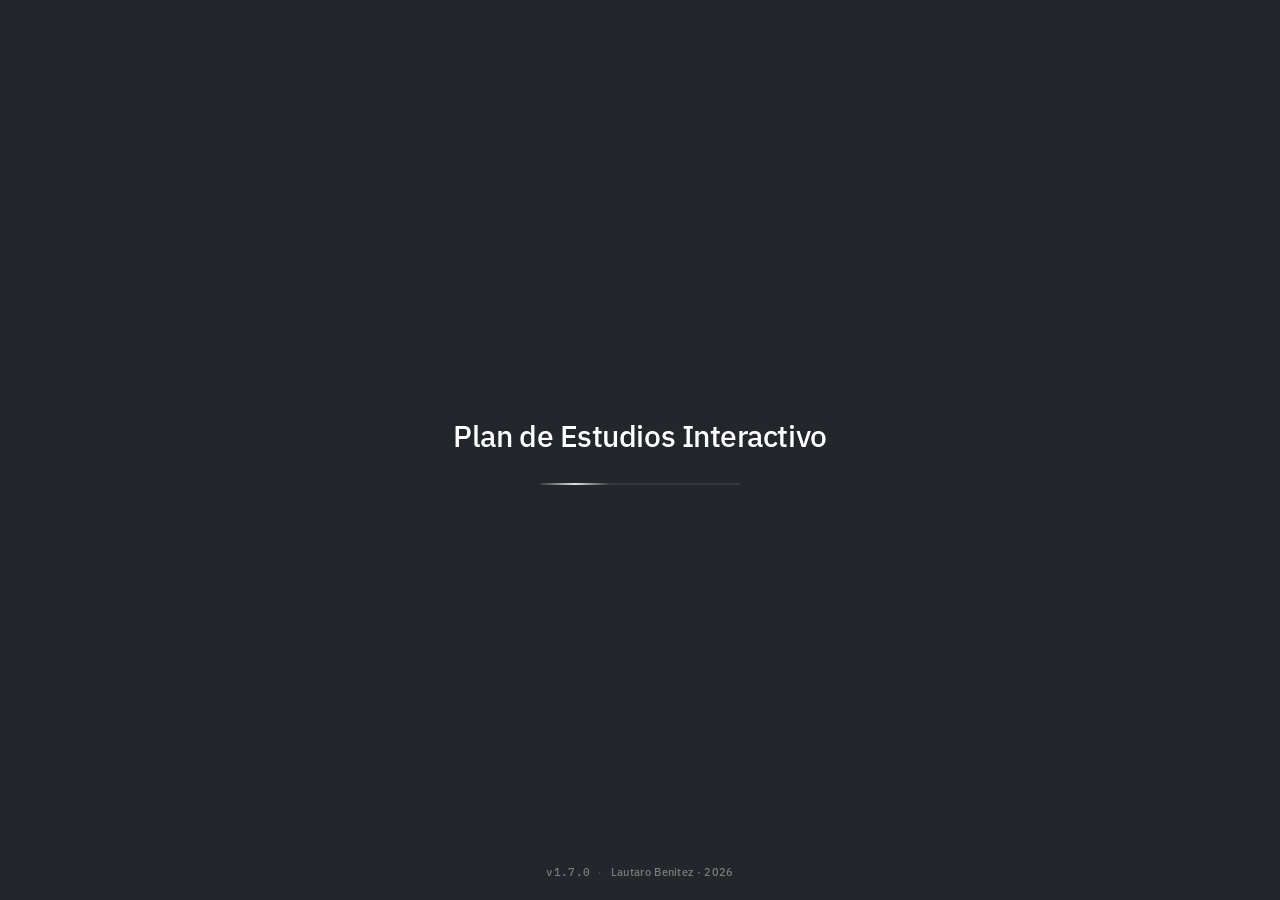
==== commit 3cb1210e: "V1.7.0" ====
--- a/index.html
+++ b/index.html
@@ -7,6 +7,8 @@
 <link rel="preconnect" href="https://fonts.googleapis.com">
 <link href="https://fonts.googleapis.com/css2?family=IBM+Plex+Sans:wght@400;500;600;700&family=IBM+Plex+Mono:wght@500;600&display=swap" rel="stylesheet">
 <link rel="stylesheet" href="styles.css">
+<link rel="manifest" href="manifest.json">
+<meta name="theme-color" content="#23262a">
 </head>
 <body>
 <div id="loader" class="loader">
@@ -15,7 +17,7 @@
     <div class="loader-bar"><div class="loader-bar-fill"></div></div>
   </div>
   <div class="loader-foot">
-    <span class="loader-ver">v<span id="loaderVerLbl">1.6.0</span></span>
+    <span class="loader-ver">v<span id="loaderVerLbl">1.7.0</span></span>
     <span class="loader-sep">·</span>
     <span class="loader-by">Lautaro Benitez · 2026</span>
   </div>
